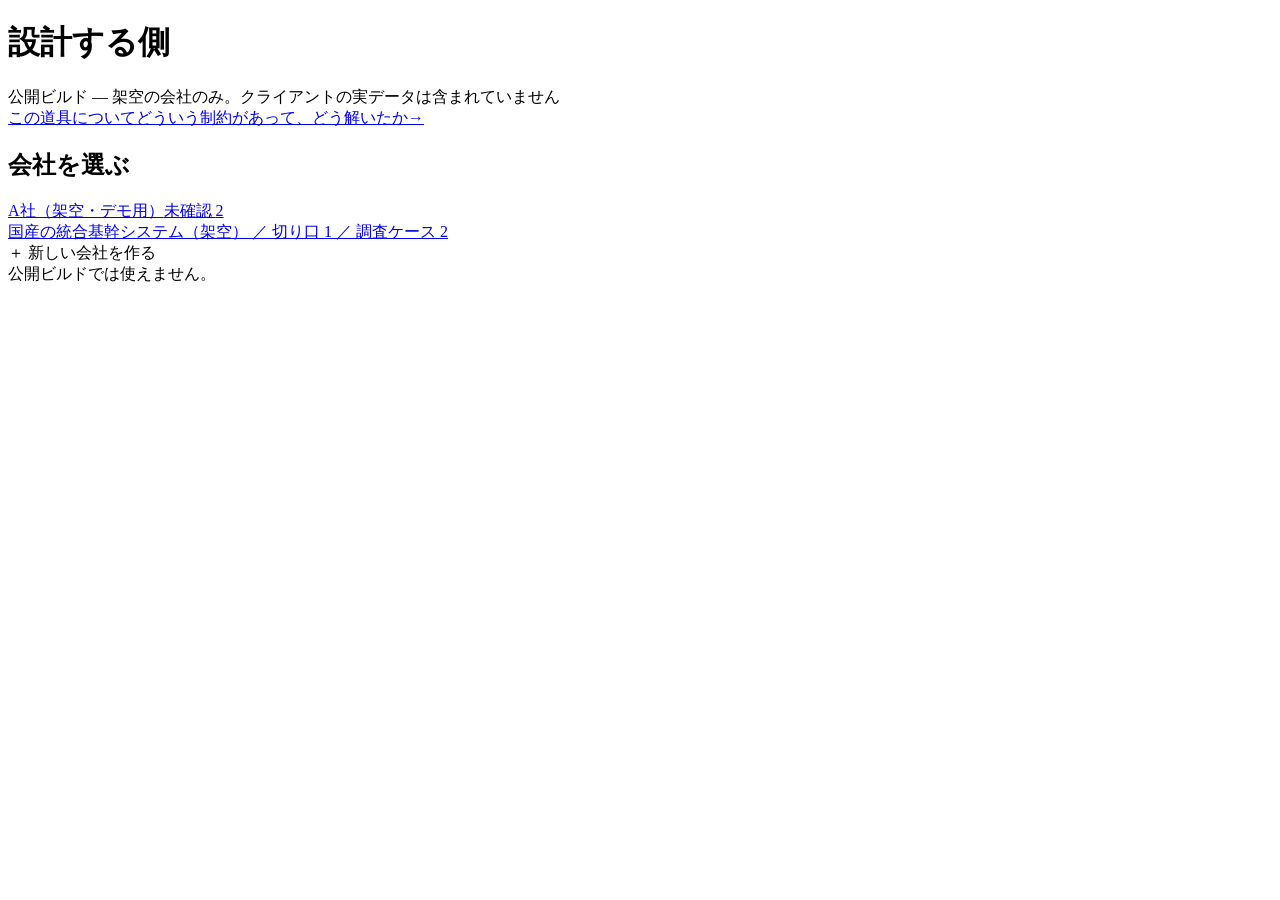
==== index.html @ 399222cc "07 の小見出しと書き出しを 06 から繋がる形に" ====
<!DOCTYPE html><!--FhAjViD7ntb58bpzqWd0W--><html lang="ja"><head><meta charSet="utf-8"/><meta name="viewport" content="width=device-width, initial-scale=1"/><link rel="stylesheet" href="/ads-graduation-app/_next/static/css/760374c72d87116b.css" data-precedence="next"/><link rel="preload" as="script" fetchPriority="low" href="/ads-graduation-app/_next/static/chunks/webpack-9d93851accc73f25.js"/><script src="/ads-graduation-app/_next/static/chunks/4bd1b696-c023c6e3521b1417.js" async=""></script><script src="/ads-graduation-app/_next/static/chunks/255-fce00c15d4e98495.js" async=""></script><script src="/ads-graduation-app/_next/static/chunks/main-app-d6b2b6b204a7809f.js" async=""></script><script src="/ads-graduation-app/_next/static/chunks/619-ba102abea3e3d0e4.js" async=""></script><script src="/ads-graduation-app/_next/static/chunks/app/page-5d121dbeaec2a927.js" async=""></script><title>会計システムのブラックボックスを開ける</title><meta name="description" content="調査ケースの蓄積 — AI Driven School 卒業制作"/><script src="/ads-graduation-app/_next/static/chunks/polyfills-42372ed130431b0a.js" noModule=""></script></head><body><div hidden=""><!--$--><!--/$--></div><main class="max-w-3xl mx-auto px-6 py-16"><header class="mb-12"><h1 class="text-3xl font-bold mb-3">設計する側</h1><span class="inline-block rounded-md border px-2 py-0.5 text-[11px] bg-amber-500/15 text-amber-300 border-amber-500/30">公開ビルド — 架空の会社のみ。クライアントの実データは含まれていません</span></header><a class="flex items-center justify-between gap-4 rounded-xl border border-[var(--accent)]/40 bg-[var(--accent)]/5 px-5 py-3.5 mb-10 hover:bg-[var(--accent)]/10 transition-colors" href="/ads-graduation-app/about/"><span class="min-w-0"><span class="block text-[14px] font-medium">この道具について</span><span class="block text-[12px] text-[var(--muted)] mt-0.5">どういう制約があって、どう解いたか</span></span><span class="text-[var(--accent)] text-[14px] shrink-0">→</span></a><h2 class="text-[17px] font-bold mb-4">会社を選ぶ</h2><div class="space-y-2 mb-6"><a class="block rounded-xl border border-[var(--line)] bg-[var(--panel)] px-5 py-4 hover:border-[var(--accent)] transition-colors" href="/ads-graduation-app/c/demo-a/"><div class="flex items-center gap-2 mb-1.5 flex-wrap"><span class="text-[16px] font-semibold">A社（架空・デモ用）</span><span class="inline-block rounded-md border px-2 py-0.5 text-[11px] bg-amber-500/15 text-amber-300 border-amber-500/30">未確認 <!-- -->2</span></div><div class="text-[12px] text-[var(--muted)]">国産の統合基幹システム（架空）<!-- --> ／ 切り口 <!-- -->1<!-- --> ／ 調査ケース <!-- -->2</div></a></div><div class="w-full rounded-xl border border-dashed border-[var(--line)] px-5 py-5 text-[13px] text-[var(--muted)] opacity-60">＋ 新しい会社を作る<div class="text-[12px] mt-1">公開ビルドでは使えません。</div></div></main><!--$--><!--/$--><script src="/ads-graduation-app/_next/static/chunks/webpack-9d93851accc73f25.js" id="_R_" async=""></script><script>(self.__next_f=self.__next_f||[]).push([0])</script><script>self.__next_f.push([1,"1:\"$Sreact.fragment\"\n2:I[9766,[],\"\"]\n3:I[8924,[],\"\"]\n4:I[2619,[\"619\",\"static/chunks/619-ba102abea3e3d0e4.js\",\"974\",\"static/chunks/app/page-5d121dbeaec2a927.js\"],\"\"]\n5:I[4258,[\"619\",\"static/chunks/619-ba102abea3e3d0e4.js\",\"974\",\"static/chunks/app/page-5d121dbeaec2a927.js\"],\"default\"]\n6:I[4431,[],\"OutletBoundary\"]\n8:I[5278,[],\"AsyncMetadataOutlet\"]\na:I[4431,[],\"ViewportBoundary\"]\nc:I[4431,[],\"MetadataBoundary\"]\nd:\"$Sreact.suspense\"\nf:I[7150,[],\"\"]\n:HL[\"/ads-graduation-app/_next/static/css/760374c72d87116b.css\",\"style\"]\n"])</script><script>self.__next_f.push([1,"0:{\"P\":null,\"b\":\"FhAjViD7ntb58bpzqWd0W\",\"p\":\"/ads-graduation-app\",\"c\":[\"\",\"\"],\"i\":false,\"f\":[[[\"\",{\"children\":[\"__PAGE__\",{}]},\"$undefined\",\"$undefined\",true],[\"\",[\"$\",\"$1\",\"c\",{\"children\":[[[\"$\",\"link\",\"0\",{\"rel\":\"stylesheet\",\"href\":\"/ads-graduation-app/_next/static/css/760374c72d87116b.css\",\"precedence\":\"next\",\"crossOrigin\":\"$undefined\",\"nonce\":\"$undefined\"}]],[\"$\",\"html\",null,{\"lang\":\"ja\",\"children\":[\"$\",\"body\",null,{\"children\":[\"$\",\"$L2\",null,{\"parallelRouterKey\":\"children\",\"error\":\"$undefined\",\"errorStyles\":\"$undefined\",\"errorScripts\":\"$undefined\",\"template\":[\"$\",\"$L3\",null,{}],\"templateStyles\":\"$undefined\",\"templateScripts\":\"$undefined\",\"notFound\":[[[\"$\",\"title\",null,{\"children\":\"404: This page could not be found.\"}],[\"$\",\"div\",null,{\"style\":{\"fontFamily\":\"system-ui,\\\"Segoe UI\\\",Roboto,Helvetica,Arial,sans-serif,\\\"Apple Color Emoji\\\",\\\"Segoe UI Emoji\\\"\",\"height\":\"100vh\",\"textAlign\":\"center\",\"display\":\"flex\",\"flexDirection\":\"column\",\"alignItems\":\"center\",\"justifyContent\":\"center\"},\"children\":[\"$\",\"div\",null,{\"children\":[[\"$\",\"style\",null,{\"dangerouslySetInnerHTML\":{\"__html\":\"body{color:#000;background:#fff;margin:0}.next-error-h1{border-right:1px solid rgba(0,0,0,.3)}@media (prefers-color-scheme:dark){body{color:#fff;background:#000}.next-error-h1{border-right:1px solid rgba(255,255,255,.3)}}\"}}],[\"$\",\"h1\",null,{\"className\":\"next-error-h1\",\"style\":{\"display\":\"inline-block\",\"margin\":\"0 20px 0 0\",\"padding\":\"0 23px 0 0\",\"fontSize\":24,\"fontWeight\":500,\"verticalAlign\":\"top\",\"lineHeight\":\"49px\"},\"children\":404}],[\"$\",\"div\",null,{\"style\":{\"display\":\"inline-block\"},\"children\":[\"$\",\"h2\",null,{\"style\":{\"fontSize\":14,\"fontWeight\":400,\"lineHeight\":\"49px\",\"margin\":0},\"children\":\"This page could not be found.\"}]}]]}]}]],[]],\"forbidden\":\"$undefined\",\"unauthorized\":\"$undefined\"}]}]}]]}],{\"children\":[\"__PAGE__\",[\"$\",\"$1\",\"c\",{\"children\":[[\"$\",\"main\",null,{\"className\":\"max-w-3xl mx-auto px-6 py-16\",\"children\":[[\"$\",\"header\",null,{\"className\":\"mb-12\",\"children\":[[\"$\",\"h1\",null,{\"className\":\"text-3xl font-bold mb-3\",\"children\":\"設計する側\"}],[\"$\",\"span\",null,{\"className\":\"inline-block rounded-md border px-2 py-0.5 text-[11px] bg-amber-500/15 text-amber-300 border-amber-500/30\",\"children\":\"公開ビルド — 架空の会社のみ。クライアントの実データは含まれていません\"}]]}],[\"$\",\"$L4\",null,{\"href\":\"/about\",\"className\":\"flex items-center justify-between gap-4 rounded-xl border border-[var(--accent)]/40 bg-[var(--accent)]/5 px-5 py-3.5 mb-10 hover:bg-[var(--accent)]/10 transition-colors\",\"children\":[[\"$\",\"span\",null,{\"className\":\"min-w-0\",\"children\":[[\"$\",\"span\",null,{\"className\":\"block text-[14px] font-medium\",\"children\":\"この道具について\"}],[\"$\",\"span\",null,{\"className\":\"block text-[12px] text-[var(--muted)] mt-0.5\",\"children\":\"どういう制約があって、どう解いたか\"}]]}],[\"$\",\"span\",null,{\"className\":\"text-[var(--accent)] text-[14px] shrink-0\",\"children\":\"→\"}]]}],[\"$\",\"h2\",null,{\"className\":\"text-[17px] font-bold mb-4\",\"children\":\"会社を選ぶ\"}],[\"$\",\"div\",null,{\"className\":\"space-y-2 mb-6\",\"children\":[[\"$\",\"$L4\",\"demo-a\",{\"href\":\"/c/demo-a\",\"className\":\"block rounded-xl border border-[var(--line)] bg-[var(--panel)] px-5 py-4 hover:border-[var(--accent)] transition-colors\",\"children\":[[\"$\",\"div\",null,{\"className\":\"flex items-center gap-2 mb-1.5 flex-wrap\",\"children\":[[\"$\",\"span\",null,{\"className\":\"text-[16px] font-semibold\",\"children\":\"A社（架空・デモ用）\"}],[\"$\",\"span\",null,{\"className\":\"inline-block rounded-md border px-2 py-0.5 text-[11px] bg-amber-500/15 text-amber-300 border-amber-500/30\",\"children\":[\"未確認 \",2]}],false]}],[\"$\",\"div\",null,{\"className\":\"text-[12px] text-[var(--muted)]\",\"children\":[\"国産の統合基幹システム（架空）\",\" ／ 切り口 \",1,\" ／ 調査ケース \",2]}]]}]]}],[\"$\",\"$L5\",null,{\"existingIds\":[\"demo-a\"],\"enabled\":false}]]}],null,[\"$\",\"$L6\",null,{\"children\":[\"$L7\",[\"$\",\"$L8\",null,{\"promise\":\"$@9\"}]]}]]}],{},null,false]},null,false],[\"$\",\"$1\",\"h\",{\"children\":[null,[[\"$\",\"$La\",null,{\"children\":\"$Lb\"}],null],[\"$\",\"$Lc\",null,{\"children\":[\"$\",\"div\",null,{\"hidden\":true,\"children\":[\"$\",\"$d\",null,{\"fallback\":null,\"children\":\"$Le\"}]}]}]]}],false]],\"m\":\"$undefined\",\"G\":[\"$f\",[]],\"s\":false,\"S\":true}\n"])</script><script>self.__next_f.push([1,"b:[[\"$\",\"meta\",\"0\",{\"charSet\":\"utf-8\"}],[\"$\",\"meta\",\"1\",{\"name\":\"viewport\",\"content\":\"width=device-width, initial-scale=1\"}]]\n7:null\n"])</script><script>self.__next_f.push([1,"9:{\"metadata\":[[\"$\",\"title\",\"0\",{\"children\":\"会計システムのブラックボックスを開ける\"}],[\"$\",\"meta\",\"1\",{\"name\":\"description\",\"content\":\"調査ケースの蓄積 — AI Driven School 卒業制作\"}]],\"error\":null,\"digest\":\"$undefined\"}\n"])</script><script>self.__next_f.push([1,"e:\"$9:metadata\"\n"])</script></body></html>
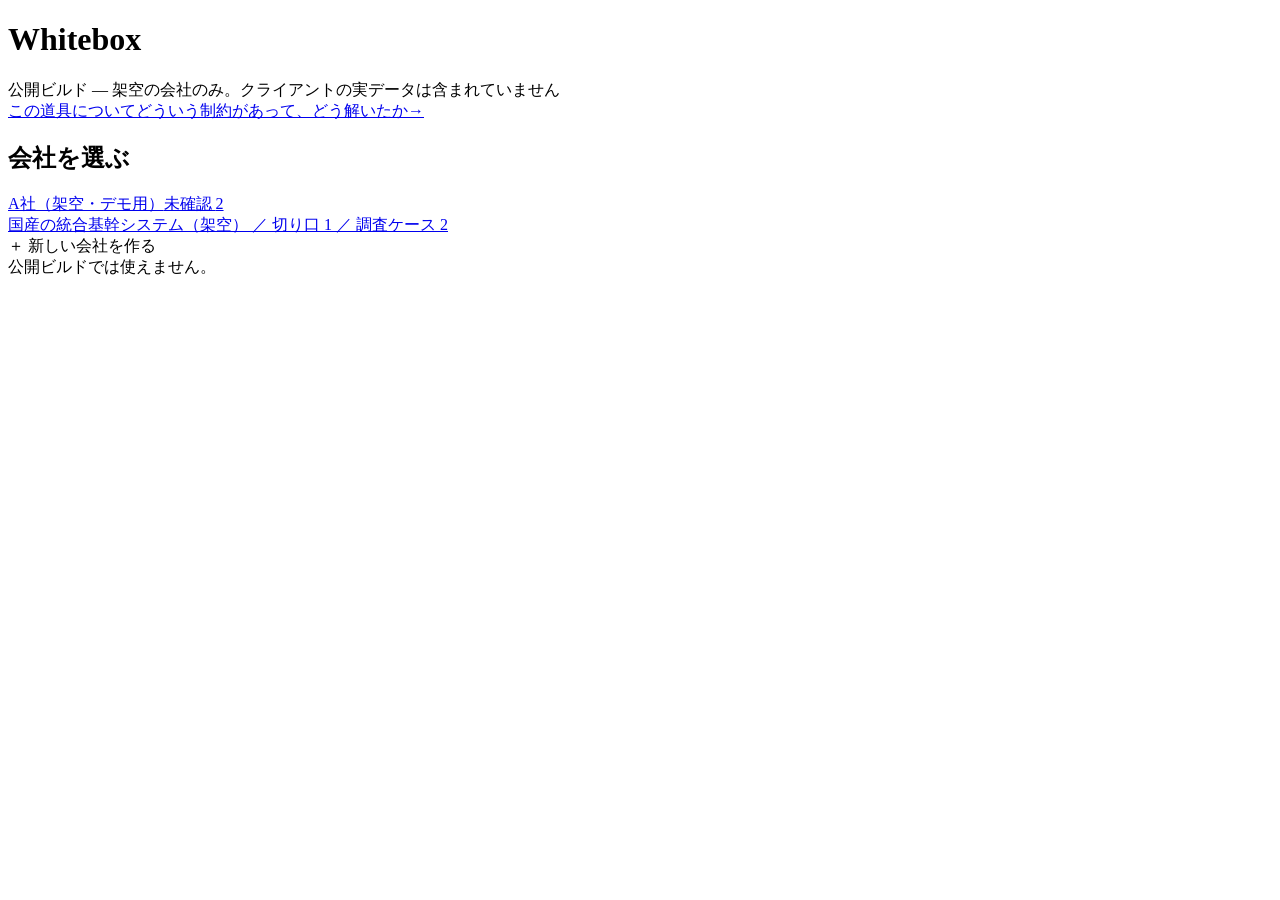
==== commit 9f519415: "公開ビルド更新: Whitebox へリネーム" ====
--- a/index.html
+++ b/index.html
@@ -1 +1 @@
-<!DOCTYPE html><!--FhAjViD7ntb58bpzqWd0W--><html lang="ja"><head><meta charSet="utf-8"/><meta name="viewport" content="width=device-width, initial-scale=1"/><link rel="stylesheet" href="/ads-graduation-app/_next/static/css/760374c72d87116b.css" data-precedence="next"/><link rel="preload" as="script" fetchPriority="low" href="/ads-graduation-app/_next/static/chunks/webpack-9d93851accc73f25.js"/><script src="/ads-graduation-app/_next/static/chunks/4bd1b696-c023c6e3521b1417.js" async=""></script><script src="/ads-graduation-app/_next/static/chunks/255-fce00c15d4e98495.js" async=""></script><script src="/ads-graduation-app/_next/static/chunks/main-app-d6b2b6b204a7809f.js" async=""></script><script src="/ads-graduation-app/_next/static/chunks/619-ba102abea3e3d0e4.js" async=""></script><script src="/ads-graduation-app/_next/static/chunks/app/page-5d121dbeaec2a927.js" async=""></script><title>会計システムのブラックボックスを開ける</title><meta name="description" content="調査ケースの蓄積 — AI Driven School 卒業制作"/><script src="/ads-graduation-app/_next/static/chunks/polyfills-42372ed130431b0a.js" noModule=""></script></head><body><div hidden=""><!--$--><!--/$--></div><main class="max-w-3xl mx-auto px-6 py-16"><header class="mb-12"><h1 class="text-3xl font-bold mb-3">設計する側</h1><span class="inline-block rounded-md border px-2 py-0.5 text-[11px] bg-amber-500/15 text-amber-300 border-amber-500/30">公開ビルド — 架空の会社のみ。クライアントの実データは含まれていません</span></header><a class="flex items-center justify-between gap-4 rounded-xl border border-[var(--accent)]/40 bg-[var(--accent)]/5 px-5 py-3.5 mb-10 hover:bg-[var(--accent)]/10 transition-colors" href="/ads-graduation-app/about/"><span class="min-w-0"><span class="block text-[14px] font-medium">この道具について</span><span class="block text-[12px] text-[var(--muted)] mt-0.5">どういう制約があって、どう解いたか</span></span><span class="text-[var(--accent)] text-[14px] shrink-0">→</span></a><h2 class="text-[17px] font-bold mb-4">会社を選ぶ</h2><div class="space-y-2 mb-6"><a class="block rounded-xl border border-[var(--line)] bg-[var(--panel)] px-5 py-4 hover:border-[var(--accent)] transition-colors" href="/ads-graduation-app/c/demo-a/"><div class="flex items-center gap-2 mb-1.5 flex-wrap"><span class="text-[16px] font-semibold">A社（架空・デモ用）</span><span class="inline-block rounded-md border px-2 py-0.5 text-[11px] bg-amber-500/15 text-amber-300 border-amber-500/30">未確認 <!-- -->2</span></div><div class="text-[12px] text-[var(--muted)]">国産の統合基幹システム（架空）<!-- --> ／ 切り口 <!-- -->1<!-- --> ／ 調査ケース <!-- -->2</div></a></div><div class="w-full rounded-xl border border-dashed border-[var(--line)] px-5 py-5 text-[13px] text-[var(--muted)] opacity-60">＋ 新しい会社を作る<div class="text-[12px] mt-1">公開ビルドでは使えません。</div></div></main><!--$--><!--/$--><script src="/ads-graduation-app/_next/static/chunks/webpack-9d93851accc73f25.js" id="_R_" async=""></script><script>(self.__next_f=self.__next_f||[]).push([0])</script><script>self.__next_f.push([1,"1:\"$Sreact.fragment\"\n2:I[9766,[],\"\"]\n3:I[8924,[],\"\"]\n4:I[2619,[\"619\",\"static/chunks/619-ba102abea3e3d0e4.js\",\"974\",\"static/chunks/app/page-5d121dbeaec2a927.js\"],\"\"]\n5:I[4258,[\"619\",\"static/chunks/619-ba102abea3e3d0e4.js\",\"974\",\"static/chunks/app/page-5d121dbeaec2a927.js\"],\"default\"]\n6:I[4431,[],\"OutletBoundary\"]\n8:I[5278,[],\"AsyncMetadataOutlet\"]\na:I[4431,[],\"ViewportBoundary\"]\nc:I[4431,[],\"MetadataBoundary\"]\nd:\"$Sreact.suspense\"\nf:I[7150,[],\"\"]\n:HL[\"/ads-graduation-app/_next/static/css/760374c72d87116b.css\",\"style\"]\n"])</script><script>self.__next_f.push([1,"0:{\"P\":null,\"b\":\"FhAjViD7ntb58bpzqWd0W\",\"p\":\"/ads-graduation-app\",\"c\":[\"\",\"\"],\"i\":false,\"f\":[[[\"\",{\"children\":[\"__PAGE__\",{}]},\"$undefined\",\"$undefined\",true],[\"\",[\"$\",\"$1\",\"c\",{\"children\":[[[\"$\",\"link\",\"0\",{\"rel\":\"stylesheet\",\"href\":\"/ads-graduation-app/_next/static/css/760374c72d87116b.css\",\"precedence\":\"next\",\"crossOrigin\":\"$undefined\",\"nonce\":\"$undefined\"}]],[\"$\",\"html\",null,{\"lang\":\"ja\",\"children\":[\"$\",\"body\",null,{\"children\":[\"$\",\"$L2\",null,{\"parallelRouterKey\":\"children\",\"error\":\"$undefined\",\"errorStyles\":\"$undefined\",\"errorScripts\":\"$undefined\",\"template\":[\"$\",\"$L3\",null,{}],\"templateStyles\":\"$undefined\",\"templateScripts\":\"$undefined\",\"notFound\":[[[\"$\",\"title\",null,{\"children\":\"404: This page could not be found.\"}],[\"$\",\"div\",null,{\"style\":{\"fontFamily\":\"system-ui,\\\"Segoe UI\\\",Roboto,Helvetica,Arial,sans-serif,\\\"Apple Color Emoji\\\",\\\"Segoe UI Emoji\\\"\",\"height\":\"100vh\",\"textAlign\":\"center\",\"display\":\"flex\",\"flexDirection\":\"column\",\"alignItems\":\"center\",\"justifyContent\":\"center\"},\"children\":[\"$\",\"div\",null,{\"children\":[[\"$\",\"style\",null,{\"dangerouslySetInnerHTML\":{\"__html\":\"body{color:#000;background:#fff;margin:0}.next-error-h1{border-right:1px solid rgba(0,0,0,.3)}@media (prefers-color-scheme:dark){body{color:#fff;background:#000}.next-error-h1{border-right:1px solid rgba(255,255,255,.3)}}\"}}],[\"$\",\"h1\",null,{\"className\":\"next-error-h1\",\"style\":{\"display\":\"inline-block\",\"margin\":\"0 20px 0 0\",\"padding\":\"0 23px 0 0\",\"fontSize\":24,\"fontWeight\":500,\"verticalAlign\":\"top\",\"lineHeight\":\"49px\"},\"children\":404}],[\"$\",\"div\",null,{\"style\":{\"display\":\"inline-block\"},\"children\":[\"$\",\"h2\",null,{\"style\":{\"fontSize\":14,\"fontWeight\":400,\"lineHeight\":\"49px\",\"margin\":0},\"children\":\"This page could not be found.\"}]}]]}]}]],[]],\"forbidden\":\"$undefined\",\"unauthorized\":\"$undefined\"}]}]}]]}],{\"children\":[\"__PAGE__\",[\"$\",\"$1\",\"c\",{\"children\":[[\"$\",\"main\",null,{\"className\":\"max-w-3xl mx-auto px-6 py-16\",\"children\":[[\"$\",\"header\",null,{\"className\":\"mb-12\",\"children\":[[\"$\",\"h1\",null,{\"className\":\"text-3xl font-bold mb-3\",\"children\":\"設計する側\"}],[\"$\",\"span\",null,{\"className\":\"inline-block rounded-md border px-2 py-0.5 text-[11px] bg-amber-500/15 text-amber-300 border-amber-500/30\",\"children\":\"公開ビルド — 架空の会社のみ。クライアントの実データは含まれていません\"}]]}],[\"$\",\"$L4\",null,{\"href\":\"/about\",\"className\":\"flex items-center justify-between gap-4 rounded-xl border border-[var(--accent)]/40 bg-[var(--accent)]/5 px-5 py-3.5 mb-10 hover:bg-[var(--accent)]/10 transition-colors\",\"children\":[[\"$\",\"span\",null,{\"className\":\"min-w-0\",\"children\":[[\"$\",\"span\",null,{\"className\":\"block text-[14px] font-medium\",\"children\":\"この道具について\"}],[\"$\",\"span\",null,{\"className\":\"block text-[12px] text-[var(--muted)] mt-0.5\",\"children\":\"どういう制約があって、どう解いたか\"}]]}],[\"$\",\"span\",null,{\"className\":\"text-[var(--accent)] text-[14px] shrink-0\",\"children\":\"→\"}]]}],[\"$\",\"h2\",null,{\"className\":\"text-[17px] font-bold mb-4\",\"children\":\"会社を選ぶ\"}],[\"$\",\"div\",null,{\"className\":\"space-y-2 mb-6\",\"children\":[[\"$\",\"$L4\",\"demo-a\",{\"href\":\"/c/demo-a\",\"className\":\"block rounded-xl border border-[var(--line)] bg-[var(--panel)] px-5 py-4 hover:border-[var(--accent)] transition-colors\",\"children\":[[\"$\",\"div\",null,{\"className\":\"flex items-center gap-2 mb-1.5 flex-wrap\",\"children\":[[\"$\",\"span\",null,{\"className\":\"text-[16px] font-semibold\",\"children\":\"A社（架空・デモ用）\"}],[\"$\",\"span\",null,{\"className\":\"inline-block rounded-md border px-2 py-0.5 text-[11px] bg-amber-500/15 text-amber-300 border-amber-500/30\",\"children\":[\"未確認 \",2]}],false]}],[\"$\",\"div\",null,{\"className\":\"text-[12px] text-[var(--muted)]\",\"children\":[\"国産の統合基幹システム（架空）\",\" ／ 切り口 \",1,\" ／ 調査ケース \",2]}]]}]]}],[\"$\",\"$L5\",null,{\"existingIds\":[\"demo-a\"],\"enabled\":false}]]}],null,[\"$\",\"$L6\",null,{\"children\":[\"$L7\",[\"$\",\"$L8\",null,{\"promise\":\"$@9\"}]]}]]}],{},null,false]},null,false],[\"$\",\"$1\",\"h\",{\"children\":[null,[[\"$\",\"$La\",null,{\"children\":\"$Lb\"}],null],[\"$\",\"$Lc\",null,{\"children\":[\"$\",\"div\",null,{\"hidden\":true,\"children\":[\"$\",\"$d\",null,{\"fallback\":null,\"children\":\"$Le\"}]}]}]]}],false]],\"m\":\"$undefined\",\"G\":[\"$f\",[]],\"s\":false,\"S\":true}\n"])</script><script>self.__next_f.push([1,"b:[[\"$\",\"meta\",\"0\",{\"charSet\":\"utf-8\"}],[\"$\",\"meta\",\"1\",{\"name\":\"viewport\",\"content\":\"width=device-width, initial-scale=1\"}]]\n7:null\n"])</script><script>self.__next_f.push([1,"9:{\"metadata\":[[\"$\",\"title\",\"0\",{\"children\":\"会計システムのブラックボックスを開ける\"}],[\"$\",\"meta\",\"1\",{\"name\":\"description\",\"content\":\"調査ケースの蓄積 — AI Driven School 卒業制作\"}]],\"error\":null,\"digest\":\"$undefined\"}\n"])</script><script>self.__next_f.push([1,"e:\"$9:metadata\"\n"])</script></body></html>+<!DOCTYPE html><!--35IffOYIogPTR39mKBLfB--><html lang="ja"><head><meta charSet="utf-8"/><meta name="viewport" content="width=device-width, initial-scale=1"/><link rel="stylesheet" href="/ads-graduation-app/_next/static/css/760374c72d87116b.css" data-precedence="next"/><link rel="preload" as="script" fetchPriority="low" href="/ads-graduation-app/_next/static/chunks/webpack-9d93851accc73f25.js"/><script src="/ads-graduation-app/_next/static/chunks/4bd1b696-c023c6e3521b1417.js" async=""></script><script src="/ads-graduation-app/_next/static/chunks/255-fce00c15d4e98495.js" async=""></script><script src="/ads-graduation-app/_next/static/chunks/main-app-d6b2b6b204a7809f.js" async=""></script><script src="/ads-graduation-app/_next/static/chunks/619-ba102abea3e3d0e4.js" async=""></script><script src="/ads-graduation-app/_next/static/chunks/app/page-5d121dbeaec2a927.js" async=""></script><title>Whitebox</title><meta name="description" content="調査ケースの蓄積 — AI Driven School 卒業制作"/><script src="/ads-graduation-app/_next/static/chunks/polyfills-42372ed130431b0a.js" noModule=""></script></head><body><div hidden=""><!--$--><!--/$--></div><main class="max-w-3xl mx-auto px-6 py-16"><header class="mb-12"><h1 class="text-3xl font-bold mb-3">Whitebox</h1><span class="inline-block rounded-md border px-2 py-0.5 text-[11px] bg-amber-500/15 text-amber-300 border-amber-500/30">公開ビルド — 架空の会社のみ。クライアントの実データは含まれていません</span></header><a class="flex items-center justify-between gap-4 rounded-xl border border-[var(--accent)]/40 bg-[var(--accent)]/5 px-5 py-3.5 mb-10 hover:bg-[var(--accent)]/10 transition-colors" href="/ads-graduation-app/about/"><span class="min-w-0"><span class="block text-[14px] font-medium">この道具について</span><span class="block text-[12px] text-[var(--muted)] mt-0.5">どういう制約があって、どう解いたか</span></span><span class="text-[var(--accent)] text-[14px] shrink-0">→</span></a><h2 class="text-[17px] font-bold mb-4">会社を選ぶ</h2><div class="space-y-2 mb-6"><a class="block rounded-xl border border-[var(--line)] bg-[var(--panel)] px-5 py-4 hover:border-[var(--accent)] transition-colors" href="/ads-graduation-app/c/demo-a/"><div class="flex items-center gap-2 mb-1.5 flex-wrap"><span class="text-[16px] font-semibold">A社（架空・デモ用）</span><span class="inline-block rounded-md border px-2 py-0.5 text-[11px] bg-amber-500/15 text-amber-300 border-amber-500/30">未確認 <!-- -->2</span></div><div class="text-[12px] text-[var(--muted)]">国産の統合基幹システム（架空）<!-- --> ／ 切り口 <!-- -->1<!-- --> ／ 調査ケース <!-- -->2</div></a></div><div class="w-full rounded-xl border border-dashed border-[var(--line)] px-5 py-5 text-[13px] text-[var(--muted)] opacity-60">＋ 新しい会社を作る<div class="text-[12px] mt-1">公開ビルドでは使えません。</div></div></main><!--$--><!--/$--><script src="/ads-graduation-app/_next/static/chunks/webpack-9d93851accc73f25.js" id="_R_" async=""></script><script>(self.__next_f=self.__next_f||[]).push([0])</script><script>self.__next_f.push([1,"1:\"$Sreact.fragment\"\n2:I[9766,[],\"\"]\n3:I[8924,[],\"\"]\n4:I[2619,[\"619\",\"static/chunks/619-ba102abea3e3d0e4.js\",\"974\",\"static/chunks/app/page-5d121dbeaec2a927.js\"],\"\"]\n5:I[4258,[\"619\",\"static/chunks/619-ba102abea3e3d0e4.js\",\"974\",\"static/chunks/app/page-5d121dbeaec2a927.js\"],\"default\"]\n6:I[4431,[],\"OutletBoundary\"]\n8:I[5278,[],\"AsyncMetadataOutlet\"]\na:I[4431,[],\"ViewportBoundary\"]\nc:I[4431,[],\"MetadataBoundary\"]\nd:\"$Sreact.suspense\"\nf:I[7150,[],\"\"]\n:HL[\"/ads-graduation-app/_next/static/css/760374c72d87116b.css\",\"style\"]\n"])</script><script>self.__next_f.push([1,"0:{\"P\":null,\"b\":\"35IffOYIogPTR39mKBLfB\",\"p\":\"/ads-graduation-app\",\"c\":[\"\",\"\"],\"i\":false,\"f\":[[[\"\",{\"children\":[\"__PAGE__\",{}]},\"$undefined\",\"$undefined\",true],[\"\",[\"$\",\"$1\",\"c\",{\"children\":[[[\"$\",\"link\",\"0\",{\"rel\":\"stylesheet\",\"href\":\"/ads-graduation-app/_next/static/css/760374c72d87116b.css\",\"precedence\":\"next\",\"crossOrigin\":\"$undefined\",\"nonce\":\"$undefined\"}]],[\"$\",\"html\",null,{\"lang\":\"ja\",\"children\":[\"$\",\"body\",null,{\"children\":[\"$\",\"$L2\",null,{\"parallelRouterKey\":\"children\",\"error\":\"$undefined\",\"errorStyles\":\"$undefined\",\"errorScripts\":\"$undefined\",\"template\":[\"$\",\"$L3\",null,{}],\"templateStyles\":\"$undefined\",\"templateScripts\":\"$undefined\",\"notFound\":[[[\"$\",\"title\",null,{\"children\":\"404: This page could not be found.\"}],[\"$\",\"div\",null,{\"style\":{\"fontFamily\":\"system-ui,\\\"Segoe UI\\\",Roboto,Helvetica,Arial,sans-serif,\\\"Apple Color Emoji\\\",\\\"Segoe UI Emoji\\\"\",\"height\":\"100vh\",\"textAlign\":\"center\",\"display\":\"flex\",\"flexDirection\":\"column\",\"alignItems\":\"center\",\"justifyContent\":\"center\"},\"children\":[\"$\",\"div\",null,{\"children\":[[\"$\",\"style\",null,{\"dangerouslySetInnerHTML\":{\"__html\":\"body{color:#000;background:#fff;margin:0}.next-error-h1{border-right:1px solid rgba(0,0,0,.3)}@media (prefers-color-scheme:dark){body{color:#fff;background:#000}.next-error-h1{border-right:1px solid rgba(255,255,255,.3)}}\"}}],[\"$\",\"h1\",null,{\"className\":\"next-error-h1\",\"style\":{\"display\":\"inline-block\",\"margin\":\"0 20px 0 0\",\"padding\":\"0 23px 0 0\",\"fontSize\":24,\"fontWeight\":500,\"verticalAlign\":\"top\",\"lineHeight\":\"49px\"},\"children\":404}],[\"$\",\"div\",null,{\"style\":{\"display\":\"inline-block\"},\"children\":[\"$\",\"h2\",null,{\"style\":{\"fontSize\":14,\"fontWeight\":400,\"lineHeight\":\"49px\",\"margin\":0},\"children\":\"This page could not be found.\"}]}]]}]}]],[]],\"forbidden\":\"$undefined\",\"unauthorized\":\"$undefined\"}]}]}]]}],{\"children\":[\"__PAGE__\",[\"$\",\"$1\",\"c\",{\"children\":[[\"$\",\"main\",null,{\"className\":\"max-w-3xl mx-auto px-6 py-16\",\"children\":[[\"$\",\"header\",null,{\"className\":\"mb-12\",\"children\":[[\"$\",\"h1\",null,{\"className\":\"text-3xl font-bold mb-3\",\"children\":\"Whitebox\"}],[\"$\",\"span\",null,{\"className\":\"inline-block rounded-md border px-2 py-0.5 text-[11px] bg-amber-500/15 text-amber-300 border-amber-500/30\",\"children\":\"公開ビルド — 架空の会社のみ。クライアントの実データは含まれていません\"}]]}],[\"$\",\"$L4\",null,{\"href\":\"/about\",\"className\":\"flex items-center justify-between gap-4 rounded-xl border border-[var(--accent)]/40 bg-[var(--accent)]/5 px-5 py-3.5 mb-10 hover:bg-[var(--accent)]/10 transition-colors\",\"children\":[[\"$\",\"span\",null,{\"className\":\"min-w-0\",\"children\":[[\"$\",\"span\",null,{\"className\":\"block text-[14px] font-medium\",\"children\":\"この道具について\"}],[\"$\",\"span\",null,{\"className\":\"block text-[12px] text-[var(--muted)] mt-0.5\",\"children\":\"どういう制約があって、どう解いたか\"}]]}],[\"$\",\"span\",null,{\"className\":\"text-[var(--accent)] text-[14px] shrink-0\",\"children\":\"→\"}]]}],[\"$\",\"h2\",null,{\"className\":\"text-[17px] font-bold mb-4\",\"children\":\"会社を選ぶ\"}],[\"$\",\"div\",null,{\"className\":\"space-y-2 mb-6\",\"children\":[[\"$\",\"$L4\",\"demo-a\",{\"href\":\"/c/demo-a\",\"className\":\"block rounded-xl border border-[var(--line)] bg-[var(--panel)] px-5 py-4 hover:border-[var(--accent)] transition-colors\",\"children\":[[\"$\",\"div\",null,{\"className\":\"flex items-center gap-2 mb-1.5 flex-wrap\",\"children\":[[\"$\",\"span\",null,{\"className\":\"text-[16px] font-semibold\",\"children\":\"A社（架空・デモ用）\"}],[\"$\",\"span\",null,{\"className\":\"inline-block rounded-md border px-2 py-0.5 text-[11px] bg-amber-500/15 text-amber-300 border-amber-500/30\",\"children\":[\"未確認 \",2]}],false]}],[\"$\",\"div\",null,{\"className\":\"text-[12px] text-[var(--muted)]\",\"children\":[\"国産の統合基幹システム（架空）\",\" ／ 切り口 \",1,\" ／ 調査ケース \",2]}]]}]]}],[\"$\",\"$L5\",null,{\"existingIds\":[\"demo-a\"],\"enabled\":false}]]}],null,[\"$\",\"$L6\",null,{\"children\":[\"$L7\",[\"$\",\"$L8\",null,{\"promise\":\"$@9\"}]]}]]}],{},null,false]},null,false],[\"$\",\"$1\",\"h\",{\"children\":[null,[[\"$\",\"$La\",null,{\"children\":\"$Lb\"}],null],[\"$\",\"$Lc\",null,{\"children\":[\"$\",\"div\",null,{\"hidden\":true,\"children\":[\"$\",\"$d\",null,{\"fallback\":null,\"children\":\"$Le\"}]}]}]]}],false]],\"m\":\"$undefined\",\"G\":[\"$f\",[]],\"s\":false,\"S\":true}\n"])</script><script>self.__next_f.push([1,"b:[[\"$\",\"meta\",\"0\",{\"charSet\":\"utf-8\"}],[\"$\",\"meta\",\"1\",{\"name\":\"viewport\",\"content\":\"width=device-width, initial-scale=1\"}]]\n7:null\n"])</script><script>self.__next_f.push([1,"9:{\"metadata\":[[\"$\",\"title\",\"0\",{\"children\":\"Whitebox\"}],[\"$\",\"meta\",\"1\",{\"name\":\"description\",\"content\":\"調査ケースの蓄積 — AI Driven School 卒業制作\"}]],\"error\":null,\"digest\":\"$undefined\"}\n"])</script><script>self.__next_f.push([1,"e:\"$9:metadata\"\n"])</script></body></html>
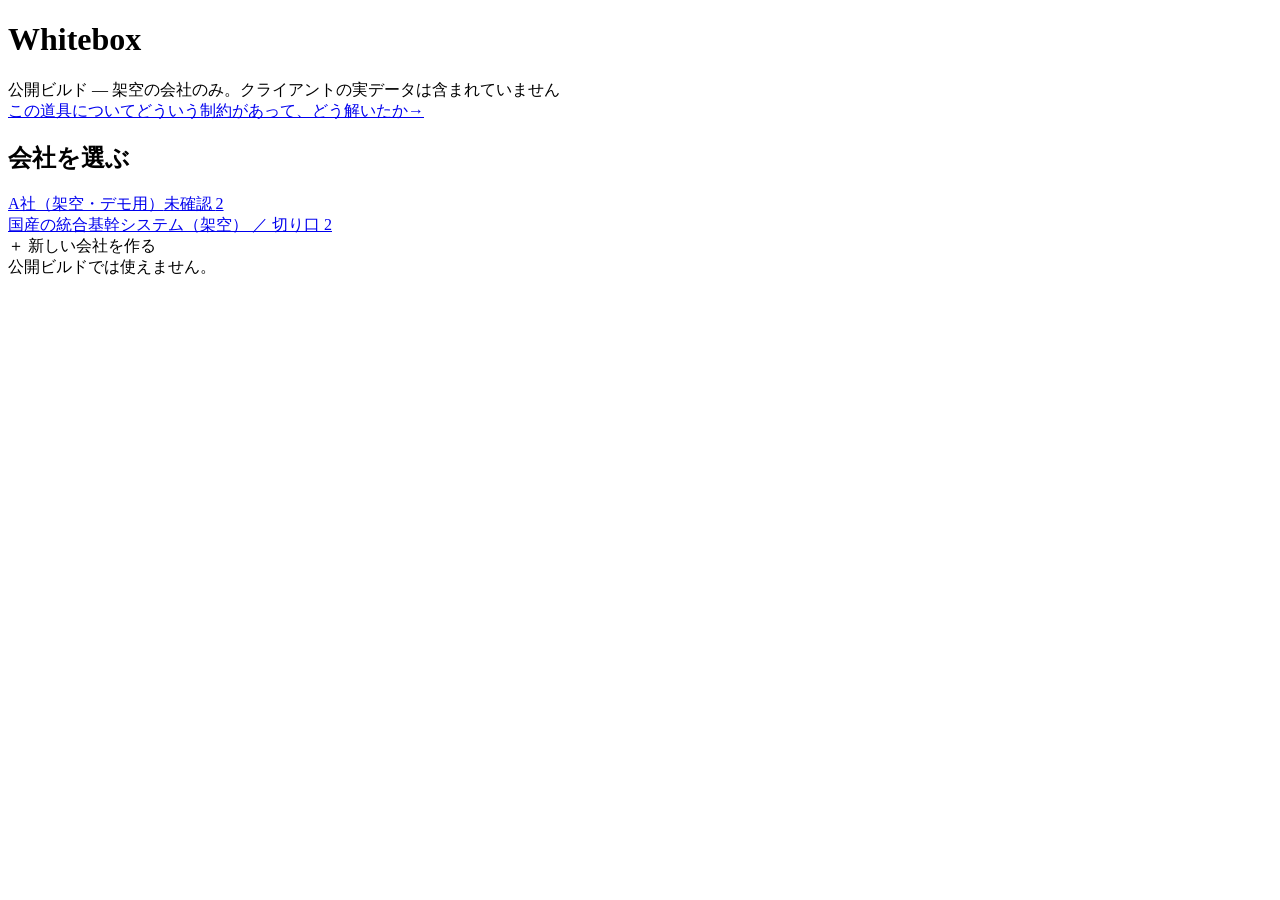
==== commit 100acdc5: "公開ビルド更新: cases 廃止、demo-a-frozen 追加" ====
--- a/index.html
+++ b/index.html
@@ -1 +1 @@
-<!DOCTYPE html><!--35IffOYIogPTR39mKBLfB--><html lang="ja"><head><meta charSet="utf-8"/><meta name="viewport" content="width=device-width, initial-scale=1"/><link rel="stylesheet" href="/ads-graduation-app/_next/static/css/760374c72d87116b.css" data-precedence="next"/><link rel="preload" as="script" fetchPriority="low" href="/ads-graduation-app/_next/static/chunks/webpack-9d93851accc73f25.js"/><script src="/ads-graduation-app/_next/static/chunks/4bd1b696-c023c6e3521b1417.js" async=""></script><script src="/ads-graduation-app/_next/static/chunks/255-fce00c15d4e98495.js" async=""></script><script src="/ads-graduation-app/_next/static/chunks/main-app-d6b2b6b204a7809f.js" async=""></script><script src="/ads-graduation-app/_next/static/chunks/619-ba102abea3e3d0e4.js" async=""></script><script src="/ads-graduation-app/_next/static/chunks/app/page-5d121dbeaec2a927.js" async=""></script><title>Whitebox</title><meta name="description" content="調査ケースの蓄積 — AI Driven School 卒業制作"/><script src="/ads-graduation-app/_next/static/chunks/polyfills-42372ed130431b0a.js" noModule=""></script></head><body><div hidden=""><!--$--><!--/$--></div><main class="max-w-3xl mx-auto px-6 py-16"><header class="mb-12"><h1 class="text-3xl font-bold mb-3">Whitebox</h1><span class="inline-block rounded-md border px-2 py-0.5 text-[11px] bg-amber-500/15 text-amber-300 border-amber-500/30">公開ビルド — 架空の会社のみ。クライアントの実データは含まれていません</span></header><a class="flex items-center justify-between gap-4 rounded-xl border border-[var(--accent)]/40 bg-[var(--accent)]/5 px-5 py-3.5 mb-10 hover:bg-[var(--accent)]/10 transition-colors" href="/ads-graduation-app/about/"><span class="min-w-0"><span class="block text-[14px] font-medium">この道具について</span><span class="block text-[12px] text-[var(--muted)] mt-0.5">どういう制約があって、どう解いたか</span></span><span class="text-[var(--accent)] text-[14px] shrink-0">→</span></a><h2 class="text-[17px] font-bold mb-4">会社を選ぶ</h2><div class="space-y-2 mb-6"><a class="block rounded-xl border border-[var(--line)] bg-[var(--panel)] px-5 py-4 hover:border-[var(--accent)] transition-colors" href="/ads-graduation-app/c/demo-a/"><div class="flex items-center gap-2 mb-1.5 flex-wrap"><span class="text-[16px] font-semibold">A社（架空・デモ用）</span><span class="inline-block rounded-md border px-2 py-0.5 text-[11px] bg-amber-500/15 text-amber-300 border-amber-500/30">未確認 <!-- -->2</span></div><div class="text-[12px] text-[var(--muted)]">国産の統合基幹システム（架空）<!-- --> ／ 切り口 <!-- -->1<!-- --> ／ 調査ケース <!-- -->2</div></a></div><div class="w-full rounded-xl border border-dashed border-[var(--line)] px-5 py-5 text-[13px] text-[var(--muted)] opacity-60">＋ 新しい会社を作る<div class="text-[12px] mt-1">公開ビルドでは使えません。</div></div></main><!--$--><!--/$--><script src="/ads-graduation-app/_next/static/chunks/webpack-9d93851accc73f25.js" id="_R_" async=""></script><script>(self.__next_f=self.__next_f||[]).push([0])</script><script>self.__next_f.push([1,"1:\"$Sreact.fragment\"\n2:I[9766,[],\"\"]\n3:I[8924,[],\"\"]\n4:I[2619,[\"619\",\"static/chunks/619-ba102abea3e3d0e4.js\",\"974\",\"static/chunks/app/page-5d121dbeaec2a927.js\"],\"\"]\n5:I[4258,[\"619\",\"static/chunks/619-ba102abea3e3d0e4.js\",\"974\",\"static/chunks/app/page-5d121dbeaec2a927.js\"],\"default\"]\n6:I[4431,[],\"OutletBoundary\"]\n8:I[5278,[],\"AsyncMetadataOutlet\"]\na:I[4431,[],\"ViewportBoundary\"]\nc:I[4431,[],\"MetadataBoundary\"]\nd:\"$Sreact.suspense\"\nf:I[7150,[],\"\"]\n:HL[\"/ads-graduation-app/_next/static/css/760374c72d87116b.css\",\"style\"]\n"])</script><script>self.__next_f.push([1,"0:{\"P\":null,\"b\":\"35IffOYIogPTR39mKBLfB\",\"p\":\"/ads-graduation-app\",\"c\":[\"\",\"\"],\"i\":false,\"f\":[[[\"\",{\"children\":[\"__PAGE__\",{}]},\"$undefined\",\"$undefined\",true],[\"\",[\"$\",\"$1\",\"c\",{\"children\":[[[\"$\",\"link\",\"0\",{\"rel\":\"stylesheet\",\"href\":\"/ads-graduation-app/_next/static/css/760374c72d87116b.css\",\"precedence\":\"next\",\"crossOrigin\":\"$undefined\",\"nonce\":\"$undefined\"}]],[\"$\",\"html\",null,{\"lang\":\"ja\",\"children\":[\"$\",\"body\",null,{\"children\":[\"$\",\"$L2\",null,{\"parallelRouterKey\":\"children\",\"error\":\"$undefined\",\"errorStyles\":\"$undefined\",\"errorScripts\":\"$undefined\",\"template\":[\"$\",\"$L3\",null,{}],\"templateStyles\":\"$undefined\",\"templateScripts\":\"$undefined\",\"notFound\":[[[\"$\",\"title\",null,{\"children\":\"404: This page could not be found.\"}],[\"$\",\"div\",null,{\"style\":{\"fontFamily\":\"system-ui,\\\"Segoe UI\\\",Roboto,Helvetica,Arial,sans-serif,\\\"Apple Color Emoji\\\",\\\"Segoe UI Emoji\\\"\",\"height\":\"100vh\",\"textAlign\":\"center\",\"display\":\"flex\",\"flexDirection\":\"column\",\"alignItems\":\"center\",\"justifyContent\":\"center\"},\"children\":[\"$\",\"div\",null,{\"children\":[[\"$\",\"style\",null,{\"dangerouslySetInnerHTML\":{\"__html\":\"body{color:#000;background:#fff;margin:0}.next-error-h1{border-right:1px solid rgba(0,0,0,.3)}@media (prefers-color-scheme:dark){body{color:#fff;background:#000}.next-error-h1{border-right:1px solid rgba(255,255,255,.3)}}\"}}],[\"$\",\"h1\",null,{\"className\":\"next-error-h1\",\"style\":{\"display\":\"inline-block\",\"margin\":\"0 20px 0 0\",\"padding\":\"0 23px 0 0\",\"fontSize\":24,\"fontWeight\":500,\"verticalAlign\":\"top\",\"lineHeight\":\"49px\"},\"children\":404}],[\"$\",\"div\",null,{\"style\":{\"display\":\"inline-block\"},\"children\":[\"$\",\"h2\",null,{\"style\":{\"fontSize\":14,\"fontWeight\":400,\"lineHeight\":\"49px\",\"margin\":0},\"children\":\"This page could not be found.\"}]}]]}]}]],[]],\"forbidden\":\"$undefined\",\"unauthorized\":\"$undefined\"}]}]}]]}],{\"children\":[\"__PAGE__\",[\"$\",\"$1\",\"c\",{\"children\":[[\"$\",\"main\",null,{\"className\":\"max-w-3xl mx-auto px-6 py-16\",\"children\":[[\"$\",\"header\",null,{\"className\":\"mb-12\",\"children\":[[\"$\",\"h1\",null,{\"className\":\"text-3xl font-bold mb-3\",\"children\":\"Whitebox\"}],[\"$\",\"span\",null,{\"className\":\"inline-block rounded-md border px-2 py-0.5 text-[11px] bg-amber-500/15 text-amber-300 border-amber-500/30\",\"children\":\"公開ビルド — 架空の会社のみ。クライアントの実データは含まれていません\"}]]}],[\"$\",\"$L4\",null,{\"href\":\"/about\",\"className\":\"flex items-center justify-between gap-4 rounded-xl border border-[var(--accent)]/40 bg-[var(--accent)]/5 px-5 py-3.5 mb-10 hover:bg-[var(--accent)]/10 transition-colors\",\"children\":[[\"$\",\"span\",null,{\"className\":\"min-w-0\",\"children\":[[\"$\",\"span\",null,{\"className\":\"block text-[14px] font-medium\",\"children\":\"この道具について\"}],[\"$\",\"span\",null,{\"className\":\"block text-[12px] text-[var(--muted)] mt-0.5\",\"children\":\"どういう制約があって、どう解いたか\"}]]}],[\"$\",\"span\",null,{\"className\":\"text-[var(--accent)] text-[14px] shrink-0\",\"children\":\"→\"}]]}],[\"$\",\"h2\",null,{\"className\":\"text-[17px] font-bold mb-4\",\"children\":\"会社を選ぶ\"}],[\"$\",\"div\",null,{\"className\":\"space-y-2 mb-6\",\"children\":[[\"$\",\"$L4\",\"demo-a\",{\"href\":\"/c/demo-a\",\"className\":\"block rounded-xl border border-[var(--line)] bg-[var(--panel)] px-5 py-4 hover:border-[var(--accent)] transition-colors\",\"children\":[[\"$\",\"div\",null,{\"className\":\"flex items-center gap-2 mb-1.5 flex-wrap\",\"children\":[[\"$\",\"span\",null,{\"className\":\"text-[16px] font-semibold\",\"children\":\"A社（架空・デモ用）\"}],[\"$\",\"span\",null,{\"className\":\"inline-block rounded-md border px-2 py-0.5 text-[11px] bg-amber-500/15 text-amber-300 border-amber-500/30\",\"children\":[\"未確認 \",2]}],false]}],[\"$\",\"div\",null,{\"className\":\"text-[12px] text-[var(--muted)]\",\"children\":[\"国産の統合基幹システム（架空）\",\" ／ 切り口 \",1,\" ／ 調査ケース \",2]}]]}]]}],[\"$\",\"$L5\",null,{\"existingIds\":[\"demo-a\"],\"enabled\":false}]]}],null,[\"$\",\"$L6\",null,{\"children\":[\"$L7\",[\"$\",\"$L8\",null,{\"promise\":\"$@9\"}]]}]]}],{},null,false]},null,false],[\"$\",\"$1\",\"h\",{\"children\":[null,[[\"$\",\"$La\",null,{\"children\":\"$Lb\"}],null],[\"$\",\"$Lc\",null,{\"children\":[\"$\",\"div\",null,{\"hidden\":true,\"children\":[\"$\",\"$d\",null,{\"fallback\":null,\"children\":\"$Le\"}]}]}]]}],false]],\"m\":\"$undefined\",\"G\":[\"$f\",[]],\"s\":false,\"S\":true}\n"])</script><script>self.__next_f.push([1,"b:[[\"$\",\"meta\",\"0\",{\"charSet\":\"utf-8\"}],[\"$\",\"meta\",\"1\",{\"name\":\"viewport\",\"content\":\"width=device-width, initial-scale=1\"}]]\n7:null\n"])</script><script>self.__next_f.push([1,"9:{\"metadata\":[[\"$\",\"title\",\"0\",{\"children\":\"Whitebox\"}],[\"$\",\"meta\",\"1\",{\"name\":\"description\",\"content\":\"調査ケースの蓄積 — AI Driven School 卒業制作\"}]],\"error\":null,\"digest\":\"$undefined\"}\n"])</script><script>self.__next_f.push([1,"e:\"$9:metadata\"\n"])</script></body></html>+<!DOCTYPE html><!--JK3y2YoWGQX2pFM1DIm1u--><html lang="ja"><head><meta charSet="utf-8"/><meta name="viewport" content="width=device-width, initial-scale=1"/><link rel="stylesheet" href="/ads-graduation-app/_next/static/css/2fe5f56f8e6e56b5.css" data-precedence="next"/><link rel="preload" as="script" fetchPriority="low" href="/ads-graduation-app/_next/static/chunks/webpack-9d93851accc73f25.js"/><script src="/ads-graduation-app/_next/static/chunks/4bd1b696-c023c6e3521b1417.js" async=""></script><script src="/ads-graduation-app/_next/static/chunks/255-fce00c15d4e98495.js" async=""></script><script src="/ads-graduation-app/_next/static/chunks/main-app-d6b2b6b204a7809f.js" async=""></script><script src="/ads-graduation-app/_next/static/chunks/619-ba102abea3e3d0e4.js" async=""></script><script src="/ads-graduation-app/_next/static/chunks/app/page-5d121dbeaec2a927.js" async=""></script><title>Whitebox</title><meta name="description" content="切り口の蓄積 — AI Driven School 卒業制作"/><script src="/ads-graduation-app/_next/static/chunks/polyfills-42372ed130431b0a.js" noModule=""></script></head><body><div hidden=""><!--$--><!--/$--></div><main class="max-w-3xl mx-auto px-6 py-16"><header class="mb-12"><h1 class="text-3xl font-bold mb-3">Whitebox</h1><span class="inline-block rounded-md border px-2 py-0.5 text-[11px] bg-amber-500/15 text-amber-300 border-amber-500/30">公開ビルド — 架空の会社のみ。クライアントの実データは含まれていません</span></header><a class="flex items-center justify-between gap-4 rounded-xl border border-[var(--accent)]/40 bg-[var(--accent)]/5 px-5 py-3.5 mb-10 hover:bg-[var(--accent)]/10 transition-colors" href="/ads-graduation-app/about/"><span class="min-w-0"><span class="block text-[14px] font-medium">この道具について</span><span class="block text-[12px] text-[var(--muted)] mt-0.5">どういう制約があって、どう解いたか</span></span><span class="text-[var(--accent)] text-[14px] shrink-0">→</span></a><h2 class="text-[17px] font-bold mb-4">会社を選ぶ</h2><div class="space-y-2 mb-6"><a class="block rounded-xl border border-[var(--line)] bg-[var(--panel)] px-5 py-4 hover:border-[var(--accent)] transition-colors" href="/ads-graduation-app/c/demo-a/"><div class="flex items-center gap-2 mb-1.5 flex-wrap"><span class="text-[16px] font-semibold">A社（架空・デモ用）</span><span class="inline-block rounded-md border px-2 py-0.5 text-[11px] bg-amber-500/15 text-amber-300 border-amber-500/30">未確認 <!-- -->2</span></div><div class="text-[12px] text-[var(--muted)]">国産の統合基幹システム（架空）<!-- --> ／ 切り口 <!-- -->2</div></a></div><div class="w-full rounded-xl border border-dashed border-[var(--line)] px-5 py-5 text-[13px] text-[var(--muted)] opacity-60">＋ 新しい会社を作る<div class="text-[12px] mt-1">公開ビルドでは使えません。</div></div></main><!--$--><!--/$--><script src="/ads-graduation-app/_next/static/chunks/webpack-9d93851accc73f25.js" id="_R_" async=""></script><script>(self.__next_f=self.__next_f||[]).push([0])</script><script>self.__next_f.push([1,"1:\"$Sreact.fragment\"\n2:I[9766,[],\"\"]\n3:I[8924,[],\"\"]\n4:I[2619,[\"619\",\"static/chunks/619-ba102abea3e3d0e4.js\",\"974\",\"static/chunks/app/page-5d121dbeaec2a927.js\"],\"\"]\n5:I[4258,[\"619\",\"static/chunks/619-ba102abea3e3d0e4.js\",\"974\",\"static/chunks/app/page-5d121dbeaec2a927.js\"],\"default\"]\n6:I[4431,[],\"OutletBoundary\"]\n8:I[5278,[],\"AsyncMetadataOutlet\"]\na:I[4431,[],\"ViewportBoundary\"]\nc:I[4431,[],\"MetadataBoundary\"]\nd:\"$Sreact.suspense\"\nf:I[7150,[],\"\"]\n:HL[\"/ads-graduation-app/_next/static/css/2fe5f56f8e6e56b5.css\",\"style\"]\n"])</script><script>self.__next_f.push([1,"0:{\"P\":null,\"b\":\"JK3y2YoWGQX2pFM1DIm1u\",\"p\":\"/ads-graduation-app\",\"c\":[\"\",\"\"],\"i\":false,\"f\":[[[\"\",{\"children\":[\"__PAGE__\",{}]},\"$undefined\",\"$undefined\",true],[\"\",[\"$\",\"$1\",\"c\",{\"children\":[[[\"$\",\"link\",\"0\",{\"rel\":\"stylesheet\",\"href\":\"/ads-graduation-app/_next/static/css/2fe5f56f8e6e56b5.css\",\"precedence\":\"next\",\"crossOrigin\":\"$undefined\",\"nonce\":\"$undefined\"}]],[\"$\",\"html\",null,{\"lang\":\"ja\",\"children\":[\"$\",\"body\",null,{\"children\":[\"$\",\"$L2\",null,{\"parallelRouterKey\":\"children\",\"error\":\"$undefined\",\"errorStyles\":\"$undefined\",\"errorScripts\":\"$undefined\",\"template\":[\"$\",\"$L3\",null,{}],\"templateStyles\":\"$undefined\",\"templateScripts\":\"$undefined\",\"notFound\":[[[\"$\",\"title\",null,{\"children\":\"404: This page could not be found.\"}],[\"$\",\"div\",null,{\"style\":{\"fontFamily\":\"system-ui,\\\"Segoe UI\\\",Roboto,Helvetica,Arial,sans-serif,\\\"Apple Color Emoji\\\",\\\"Segoe UI Emoji\\\"\",\"height\":\"100vh\",\"textAlign\":\"center\",\"display\":\"flex\",\"flexDirection\":\"column\",\"alignItems\":\"center\",\"justifyContent\":\"center\"},\"children\":[\"$\",\"div\",null,{\"children\":[[\"$\",\"style\",null,{\"dangerouslySetInnerHTML\":{\"__html\":\"body{color:#000;background:#fff;margin:0}.next-error-h1{border-right:1px solid rgba(0,0,0,.3)}@media (prefers-color-scheme:dark){body{color:#fff;background:#000}.next-error-h1{border-right:1px solid rgba(255,255,255,.3)}}\"}}],[\"$\",\"h1\",null,{\"className\":\"next-error-h1\",\"style\":{\"display\":\"inline-block\",\"margin\":\"0 20px 0 0\",\"padding\":\"0 23px 0 0\",\"fontSize\":24,\"fontWeight\":500,\"verticalAlign\":\"top\",\"lineHeight\":\"49px\"},\"children\":404}],[\"$\",\"div\",null,{\"style\":{\"display\":\"inline-block\"},\"children\":[\"$\",\"h2\",null,{\"style\":{\"fontSize\":14,\"fontWeight\":400,\"lineHeight\":\"49px\",\"margin\":0},\"children\":\"This page could not be found.\"}]}]]}]}]],[]],\"forbidden\":\"$undefined\",\"unauthorized\":\"$undefined\"}]}]}]]}],{\"children\":[\"__PAGE__\",[\"$\",\"$1\",\"c\",{\"children\":[[\"$\",\"main\",null,{\"className\":\"max-w-3xl mx-auto px-6 py-16\",\"children\":[[\"$\",\"header\",null,{\"className\":\"mb-12\",\"children\":[[\"$\",\"h1\",null,{\"className\":\"text-3xl font-bold mb-3\",\"children\":\"Whitebox\"}],[\"$\",\"span\",null,{\"className\":\"inline-block rounded-md border px-2 py-0.5 text-[11px] bg-amber-500/15 text-amber-300 border-amber-500/30\",\"children\":\"公開ビルド — 架空の会社のみ。クライアントの実データは含まれていません\"}]]}],[\"$\",\"$L4\",null,{\"href\":\"/about\",\"className\":\"flex items-center justify-between gap-4 rounded-xl border border-[var(--accent)]/40 bg-[var(--accent)]/5 px-5 py-3.5 mb-10 hover:bg-[var(--accent)]/10 transition-colors\",\"children\":[[\"$\",\"span\",null,{\"className\":\"min-w-0\",\"children\":[[\"$\",\"span\",null,{\"className\":\"block text-[14px] font-medium\",\"children\":\"この道具について\"}],[\"$\",\"span\",null,{\"className\":\"block text-[12px] text-[var(--muted)] mt-0.5\",\"children\":\"どういう制約があって、どう解いたか\"}]]}],[\"$\",\"span\",null,{\"className\":\"text-[var(--accent)] text-[14px] shrink-0\",\"children\":\"→\"}]]}],[\"$\",\"h2\",null,{\"className\":\"text-[17px] font-bold mb-4\",\"children\":\"会社を選ぶ\"}],[\"$\",\"div\",null,{\"className\":\"space-y-2 mb-6\",\"children\":[[\"$\",\"$L4\",\"demo-a\",{\"href\":\"/c/demo-a\",\"className\":\"block rounded-xl border border-[var(--line)] bg-[var(--panel)] px-5 py-4 hover:border-[var(--accent)] transition-colors\",\"children\":[[\"$\",\"div\",null,{\"className\":\"flex items-center gap-2 mb-1.5 flex-wrap\",\"children\":[[\"$\",\"span\",null,{\"className\":\"text-[16px] font-semibold\",\"children\":\"A社（架空・デモ用）\"}],[\"$\",\"span\",null,{\"className\":\"inline-block rounded-md border px-2 py-0.5 text-[11px] bg-amber-500/15 text-amber-300 border-amber-500/30\",\"children\":[\"未確認 \",2]}],false]}],[\"$\",\"div\",null,{\"className\":\"text-[12px] text-[var(--muted)]\",\"children\":[\"国産の統合基幹システム（架空）\",\" ／ 切り口 \",2]}]]}]]}],[\"$\",\"$L5\",null,{\"existingIds\":[\"demo-a\"],\"enabled\":false}]]}],null,[\"$\",\"$L6\",null,{\"children\":[\"$L7\",[\"$\",\"$L8\",null,{\"promise\":\"$@9\"}]]}]]}],{},null,false]},null,false],[\"$\",\"$1\",\"h\",{\"children\":[null,[[\"$\",\"$La\",null,{\"children\":\"$Lb\"}],null],[\"$\",\"$Lc\",null,{\"children\":[\"$\",\"div\",null,{\"hidden\":true,\"children\":[\"$\",\"$d\",null,{\"fallback\":null,\"children\":\"$Le\"}]}]}]]}],false]],\"m\":\"$undefined\",\"G\":[\"$f\",[]],\"s\":false,\"S\":true}\n"])</script><script>self.__next_f.push([1,"b:[[\"$\",\"meta\",\"0\",{\"charSet\":\"utf-8\"}],[\"$\",\"meta\",\"1\",{\"name\":\"viewport\",\"content\":\"width=device-width, initial-scale=1\"}]]\n7:null\n"])</script><script>self.__next_f.push([1,"9:{\"metadata\":[[\"$\",\"title\",\"0\",{\"children\":\"Whitebox\"}],[\"$\",\"meta\",\"1\",{\"name\":\"description\",\"content\":\"切り口の蓄積 — AI Driven School 卒業制作\"}]],\"error\":null,\"digest\":\"$undefined\"}\n"])</script><script>self.__next_f.push([1,"e:\"$9:metadata\"\n"])</script></body></html>
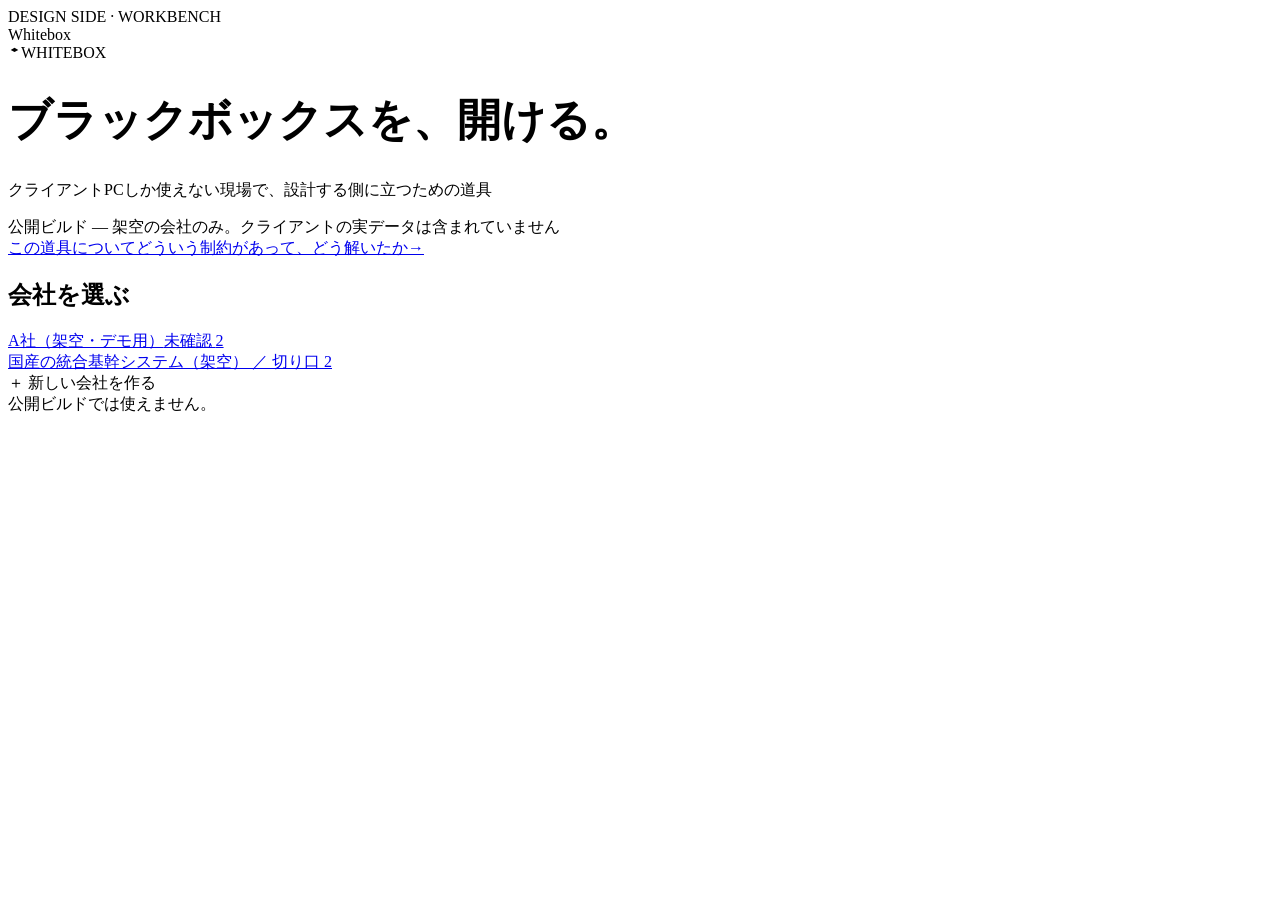
==== commit 540b1dfe: "公開ビルド更新: 暗い作業台、計器ヘッダー、版面の大見出し" ====
--- a/index.html
+++ b/index.html
@@ -1 +1 @@
-<!DOCTYPE html><!--JK3y2YoWGQX2pFM1DIm1u--><html lang="ja"><head><meta charSet="utf-8"/><meta name="viewport" content="width=device-width, initial-scale=1"/><link rel="stylesheet" href="/ads-graduation-app/_next/static/css/2fe5f56f8e6e56b5.css" data-precedence="next"/><link rel="preload" as="script" fetchPriority="low" href="/ads-graduation-app/_next/static/chunks/webpack-9d93851accc73f25.js"/><script src="/ads-graduation-app/_next/static/chunks/4bd1b696-c023c6e3521b1417.js" async=""></script><script src="/ads-graduation-app/_next/static/chunks/255-fce00c15d4e98495.js" async=""></script><script src="/ads-graduation-app/_next/static/chunks/main-app-d6b2b6b204a7809f.js" async=""></script><script src="/ads-graduation-app/_next/static/chunks/619-ba102abea3e3d0e4.js" async=""></script><script src="/ads-graduation-app/_next/static/chunks/app/page-5d121dbeaec2a927.js" async=""></script><title>Whitebox</title><meta name="description" content="切り口の蓄積 — AI Driven School 卒業制作"/><script src="/ads-graduation-app/_next/static/chunks/polyfills-42372ed130431b0a.js" noModule=""></script></head><body><div hidden=""><!--$--><!--/$--></div><main class="max-w-3xl mx-auto px-6 py-16"><header class="mb-12"><h1 class="text-3xl font-bold mb-3">Whitebox</h1><span class="inline-block rounded-md border px-2 py-0.5 text-[11px] bg-amber-500/15 text-amber-300 border-amber-500/30">公開ビルド — 架空の会社のみ。クライアントの実データは含まれていません</span></header><a class="flex items-center justify-between gap-4 rounded-xl border border-[var(--accent)]/40 bg-[var(--accent)]/5 px-5 py-3.5 mb-10 hover:bg-[var(--accent)]/10 transition-colors" href="/ads-graduation-app/about/"><span class="min-w-0"><span class="block text-[14px] font-medium">この道具について</span><span class="block text-[12px] text-[var(--muted)] mt-0.5">どういう制約があって、どう解いたか</span></span><span class="text-[var(--accent)] text-[14px] shrink-0">→</span></a><h2 class="text-[17px] font-bold mb-4">会社を選ぶ</h2><div class="space-y-2 mb-6"><a class="block rounded-xl border border-[var(--line)] bg-[var(--panel)] px-5 py-4 hover:border-[var(--accent)] transition-colors" href="/ads-graduation-app/c/demo-a/"><div class="flex items-center gap-2 mb-1.5 flex-wrap"><span class="text-[16px] font-semibold">A社（架空・デモ用）</span><span class="inline-block rounded-md border px-2 py-0.5 text-[11px] bg-amber-500/15 text-amber-300 border-amber-500/30">未確認 <!-- -->2</span></div><div class="text-[12px] text-[var(--muted)]">国産の統合基幹システム（架空）<!-- --> ／ 切り口 <!-- -->2</div></a></div><div class="w-full rounded-xl border border-dashed border-[var(--line)] px-5 py-5 text-[13px] text-[var(--muted)] opacity-60">＋ 新しい会社を作る<div class="text-[12px] mt-1">公開ビルドでは使えません。</div></div></main><!--$--><!--/$--><script src="/ads-graduation-app/_next/static/chunks/webpack-9d93851accc73f25.js" id="_R_" async=""></script><script>(self.__next_f=self.__next_f||[]).push([0])</script><script>self.__next_f.push([1,"1:\"$Sreact.fragment\"\n2:I[9766,[],\"\"]\n3:I[8924,[],\"\"]\n4:I[2619,[\"619\",\"static/chunks/619-ba102abea3e3d0e4.js\",\"974\",\"static/chunks/app/page-5d121dbeaec2a927.js\"],\"\"]\n5:I[4258,[\"619\",\"static/chunks/619-ba102abea3e3d0e4.js\",\"974\",\"static/chunks/app/page-5d121dbeaec2a927.js\"],\"default\"]\n6:I[4431,[],\"OutletBoundary\"]\n8:I[5278,[],\"AsyncMetadataOutlet\"]\na:I[4431,[],\"ViewportBoundary\"]\nc:I[4431,[],\"MetadataBoundary\"]\nd:\"$Sreact.suspense\"\nf:I[7150,[],\"\"]\n:HL[\"/ads-graduation-app/_next/static/css/2fe5f56f8e6e56b5.css\",\"style\"]\n"])</script><script>self.__next_f.push([1,"0:{\"P\":null,\"b\":\"JK3y2YoWGQX2pFM1DIm1u\",\"p\":\"/ads-graduation-app\",\"c\":[\"\",\"\"],\"i\":false,\"f\":[[[\"\",{\"children\":[\"__PAGE__\",{}]},\"$undefined\",\"$undefined\",true],[\"\",[\"$\",\"$1\",\"c\",{\"children\":[[[\"$\",\"link\",\"0\",{\"rel\":\"stylesheet\",\"href\":\"/ads-graduation-app/_next/static/css/2fe5f56f8e6e56b5.css\",\"precedence\":\"next\",\"crossOrigin\":\"$undefined\",\"nonce\":\"$undefined\"}]],[\"$\",\"html\",null,{\"lang\":\"ja\",\"children\":[\"$\",\"body\",null,{\"children\":[\"$\",\"$L2\",null,{\"parallelRouterKey\":\"children\",\"error\":\"$undefined\",\"errorStyles\":\"$undefined\",\"errorScripts\":\"$undefined\",\"template\":[\"$\",\"$L3\",null,{}],\"templateStyles\":\"$undefined\",\"templateScripts\":\"$undefined\",\"notFound\":[[[\"$\",\"title\",null,{\"children\":\"404: This page could not be found.\"}],[\"$\",\"div\",null,{\"style\":{\"fontFamily\":\"system-ui,\\\"Segoe UI\\\",Roboto,Helvetica,Arial,sans-serif,\\\"Apple Color Emoji\\\",\\\"Segoe UI Emoji\\\"\",\"height\":\"100vh\",\"textAlign\":\"center\",\"display\":\"flex\",\"flexDirection\":\"column\",\"alignItems\":\"center\",\"justifyContent\":\"center\"},\"children\":[\"$\",\"div\",null,{\"children\":[[\"$\",\"style\",null,{\"dangerouslySetInnerHTML\":{\"__html\":\"body{color:#000;background:#fff;margin:0}.next-error-h1{border-right:1px solid rgba(0,0,0,.3)}@media (prefers-color-scheme:dark){body{color:#fff;background:#000}.next-error-h1{border-right:1px solid rgba(255,255,255,.3)}}\"}}],[\"$\",\"h1\",null,{\"className\":\"next-error-h1\",\"style\":{\"display\":\"inline-block\",\"margin\":\"0 20px 0 0\",\"padding\":\"0 23px 0 0\",\"fontSize\":24,\"fontWeight\":500,\"verticalAlign\":\"top\",\"lineHeight\":\"49px\"},\"children\":404}],[\"$\",\"div\",null,{\"style\":{\"display\":\"inline-block\"},\"children\":[\"$\",\"h2\",null,{\"style\":{\"fontSize\":14,\"fontWeight\":400,\"lineHeight\":\"49px\",\"margin\":0},\"children\":\"This page could not be found.\"}]}]]}]}]],[]],\"forbidden\":\"$undefined\",\"unauthorized\":\"$undefined\"}]}]}]]}],{\"children\":[\"__PAGE__\",[\"$\",\"$1\",\"c\",{\"children\":[[\"$\",\"main\",null,{\"className\":\"max-w-3xl mx-auto px-6 py-16\",\"children\":[[\"$\",\"header\",null,{\"className\":\"mb-12\",\"children\":[[\"$\",\"h1\",null,{\"className\":\"text-3xl font-bold mb-3\",\"children\":\"Whitebox\"}],[\"$\",\"span\",null,{\"className\":\"inline-block rounded-md border px-2 py-0.5 text-[11px] bg-amber-500/15 text-amber-300 border-amber-500/30\",\"children\":\"公開ビルド — 架空の会社のみ。クライアントの実データは含まれていません\"}]]}],[\"$\",\"$L4\",null,{\"href\":\"/about\",\"className\":\"flex items-center justify-between gap-4 rounded-xl border border-[var(--accent)]/40 bg-[var(--accent)]/5 px-5 py-3.5 mb-10 hover:bg-[var(--accent)]/10 transition-colors\",\"children\":[[\"$\",\"span\",null,{\"className\":\"min-w-0\",\"children\":[[\"$\",\"span\",null,{\"className\":\"block text-[14px] font-medium\",\"children\":\"この道具について\"}],[\"$\",\"span\",null,{\"className\":\"block text-[12px] text-[var(--muted)] mt-0.5\",\"children\":\"どういう制約があって、どう解いたか\"}]]}],[\"$\",\"span\",null,{\"className\":\"text-[var(--accent)] text-[14px] shrink-0\",\"children\":\"→\"}]]}],[\"$\",\"h2\",null,{\"className\":\"text-[17px] font-bold mb-4\",\"children\":\"会社を選ぶ\"}],[\"$\",\"div\",null,{\"className\":\"space-y-2 mb-6\",\"children\":[[\"$\",\"$L4\",\"demo-a\",{\"href\":\"/c/demo-a\",\"className\":\"block rounded-xl border border-[var(--line)] bg-[var(--panel)] px-5 py-4 hover:border-[var(--accent)] transition-colors\",\"children\":[[\"$\",\"div\",null,{\"className\":\"flex items-center gap-2 mb-1.5 flex-wrap\",\"children\":[[\"$\",\"span\",null,{\"className\":\"text-[16px] font-semibold\",\"children\":\"A社（架空・デモ用）\"}],[\"$\",\"span\",null,{\"className\":\"inline-block rounded-md border px-2 py-0.5 text-[11px] bg-amber-500/15 text-amber-300 border-amber-500/30\",\"children\":[\"未確認 \",2]}],false]}],[\"$\",\"div\",null,{\"className\":\"text-[12px] text-[var(--muted)]\",\"children\":[\"国産の統合基幹システム（架空）\",\" ／ 切り口 \",2]}]]}]]}],[\"$\",\"$L5\",null,{\"existingIds\":[\"demo-a\"],\"enabled\":false}]]}],null,[\"$\",\"$L6\",null,{\"children\":[\"$L7\",[\"$\",\"$L8\",null,{\"promise\":\"$@9\"}]]}]]}],{},null,false]},null,false],[\"$\",\"$1\",\"h\",{\"children\":[null,[[\"$\",\"$La\",null,{\"children\":\"$Lb\"}],null],[\"$\",\"$Lc\",null,{\"children\":[\"$\",\"div\",null,{\"hidden\":true,\"children\":[\"$\",\"$d\",null,{\"fallback\":null,\"children\":\"$Le\"}]}]}]]}],false]],\"m\":\"$undefined\",\"G\":[\"$f\",[]],\"s\":false,\"S\":true}\n"])</script><script>self.__next_f.push([1,"b:[[\"$\",\"meta\",\"0\",{\"charSet\":\"utf-8\"}],[\"$\",\"meta\",\"1\",{\"name\":\"viewport\",\"content\":\"width=device-width, initial-scale=1\"}]]\n7:null\n"])</script><script>self.__next_f.push([1,"9:{\"metadata\":[[\"$\",\"title\",\"0\",{\"children\":\"Whitebox\"}],[\"$\",\"meta\",\"1\",{\"name\":\"description\",\"content\":\"切り口の蓄積 — AI Driven School 卒業制作\"}]],\"error\":null,\"digest\":\"$undefined\"}\n"])</script><script>self.__next_f.push([1,"e:\"$9:metadata\"\n"])</script></body></html>+<!DOCTYPE html><!--CCiwH2NAxfMJIuhLdT4wy--><html lang="ja" class="__variable_b7e8d7 __variable_3bb742"><head><meta charSet="utf-8"/><meta name="viewport" content="width=device-width, initial-scale=1"/><link rel="preload" href="/ads-graduation-app/_next/static/media/006719ba4fb38a5a-s.p.woff2" as="font" crossorigin="" type="font/woff2"/><link rel="preload" href="/ads-graduation-app/_next/static/media/051bc0d3406fd44c-s.p.woff2" as="font" crossorigin="" type="font/woff2"/><link rel="preload" href="/ads-graduation-app/_next/static/media/053f7fc1d49eb3da-s.p.woff2" as="font" crossorigin="" type="font/woff2"/><link rel="preload" href="/ads-graduation-app/_next/static/media/07a68856fda8b3fe-s.p.woff2" as="font" crossorigin="" type="font/woff2"/><link rel="preload" href="/ads-graduation-app/_next/static/media/089b7a95a0e89a0c-s.p.woff2" as="font" crossorigin="" type="font/woff2"/><link rel="preload" href="/ads-graduation-app/_next/static/media/09fdaebec2827cf8-s.p.woff2" as="font" crossorigin="" type="font/woff2"/><link rel="preload" href="/ads-graduation-app/_next/static/media/0c2d2ac215bd056a-s.p.woff2" as="font" crossorigin="" type="font/woff2"/><link rel="preload" href="/ads-graduation-app/_next/static/media/0fee50e99ac4378d-s.p.woff2" as="font" crossorigin="" type="font/woff2"/><link rel="preload" href="/ads-graduation-app/_next/static/media/11ef8c8519c5ea9f-s.p.woff2" as="font" crossorigin="" type="font/woff2"/><link rel="preload" href="/ads-graduation-app/_next/static/media/12e85ad2d81c41ae-s.p.woff2" as="font" crossorigin="" type="font/woff2"/><link rel="preload" href="/ads-graduation-app/_next/static/media/14c48091e3339688-s.p.woff2" as="font" crossorigin="" type="font/woff2"/><link rel="preload" href="/ads-graduation-app/_next/static/media/1bc9852bf2fc511d-s.p.woff2" as="font" crossorigin="" type="font/woff2"/><link rel="preload" href="/ads-graduation-app/_next/static/media/1c79c2bab24d5dbd-s.p.woff2" as="font" crossorigin="" type="font/woff2"/><link rel="preload" href="/ads-graduation-app/_next/static/media/1f8b09eefe9121e7-s.p.woff2" as="font" crossorigin="" type="font/woff2"/><link rel="preload" href="/ads-graduation-app/_next/static/media/20076f8c7c91925f-s.p.woff2" as="font" crossorigin="" type="font/woff2"/><link rel="preload" href="/ads-graduation-app/_next/static/media/2120fe02d8feaa88-s.p.woff2" as="font" crossorigin="" type="font/woff2"/><link rel="preload" href="/ads-graduation-app/_next/static/media/24887a95b7479f3d-s.p.woff2" as="font" crossorigin="" type="font/woff2"/><link rel="preload" href="/ads-graduation-app/_next/static/media/24b4a3906cc8cbe3-s.p.woff2" as="font" crossorigin="" type="font/woff2"/><link rel="preload" href="/ads-graduation-app/_next/static/media/28e1276e9ce37cd6-s.p.woff2" as="font" crossorigin="" type="font/woff2"/><link rel="preload" href="/ads-graduation-app/_next/static/media/2988f5196d468f62-s.p.woff2" as="font" crossorigin="" type="font/woff2"/><link rel="preload" href="/ads-graduation-app/_next/static/media/2cb15cfcb0fc72f8-s.p.woff2" as="font" crossorigin="" type="font/woff2"/><link rel="preload" href="/ads-graduation-app/_next/static/media/318a9acd4292758f-s.p.woff2" as="font" crossorigin="" type="font/woff2"/><link rel="preload" href="/ads-graduation-app/_next/static/media/32a0f839317fa018-s.p.woff2" as="font" crossorigin="" type="font/woff2"/><link rel="preload" href="/ads-graduation-app/_next/static/media/344a31ada6a74e06-s.p.woff2" as="font" crossorigin="" type="font/woff2"/><link rel="preload" href="/ads-graduation-app/_next/static/media/34c27784092b10b8-s.p.woff2" as="font" crossorigin="" type="font/woff2"/><link rel="preload" href="/ads-graduation-app/_next/static/media/35c1d454b5444adf-s.p.woff2" as="font" crossorigin="" type="font/woff2"/><link rel="preload" href="/ads-graduation-app/_next/static/media/35ede3e8cbb00c9e-s.p.woff2" as="font" crossorigin="" type="font/woff2"/><link rel="preload" href="/ads-graduation-app/_next/static/media/3640bc183d7ed256-s.p.woff2" as="font" crossorigin="" type="font/woff2"/><link rel="preload" href="/ads-graduation-app/_next/static/media/365699bfb23d9f19-s.p.woff2" as="font" crossorigin="" type="font/woff2"/><link rel="preload" href="/ads-graduation-app/_next/static/media/3d8a4e4ec3655579-s.p.woff2" as="font" crossorigin="" type="font/woff2"/><link rel="preload" href="/ads-graduation-app/_next/static/media/3f3e880aae9d2a8c-s.p.woff2" as="font" crossorigin="" type="font/woff2"/><link rel="preload" href="/ads-graduation-app/_next/static/media/447261fb3b190164-s.p.woff2" as="font" crossorigin="" type="font/woff2"/><link rel="preload" href="/ads-graduation-app/_next/static/media/44acfdf9efc673d8-s.p.woff2" as="font" crossorigin="" type="font/woff2"/><link rel="preload" href="/ads-graduation-app/_next/static/media/462891d0a6de4171-s.p.woff2" as="font" crossorigin="" type="font/woff2"/><link rel="preload" href="/ads-graduation-app/_next/static/media/464074a00418a478-s.p.woff2" as="font" crossorigin="" type="font/woff2"/><link rel="preload" href="/ads-graduation-app/_next/static/media/47c1c7f88c0b6d08-s.p.woff2" as="font" crossorigin="" type="font/woff2"/><link rel="preload" href="/ads-graduation-app/_next/static/media/493c5d5fc0fd6fc9-s.p.woff2" as="font" crossorigin="" type="font/woff2"/><link rel="preload" href="/ads-graduation-app/_next/static/media/4a610a323cc01018-s.p.woff2" as="font" crossorigin="" type="font/woff2"/><link rel="preload" href="/ads-graduation-app/_next/static/media/4ae1aa936f9d8bd1-s.p.woff2" as="font" crossorigin="" type="font/woff2"/><link rel="preload" href="/ads-graduation-app/_next/static/media/4c6e9469a45497bc-s.p.woff2" as="font" crossorigin="" type="font/woff2"/><link rel="preload" href="/ads-graduation-app/_next/static/media/4cd3062db8fb0ee2-s.p.woff2" as="font" crossorigin="" type="font/woff2"/><link rel="preload" href="/ads-graduation-app/_next/static/media/4d6d4680c1993d03-s.p.woff2" as="font" crossorigin="" type="font/woff2"/><link rel="preload" href="/ads-graduation-app/_next/static/media/4e1d5a72e98bc1a7-s.p.woff2" as="font" crossorigin="" type="font/woff2"/><link rel="preload" href="/ads-graduation-app/_next/static/media/4f1f31ffd2dda16d-s.p.woff2" as="font" crossorigin="" type="font/woff2"/><link rel="preload" href="/ads-graduation-app/_next/static/media/539d3c10835c2cd5-s.p.woff2" as="font" crossorigin="" type="font/woff2"/><link rel="preload" href="/ads-graduation-app/_next/static/media/5454f9dc9ded1c02-s.p.woff2" as="font" crossorigin="" type="font/woff2"/><link rel="preload" href="/ads-graduation-app/_next/static/media/56813e7df61d5cc9-s.p.woff2" as="font" crossorigin="" type="font/woff2"/><link rel="preload" href="/ads-graduation-app/_next/static/media/57784fd2087c080b-s.p.woff2" as="font" crossorigin="" type="font/woff2"/><link rel="preload" href="/ads-graduation-app/_next/static/media/597d2a5a48b5eb17-s.p.woff2" as="font" crossorigin="" type="font/woff2"/><link rel="preload" href="/ads-graduation-app/_next/static/media/606a8f316a102553-s.p.woff2" as="font" crossorigin="" type="font/woff2"/><link rel="preload" href="/ads-graduation-app/_next/static/media/621d789bf46869db-s.p.woff2" as="font" crossorigin="" type="font/woff2"/><link rel="preload" href="/ads-graduation-app/_next/static/media/6404afa2464bc45b-s.p.woff2" as="font" crossorigin="" type="font/woff2"/><link rel="preload" href="/ads-graduation-app/_next/static/media/6575dcc7f31692bd-s.p.woff2" as="font" crossorigin="" type="font/woff2"/><link rel="preload" href="/ads-graduation-app/_next/static/media/6f950525de44e49c-s.p.woff2" as="font" crossorigin="" type="font/woff2"/><link rel="preload" href="/ads-graduation-app/_next/static/media/7026092e549a815b-s.p.woff2" as="font" crossorigin="" type="font/woff2"/><link rel="preload" href="/ads-graduation-app/_next/static/media/70badeb6d22ffd0e-s.p.woff2" as="font" crossorigin="" type="font/woff2"/><link rel="preload" href="/ads-graduation-app/_next/static/media/72275be14dff57fa-s.p.woff2" as="font" crossorigin="" type="font/woff2"/><link rel="preload" href="/ads-graduation-app/_next/static/media/74d4e5972f067d89-s.p.woff2" as="font" crossorigin="" type="font/woff2"/><link rel="preload" href="/ads-graduation-app/_next/static/media/76fec8b7274bb8fa-s.p.woff2" as="font" crossorigin="" type="font/woff2"/><link rel="preload" href="/ads-graduation-app/_next/static/media/7bb0254d1ff86506-s.p.woff2" as="font" crossorigin="" type="font/woff2"/><link rel="preload" href="/ads-graduation-app/_next/static/media/7c28e1e7e0cf8bdb-s.p.woff2" as="font" crossorigin="" type="font/woff2"/><link rel="preload" href="/ads-graduation-app/_next/static/media/828e75ca9a89d877-s.p.woff2" as="font" crossorigin="" type="font/woff2"/><link rel="preload" href="/ads-graduation-app/_next/static/media/88923446f8b3d4ab-s.p.woff2" as="font" crossorigin="" type="font/woff2"/><link rel="preload" href="/ads-graduation-app/_next/static/media/8938d19818677685-s.p.woff2" as="font" crossorigin="" type="font/woff2"/><link rel="preload" href="/ads-graduation-app/_next/static/media/8a700b5d3e3c4e57-s.p.woff2" as="font" crossorigin="" type="font/woff2"/><link rel="preload" href="/ads-graduation-app/_next/static/media/9109f39d407f5bf3-s.p.woff2" as="font" crossorigin="" type="font/woff2"/><link rel="preload" href="/ads-graduation-app/_next/static/media/9294270964d644c2-s.p.woff2" as="font" crossorigin="" type="font/woff2"/><link rel="preload" href="/ads-graduation-app/_next/static/media/93f01380b6e64a8d-s.p.woff2" as="font" crossorigin="" type="font/woff2"/><link rel="preload" href="/ads-graduation-app/_next/static/media/97f4362870026d56-s.p.woff2" as="font" crossorigin="" type="font/woff2"/><link rel="preload" href="/ads-graduation-app/_next/static/media/9ae8a6594e58fd44-s.p.woff2" as="font" crossorigin="" type="font/woff2"/><link rel="preload" href="/ads-graduation-app/_next/static/media/a1d67055bc92d553-s.p.woff2" as="font" crossorigin="" type="font/woff2"/><link rel="preload" href="/ads-graduation-app/_next/static/media/a3cd2d59a86c88f4-s.p.woff2" as="font" crossorigin="" type="font/woff2"/><link rel="preload" href="/ads-graduation-app/_next/static/media/a493daaeea706fd4-s.p.woff2" as="font" crossorigin="" type="font/woff2"/><link rel="preload" href="/ads-graduation-app/_next/static/media/a4cef7e70d5d9422-s.p.woff2" as="font" crossorigin="" type="font/woff2"/><link rel="preload" href="/ads-graduation-app/_next/static/media/a652e05a797e76be-s.p.woff2" as="font" crossorigin="" type="font/woff2"/><link rel="preload" href="/ads-graduation-app/_next/static/media/a87b14bdd3aa7053-s.p.woff2" as="font" crossorigin="" type="font/woff2"/><link rel="preload" href="/ads-graduation-app/_next/static/media/aa6b41307b88b9f1-s.p.woff2" as="font" crossorigin="" type="font/woff2"/><link rel="preload" href="/ads-graduation-app/_next/static/media/acb2811c4b95f7e0-s.p.woff2" as="font" crossorigin="" type="font/woff2"/><link rel="preload" href="/ads-graduation-app/_next/static/media/b01ddcb9701738b3-s.p.woff2" as="font" crossorigin="" type="font/woff2"/><link rel="preload" href="/ads-graduation-app/_next/static/media/b0ab1cab21090204-s.p.woff2" as="font" crossorigin="" type="font/woff2"/><link rel="preload" href="/ads-graduation-app/_next/static/media/b2b7052c03593a9d-s.p.woff2" as="font" crossorigin="" type="font/woff2"/><link rel="preload" href="/ads-graduation-app/_next/static/media/b766dba7bb818d5b-s.p.woff2" as="font" crossorigin="" type="font/woff2"/><link rel="preload" href="/ads-graduation-app/_next/static/media/b850033d7b64f8ce-s.p.woff2" as="font" crossorigin="" type="font/woff2"/><link rel="preload" href="/ads-graduation-app/_next/static/media/b96acd38fbbcc305-s.p.woff2" as="font" crossorigin="" type="font/woff2"/><link rel="preload" href="/ads-graduation-app/_next/static/media/bb67ac7cd474e957-s.p.woff2" as="font" crossorigin="" type="font/woff2"/><link rel="preload" href="/ads-graduation-app/_next/static/media/bb6ce584c4938a81-s.p.woff2" as="font" crossorigin="" type="font/woff2"/><link rel="preload" href="/ads-graduation-app/_next/static/media/be540cc92a67b077-s.p.woff2" as="font" crossorigin="" type="font/woff2"/><link rel="preload" href="/ads-graduation-app/_next/static/media/bf2b13113df4cae0-s.p.woff2" as="font" crossorigin="" type="font/woff2"/><link rel="preload" href="/ads-graduation-app/_next/static/media/bfe3def2b1b65f98-s.p.woff2" as="font" crossorigin="" type="font/woff2"/><link rel="preload" href="/ads-graduation-app/_next/static/media/c0b4d862374330a3-s.p.woff2" as="font" crossorigin="" type="font/woff2"/><link rel="preload" href="/ads-graduation-app/_next/static/media/c11e74fbc6f45722-s.p.woff2" as="font" crossorigin="" type="font/woff2"/><link rel="preload" href="/ads-graduation-app/_next/static/media/c1c40219d88488fe-s.p.woff2" as="font" crossorigin="" type="font/woff2"/><link rel="preload" href="/ads-graduation-app/_next/static/media/c27c41e8eed00108-s.p.woff2" as="font" crossorigin="" type="font/woff2"/><link rel="preload" href="/ads-graduation-app/_next/static/media/c4fb42678ce5bada-s.p.woff2" as="font" crossorigin="" type="font/woff2"/><link rel="preload" href="/ads-graduation-app/_next/static/media/c7091b2b2c75be1b-s.p.woff2" as="font" crossorigin="" type="font/woff2"/><link rel="preload" href="/ads-graduation-app/_next/static/media/c7b6a655889d2464-s.p.woff2" as="font" crossorigin="" type="font/woff2"/><link rel="preload" href="/ads-graduation-app/_next/static/media/c9122b0219730964-s.p.woff2" as="font" crossorigin="" type="font/woff2"/><link rel="preload" href="/ads-graduation-app/_next/static/media/ce490559b17640bf-s.p.woff2" as="font" crossorigin="" type="font/woff2"/><link rel="preload" href="/ads-graduation-app/_next/static/media/cebd692bc4e527ca-s.p.woff2" as="font" crossorigin="" type="font/woff2"/><link rel="preload" href="/ads-graduation-app/_next/static/media/cf66c00b86657a2c-s.p.woff2" as="font" crossorigin="" type="font/woff2"/><link rel="preload" href="/ads-graduation-app/_next/static/media/d07e2e3e228d3dec-s.p.woff2" as="font" crossorigin="" type="font/woff2"/><link rel="preload" href="/ads-graduation-app/_next/static/media/d43c3b3b9136e276-s.p.woff2" as="font" crossorigin="" type="font/woff2"/><link rel="preload" href="/ads-graduation-app/_next/static/media/d6306448053e432f-s.p.woff2" as="font" crossorigin="" type="font/woff2"/><link rel="preload" href="/ads-graduation-app/_next/static/media/d6568c09c6922d2c-s.p.woff2" as="font" crossorigin="" type="font/woff2"/><link rel="preload" href="/ads-graduation-app/_next/static/media/d730f404268d9052-s.p.woff2" as="font" crossorigin="" type="font/woff2"/><link rel="preload" href="/ads-graduation-app/_next/static/media/d95a632b2be95600-s.p.woff2" as="font" crossorigin="" type="font/woff2"/><link rel="preload" href="/ads-graduation-app/_next/static/media/e07d4f8ece066bab-s.p.woff2" as="font" crossorigin="" type="font/woff2"/><link rel="preload" href="/ads-graduation-app/_next/static/media/e1a8da4db4f67f77-s.p.woff2" as="font" crossorigin="" type="font/woff2"/><link rel="preload" href="/ads-graduation-app/_next/static/media/e3104b32bba48fb2-s.p.woff2" as="font" crossorigin="" type="font/woff2"/><link rel="preload" href="/ads-graduation-app/_next/static/media/e983ef7b5894cdc6-s.p.woff2" as="font" crossorigin="" type="font/woff2"/><link rel="preload" href="/ads-graduation-app/_next/static/media/e9d2bc58b5dc50d3-s.p.woff2" as="font" crossorigin="" type="font/woff2"/><link rel="preload" href="/ads-graduation-app/_next/static/media/ec3b9370ff7713fa-s.p.woff2" as="font" crossorigin="" type="font/woff2"/><link rel="preload" href="/ads-graduation-app/_next/static/media/ee0d5ba1a5b1ddca-s.p.woff2" as="font" crossorigin="" type="font/woff2"/><link rel="preload" href="/ads-graduation-app/_next/static/media/ef7d39ef664eaff7-s.p.woff2" as="font" crossorigin="" type="font/woff2"/><link rel="preload" href="/ads-graduation-app/_next/static/media/f13fa8bbb6131909-s.p.woff2" as="font" crossorigin="" type="font/woff2"/><link rel="preload" href="/ads-graduation-app/_next/static/media/f26a0ca78aa147d4-s.p.woff2" as="font" crossorigin="" type="font/woff2"/><link rel="preload" href="/ads-graduation-app/_next/static/media/f2e4dc9918e086b3-s.p.woff2" as="font" crossorigin="" type="font/woff2"/><link rel="preload" href="/ads-graduation-app/_next/static/media/f37bd6b823a4bf10-s.p.woff2" as="font" crossorigin="" type="font/woff2"/><link rel="preload" href="/ads-graduation-app/_next/static/media/f7acdad40a068ae8-s.p.woff2" as="font" crossorigin="" type="font/woff2"/><link rel="preload" href="/ads-graduation-app/_next/static/media/f90a6406da18c42d-s.p.woff2" as="font" crossorigin="" type="font/woff2"/><link rel="preload" href="/ads-graduation-app/_next/static/media/ff079356b34c7841-s.p.woff2" as="font" crossorigin="" type="font/woff2"/><link rel="stylesheet" href="/ads-graduation-app/_next/static/css/a920448f40384ca7.css" data-precedence="next"/><link rel="stylesheet" href="/ads-graduation-app/_next/static/css/f87f3fca75a8a925.css" data-precedence="next"/><link rel="preload" as="script" fetchPriority="low" href="/ads-graduation-app/_next/static/chunks/webpack-2bb45e905b543609.js"/><script src="/ads-graduation-app/_next/static/chunks/4bd1b696-c023c6e3521b1417.js" async=""></script><script src="/ads-graduation-app/_next/static/chunks/255-fce00c15d4e98495.js" async=""></script><script src="/ads-graduation-app/_next/static/chunks/main-app-d6b2b6b204a7809f.js" async=""></script><script src="/ads-graduation-app/_next/static/chunks/619-ba102abea3e3d0e4.js" async=""></script><script src="/ads-graduation-app/_next/static/chunks/app/page-97db25372a434cf2.js" async=""></script><meta name="next-size-adjust" content=""/><title>Whitebox</title><meta name="description" content="切り口の蓄積 — AI Driven School 卒業制作"/><link rel="icon" href="/ads-graduation-app/icon.svg?451d88a7768b36a5" type="image/svg+xml" sizes="any"/><script src="/ads-graduation-app/_next/static/chunks/polyfills-42372ed130431b0a.js" noModule=""></script></head><body><div hidden=""><!--$--><!--/$--></div><header class="border-b border-[var(--color-line)] bg-[var(--color-surface)]"><div class="max-w-3xl mx-auto px-6"><div class="flex items-start gap-[7px] pt-2.5" aria-hidden="true"><span class="w-px shrink-0 h-[11px] bg-[var(--color-faint)]"></span><span class="w-px shrink-0 h-[7px] bg-[var(--color-line)]"></span><span class="w-px shrink-0 h-[7px] bg-[var(--color-line)]"></span><span class="w-px shrink-0 h-[7px] bg-[var(--color-line)]"></span><span class="w-px shrink-0 h-[7px] bg-[var(--color-line)]"></span><span class="w-px shrink-0 h-[11px] bg-[var(--color-faint)]"></span><span class="w-px shrink-0 h-[7px] bg-[var(--color-line)]"></span><span class="w-px shrink-0 h-[7px] bg-[var(--color-line)]"></span><span class="w-px shrink-0 h-[7px] bg-[var(--color-line)]"></span><span class="w-px shrink-0 h-[7px] bg-[var(--color-line)]"></span><span class="w-px shrink-0 h-[11px] bg-[var(--color-faint)]"></span><span class="w-px shrink-0 h-[7px] bg-[var(--color-line)]"></span><span class="w-px shrink-0 h-[7px] bg-[var(--color-line)]"></span><span class="w-px shrink-0 h-[7px] bg-[var(--color-line)]"></span><span class="w-px shrink-0 h-[7px] bg-[var(--color-line)]"></span><span class="w-px shrink-0 h-[11px] bg-[var(--color-faint)]"></span><span class="w-px shrink-0 h-[7px] bg-[var(--color-line)]"></span><span class="w-px shrink-0 h-[7px] bg-[var(--color-line)]"></span><span class="w-px shrink-0 h-[7px] bg-[var(--color-line)]"></span><span class="w-px shrink-0 h-[7px] bg-[var(--color-line)]"></span><span class="w-px shrink-0 h-[11px] bg-[var(--color-faint)]"></span><span class="w-px shrink-0 h-[7px] bg-[var(--color-line)]"></span><span class="w-px shrink-0 h-[7px] bg-[var(--color-line)]"></span><span class="w-px shrink-0 h-[7px] bg-[var(--color-line)]"></span><span class="w-px shrink-0 h-[7px] bg-[var(--color-line)]"></span><span class="w-px shrink-0 h-[11px] bg-[var(--color-faint)]"></span><span class="w-px shrink-0 h-[7px] bg-[var(--color-line)]"></span><span class="w-px shrink-0 h-[7px] bg-[var(--color-line)]"></span><span class="w-px shrink-0 h-[7px] bg-[var(--color-line)]"></span><span class="w-px shrink-0 h-[7px] bg-[var(--color-line)]"></span><span class="w-px shrink-0 h-[11px] bg-[var(--color-faint)]"></span><span class="w-px shrink-0 h-[7px] bg-[var(--color-line)]"></span><span class="w-px shrink-0 h-[7px] bg-[var(--color-line)]"></span><span class="w-px shrink-0 h-[7px] bg-[var(--color-line)]"></span><span class="w-px shrink-0 h-[7px] bg-[var(--color-line)]"></span><span class="w-px shrink-0 h-[11px] bg-[var(--color-faint)]"></span><span class="w-px shrink-0 h-[7px] bg-[var(--color-line)]"></span><span class="w-px shrink-0 h-[7px] bg-[var(--color-line)]"></span><span class="w-px shrink-0 h-[7px] bg-[var(--color-line)]"></span><span class="w-px shrink-0 h-[7px] bg-[var(--color-line)]"></span><span class="w-px shrink-0 h-[11px] bg-[var(--color-faint)]"></span><span class="w-px shrink-0 h-[7px] bg-[var(--color-line)]"></span><span class="w-px shrink-0 h-[7px] bg-[var(--color-line)]"></span><span class="w-px shrink-0 h-[7px] bg-[var(--color-line)]"></span><span class="w-px shrink-0 h-[7px] bg-[var(--color-line)]"></span><span class="w-px shrink-0 h-[11px] bg-[var(--color-faint)]"></span><span class="w-px shrink-0 h-[7px] bg-[var(--color-line)]"></span><span class="w-px shrink-0 h-[7px] bg-[var(--color-line)]"></span><span class="w-px shrink-0 h-[7px] bg-[var(--color-line)]"></span><span class="w-px shrink-0 h-[7px] bg-[var(--color-line)]"></span><span class="w-px shrink-0 h-[11px] bg-[var(--color-faint)]"></span><span class="w-px shrink-0 h-[7px] bg-[var(--color-line)]"></span><span class="w-px shrink-0 h-[7px] bg-[var(--color-line)]"></span><span class="w-px shrink-0 h-[7px] bg-[var(--color-line)]"></span><span class="w-px shrink-0 h-[7px] bg-[var(--color-line)]"></span><span class="w-px shrink-0 h-[11px] bg-[var(--color-faint)]"></span><span class="w-px shrink-0 h-[7px] bg-[var(--color-line)]"></span><span class="w-px shrink-0 h-[7px] bg-[var(--color-line)]"></span><span class="w-px shrink-0 h-[7px] bg-[var(--color-line)]"></span><span class="w-px shrink-0 h-[7px] bg-[var(--color-line)]"></span><span class="w-px shrink-0 h-[11px] bg-[var(--color-faint)]"></span><span class="w-px shrink-0 h-[7px] bg-[var(--color-line)]"></span><span class="w-px shrink-0 h-[7px] bg-[var(--color-line)]"></span><span class="w-px shrink-0 h-[7px] bg-[var(--color-line)]"></span></div><div class="flex items-end justify-between gap-6 pt-4 pb-3.5"><div class="min-w-0"><div class="caps text-[9.5px] text-[var(--color-faint)] tracking-[0.2em]">DESIGN SIDE · WORKBENCH</div><div class="mt-1 flex items-baseline gap-3 flex-wrap"><span class="text-[30px] font-bold leading-none tracking-[-0.02em] text-[var(--color-signal)]">Whitebox</span></div></div></div></div></header><main class="max-w-3xl mx-auto px-6 py-14"><div class="border-l-[3px] border-[var(--color-signal)] rounded-l-[2px] pl-5 mb-12"><div class="caps text-[10.5px] text-[var(--color-muted)] tracking-[0.22em] flex items-center gap-2"><svg viewBox="0 0 48 48" width="13" height="13" aria-hidden="true" focusable="false"><path d="M10 18 L24 26 L24 42 L10 34 Z" fill="none" stroke="var(--color-faint)" stroke-width="1.25" stroke-linejoin="round"></path><path d="M38 18 L24 26 L24 42 L38 34 Z" fill="none" stroke="var(--color-faint)" stroke-width="1.25" stroke-linejoin="round"></path><path d="M24 10 L38 18 L24 26 L10 18 Z" fill="var(--color-signal)" stroke="var(--color-signal)" stroke-width="1.25" stroke-linejoin="round"></path></svg>WHITEBOX</div><h1 class="mt-2.5 font-serif font-extrabold text-[var(--color-signal)] leading-[1.25]" style="font-size:clamp(28px, 5vw, 44px);text-wrap:balance">ブラックボックスを、開ける。</h1><p class="mt-3.5 text-[13px] text-[var(--color-muted)] leading-relaxed" style="text-wrap:balance">クライアントPCしか使えない現場で、設計する側に立つための道具</p></div><div class="mb-10 -mt-6"><span class="inline-block rounded-full border px-[7px] py-px text-[11px] leading-[1.5] text-[var(--color-warn)] border-[var(--color-warn-line)]">公開ビルド — 架空の会社のみ。クライアントの実データは含まれていません</span></div><a class="flex items-center justify-between gap-4 rounded-xl border border-[var(--color-accent)]/40 bg-[var(--color-accent)]/5 px-5 py-3.5 mb-10 hover:bg-[var(--color-accent)]/10 transition-colors" href="/ads-graduation-app/about/"><span class="min-w-0"><span class="block text-[14px] font-medium">この道具について</span><span class="block text-[12px] text-[var(--color-muted)] mt-0.5">どういう制約があって、どう解いたか</span></span><span class="text-[var(--color-accent)] text-[14px] shrink-0">→</span></a><h2 class="text-[17px] font-bold mb-4">会社を選ぶ</h2><div class="space-y-2 mb-6"><a class="block rounded-lg border border-[var(--color-line)] bg-[var(--color-surface)] px-5 py-4 hover:border-[var(--color-accent)] transition-colors" href="/ads-graduation-app/c/demo-a/"><div class="flex items-center gap-2 mb-1.5 flex-wrap"><span class="text-[16px] font-semibold">A社（架空・デモ用）</span><span class="inline-block rounded-full border px-[7px] py-px text-[11px] leading-[1.5] text-[var(--color-warn)] border-[var(--color-warn-line)]">未確認 <!-- -->2</span></div><div class="text-[12px] text-[var(--color-muted)]">国産の統合基幹システム（架空）<!-- --> ／ 切り口 <!-- -->2</div></a></div><div class="w-full rounded-xl border border-dashed border-[var(--color-line)] px-5 py-5 text-[13px] text-[var(--color-muted)] opacity-60">＋ 新しい会社を作る<div class="text-[12px] mt-1">公開ビルドでは使えません。</div></div></main><!--$--><!--/$--><script src="/ads-graduation-app/_next/static/chunks/webpack-2bb45e905b543609.js" id="_R_" async=""></script><script>(self.__next_f=self.__next_f||[]).push([0])</script><script>self.__next_f.push([1,"1:\"$Sreact.fragment\"\n2:I[9766,[],\"\"]\n3:I[8924,[],\"\"]\n2e:I[7150,[],\"\"]\n:HL[\"/ads-graduation-app/_next/static/media/006719ba4fb38a5a-s.p.woff2\",\"font\",{\"crossOrigin\":\"\",\"type\":\"font/woff2\"}]\n:HL[\"/ads-graduation-app/_next/static/media/051bc0d3406fd44c-s.p.woff2\",\"font\",{\"crossOrigin\":\"\",\"type\":\"font/woff2\"}]\n:HL[\"/ads-graduation-app/_next/static/media/053f7fc1d49eb3da-s.p.woff2\",\"font\",{\"crossOrigin\":\"\",\"type\":\"font/woff2\"}]\n:HL[\"/ads-graduation-app/_next/static/media/07a68856fda8b3fe-s.p.woff2\",\"font\",{\"crossOrigin\":\"\",\"type\":\"font/woff2\"}]\n:HL[\"/ads-graduation-app/_next/static/media/089b7a95a0e89a0c-s.p.woff2\",\"font\",{\"crossOrigin\":\"\",\"type\":\"font/woff2\"}]\n:HL[\"/ads-graduation-app/_next/static/media/09fdaebec2827cf8-s.p.woff2\",\"font\",{\"crossOrigin\":\"\",\"type\":\"font/woff2\"}]\n:HL[\"/ads-graduation-app/_next/static/media/0c2d2ac215bd056a-s.p.woff2\",\"font\",{\"crossOrigin\":\"\",\"type\":\"font/woff2\"}]\n:HL[\"/ads-graduation-app/_next/static/media/0fee50e99ac4378d-s.p.woff2\",\"font\",{\"crossOrigin\":\"\",\"type\":\"font/woff2\"}]\n:HL[\"/ads-graduation-app/_next/static/media/11ef8c8519c5ea9f-s.p.woff2\",\"font\",{\"crossOrigin\":\"\",\"type\":\"font/woff2\"}]\n:HL[\"/ads-graduation-app/_next/static/media/12e85ad2d81c41ae-s.p.woff2\",\"font\",{\"crossOrigin\":\"\",\"type\":\"font/woff2\"}]\n:HL[\"/ads-graduation-app/_next/static/media/14c48091e3339688-s.p.woff2\",\"font\",{\"crossOrigin\":\"\",\"type\":\"font/woff2\"}]\n:HL[\"/ads-graduation-app/_next/static/media/1bc9852bf2fc511d-s.p.woff2\",\"font\",{\"crossOrigin\":\"\",\"type\":\"font/woff2\"}]\n:HL[\"/ads-graduation-app/_next/static/media/1c79c2bab24d5dbd-s.p.woff2\",\"font\",{\"crossOrigin\":\"\",\"type\":\"font/woff2\"}]\n:HL[\"/ads-graduation-app/_next/static/media/1f8b09eefe9121e7-s.p.woff2\",\"font\",{\"crossOrigin\":\"\",\"type\":\"font/woff2\"}]\n:HL[\"/ads-graduation-app/_next/static/media/20076f8c7c91925f-s.p.woff2\",\"font\",{\"crossOrigin\":\"\",\"type\":\"font/woff2\"}]\n:HL[\"/ads-graduation-app/_next/static/media/2120fe02d8feaa88-s.p.woff2\",\"font\",{\"crossOrigin\":\"\",\"type\":\"font/woff2\"}]\n:HL[\"/ads-graduation-app/_next/static/media/24887a95b7479f3d-s.p.woff2\",\"f"])</script><script>self.__next_f.push([1,"ont\",{\"crossOrigin\":\"\",\"type\":\"font/woff2\"}]\n:HL[\"/ads-graduation-app/_next/static/media/24b4a3906cc8cbe3-s.p.woff2\",\"font\",{\"crossOrigin\":\"\",\"type\":\"font/woff2\"}]\n:HL[\"/ads-graduation-app/_next/static/media/28e1276e9ce37cd6-s.p.woff2\",\"font\",{\"crossOrigin\":\"\",\"type\":\"font/woff2\"}]\n:HL[\"/ads-graduation-app/_next/static/media/2988f5196d468f62-s.p.woff2\",\"font\",{\"crossOrigin\":\"\",\"type\":\"font/woff2\"}]\n:HL[\"/ads-graduation-app/_next/static/media/2cb15cfcb0fc72f8-s.p.woff2\",\"font\",{\"crossOrigin\":\"\",\"type\":\"font/woff2\"}]\n:HL[\"/ads-graduation-app/_next/static/media/318a9acd4292758f-s.p.woff2\",\"font\",{\"crossOrigin\":\"\",\"type\":\"font/woff2\"}]\n:HL[\"/ads-graduation-app/_next/static/media/32a0f839317fa018-s.p.woff2\",\"font\",{\"crossOrigin\":\"\",\"type\":\"font/woff2\"}]\n:HL[\"/ads-graduation-app/_next/static/media/344a31ada6a74e06-s.p.woff2\",\"font\",{\"crossOrigin\":\"\",\"type\":\"font/woff2\"}]\n:HL[\"/ads-graduation-app/_next/static/media/34c27784092b10b8-s.p.woff2\",\"font\",{\"crossOrigin\":\"\",\"type\":\"font/woff2\"}]\n:HL[\"/ads-graduation-app/_next/static/media/35c1d454b5444adf-s.p.woff2\",\"font\",{\"crossOrigin\":\"\",\"type\":\"font/woff2\"}]\n:HL[\"/ads-graduation-app/_next/static/media/35ede3e8cbb00c9e-s.p.woff2\",\"font\",{\"crossOrigin\":\"\",\"type\":\"font/woff2\"}]\n:HL[\"/ads-graduation-app/_next/static/media/3640bc183d7ed256-s.p.woff2\",\"font\",{\"crossOrigin\":\"\",\"type\":\"font/woff2\"}]\n:HL[\"/ads-graduation-app/_next/static/media/365699bfb23d9f19-s.p.woff2\",\"font\",{\"crossOrigin\":\"\",\"type\":\"font/woff2\"}]\n:HL[\"/ads-graduation-app/_next/static/media/3d8a4e4ec3655579-s.p.woff2\",\"font\",{\"crossOrigin\":\"\",\"type\":\"font/woff2\"}]\n:HL[\"/ads-graduation-app/_next/static/media/3f3e880aae9d2a8c-s.p.woff2\",\"font\",{\"crossOrigin\":\"\",\"type\":\"font/woff2\"}]\n:HL[\"/ads-graduation-app/_next/static/media/447261fb3b190164-s.p.woff2\",\"font\",{\"crossOrigin\":\"\",\"type\":\"font/woff2\"}]\n:HL[\"/ads-graduation-app/_next/static/media/44acfdf9efc673d8-s.p.woff2\",\"font\",{\"crossOrigin\":\"\",\"type\":\"font/woff2\"}]\n:HL[\"/ads-graduation-app/_next/static/media/462891d0a6de4171-s.p.woff2\",\"font\",{\"crossOrigin\":\"\",\"t"])</script><script>self.__next_f.push([1,"ype\":\"font/woff2\"}]\n:HL[\"/ads-graduation-app/_next/static/media/464074a00418a478-s.p.woff2\",\"font\",{\"crossOrigin\":\"\",\"type\":\"font/woff2\"}]\n:HL[\"/ads-graduation-app/_next/static/media/47c1c7f88c0b6d08-s.p.woff2\",\"font\",{\"crossOrigin\":\"\",\"type\":\"font/woff2\"}]\n:HL[\"/ads-graduation-app/_next/static/media/493c5d5fc0fd6fc9-s.p.woff2\",\"font\",{\"crossOrigin\":\"\",\"type\":\"font/woff2\"}]\n:HL[\"/ads-graduation-app/_next/static/media/4a610a323cc01018-s.p.woff2\",\"font\",{\"crossOrigin\":\"\",\"type\":\"font/woff2\"}]\n:HL[\"/ads-graduation-app/_next/static/media/4ae1aa936f9d8bd1-s.p.woff2\",\"font\",{\"crossOrigin\":\"\",\"type\":\"font/woff2\"}]\n:HL[\"/ads-graduation-app/_next/static/media/4c6e9469a45497bc-s.p.woff2\",\"font\",{\"crossOrigin\":\"\",\"type\":\"font/woff2\"}]\n:HL[\"/ads-graduation-app/_next/static/media/4cd3062db8fb0ee2-s.p.woff2\",\"font\",{\"crossOrigin\":\"\",\"type\":\"font/woff2\"}]\n:HL[\"/ads-graduation-app/_next/static/media/4d6d4680c1993d03-s.p.woff2\",\"font\",{\"crossOrigin\":\"\",\"type\":\"font/woff2\"}]\n:HL[\"/ads-graduation-app/_next/static/media/4e1d5a72e98bc1a7-s.p.woff2\",\"font\",{\"crossOrigin\":\"\",\"type\":\"font/woff2\"}]\n:HL[\"/ads-graduation-app/_next/static/media/4f1f31ffd2dda16d-s.p.woff2\",\"font\",{\"crossOrigin\":\"\",\"type\":\"font/woff2\"}]\n:HL[\"/ads-graduation-app/_next/static/media/539d3c10835c2cd5-s.p.woff2\",\"font\",{\"crossOrigin\":\"\",\"type\":\"font/woff2\"}]\n:HL[\"/ads-graduation-app/_next/static/media/5454f9dc9ded1c02-s.p.woff2\",\"font\",{\"crossOrigin\":\"\",\"type\":\"font/woff2\"}]\n:HL[\"/ads-graduation-app/_next/static/media/56813e7df61d5cc9-s.p.woff2\",\"font\",{\"crossOrigin\":\"\",\"type\":\"font/woff2\"}]\n:HL[\"/ads-graduation-app/_next/static/media/57784fd2087c080b-s.p.woff2\",\"font\",{\"crossOrigin\":\"\",\"type\":\"font/woff2\"}]\n:HL[\"/ads-graduation-app/_next/static/media/597d2a5a48b5eb17-s.p.woff2\",\"font\",{\"crossOrigin\":\"\",\"type\":\"font/woff2\"}]\n:HL[\"/ads-graduation-app/_next/static/media/606a8f316a102553-s.p.woff2\",\"font\",{\"crossOrigin\":\"\",\"type\":\"font/woff2\"}]\n:HL[\"/ads-graduation-app/_next/static/media/621d789bf46869db-s.p.woff2\",\"font\",{\"crossOrigin\":\"\",\"type\":\"font/woff2\"}]\n:HL[\""])</script><script>self.__next_f.push([1,"/ads-graduation-app/_next/static/media/6404afa2464bc45b-s.p.woff2\",\"font\",{\"crossOrigin\":\"\",\"type\":\"font/woff2\"}]\n:HL[\"/ads-graduation-app/_next/static/media/6575dcc7f31692bd-s.p.woff2\",\"font\",{\"crossOrigin\":\"\",\"type\":\"font/woff2\"}]\n:HL[\"/ads-graduation-app/_next/static/media/6f950525de44e49c-s.p.woff2\",\"font\",{\"crossOrigin\":\"\",\"type\":\"font/woff2\"}]\n:HL[\"/ads-graduation-app/_next/static/media/7026092e549a815b-s.p.woff2\",\"font\",{\"crossOrigin\":\"\",\"type\":\"font/woff2\"}]\n:HL[\"/ads-graduation-app/_next/static/media/70badeb6d22ffd0e-s.p.woff2\",\"font\",{\"crossOrigin\":\"\",\"type\":\"font/woff2\"}]\n:HL[\"/ads-graduation-app/_next/static/media/72275be14dff57fa-s.p.woff2\",\"font\",{\"crossOrigin\":\"\",\"type\":\"font/woff2\"}]\n:HL[\"/ads-graduation-app/_next/static/media/74d4e5972f067d89-s.p.woff2\",\"font\",{\"crossOrigin\":\"\",\"type\":\"font/woff2\"}]\n:HL[\"/ads-graduation-app/_next/static/media/76fec8b7274bb8fa-s.p.woff2\",\"font\",{\"crossOrigin\":\"\",\"type\":\"font/woff2\"}]\n:HL[\"/ads-graduation-app/_next/static/media/7bb0254d1ff86506-s.p.woff2\",\"font\",{\"crossOrigin\":\"\",\"type\":\"font/woff2\"}]\n:HL[\"/ads-graduation-app/_next/static/media/7c28e1e7e0cf8bdb-s.p.woff2\",\"font\",{\"crossOrigin\":\"\",\"type\":\"font/woff2\"}]\n:HL[\"/ads-graduation-app/_next/static/media/828e75ca9a89d877-s.p.woff2\",\"font\",{\"crossOrigin\":\"\",\"type\":\"font/woff2\"}]\n:HL[\"/ads-graduation-app/_next/static/media/88923446f8b3d4ab-s.p.woff2\",\"font\",{\"crossOrigin\":\"\",\"type\":\"font/woff2\"}]\n:HL[\"/ads-graduation-app/_next/static/media/8938d19818677685-s.p.woff2\",\"font\",{\"crossOrigin\":\"\",\"type\":\"font/woff2\"}]\n:HL[\"/ads-graduation-app/_next/static/media/8a700b5d3e3c4e57-s.p.woff2\",\"font\",{\"crossOrigin\":\"\",\"type\":\"font/woff2\"}]\n:HL[\"/ads-graduation-app/_next/static/media/9109f39d407f5bf3-s.p.woff2\",\"font\",{\"crossOrigin\":\"\",\"type\":\"font/woff2\"}]\n:HL[\"/ads-graduation-app/_next/static/media/9294270964d644c2-s.p.woff2\",\"font\",{\"crossOrigin\":\"\",\"type\":\"font/woff2\"}]\n:HL[\"/ads-graduation-app/_next/static/media/93f01380b6e64a8d-s.p.woff2\",\"font\",{\"crossOrigin\":\"\",\"type\":\"font/woff2\"}]\n:HL[\"/ads-graduation-app/_next"])</script><script>self.__next_f.push([1,"/static/media/97f4362870026d56-s.p.woff2\",\"font\",{\"crossOrigin\":\"\",\"type\":\"font/woff2\"}]\n:HL[\"/ads-graduation-app/_next/static/media/9ae8a6594e58fd44-s.p.woff2\",\"font\",{\"crossOrigin\":\"\",\"type\":\"font/woff2\"}]\n:HL[\"/ads-graduation-app/_next/static/media/a1d67055bc92d553-s.p.woff2\",\"font\",{\"crossOrigin\":\"\",\"type\":\"font/woff2\"}]\n:HL[\"/ads-graduation-app/_next/static/media/a3cd2d59a86c88f4-s.p.woff2\",\"font\",{\"crossOrigin\":\"\",\"type\":\"font/woff2\"}]\n:HL[\"/ads-graduation-app/_next/static/media/a493daaeea706fd4-s.p.woff2\",\"font\",{\"crossOrigin\":\"\",\"type\":\"font/woff2\"}]\n:HL[\"/ads-graduation-app/_next/static/media/a4cef7e70d5d9422-s.p.woff2\",\"font\",{\"crossOrigin\":\"\",\"type\":\"font/woff2\"}]\n:HL[\"/ads-graduation-app/_next/static/media/a652e05a797e76be-s.p.woff2\",\"font\",{\"crossOrigin\":\"\",\"type\":\"font/woff2\"}]\n:HL[\"/ads-graduation-app/_next/static/media/a87b14bdd3aa7053-s.p.woff2\",\"font\",{\"crossOrigin\":\"\",\"type\":\"font/woff2\"}]\n:HL[\"/ads-graduation-app/_next/static/media/aa6b41307b88b9f1-s.p.woff2\",\"font\",{\"crossOrigin\":\"\",\"type\":\"font/woff2\"}]\n:HL[\"/ads-graduation-app/_next/static/media/acb2811c4b95f7e0-s.p.woff2\",\"font\",{\"crossOrigin\":\"\",\"type\":\"font/woff2\"}]\n:HL[\"/ads-graduation-app/_next/static/media/b01ddcb9701738b3-s.p.woff2\",\"font\",{\"crossOrigin\":\"\",\"type\":\"font/woff2\"}]\n:HL[\"/ads-graduation-app/_next/static/media/b0ab1cab21090204-s.p.woff2\",\"font\",{\"crossOrigin\":\"\",\"type\":\"font/woff2\"}]\n:HL[\"/ads-graduation-app/_next/static/media/b2b7052c03593a9d-s.p.woff2\",\"font\",{\"crossOrigin\":\"\",\"type\":\"font/woff2\"}]\n:HL[\"/ads-graduation-app/_next/static/media/b766dba7bb818d5b-s.p.woff2\",\"font\",{\"crossOrigin\":\"\",\"type\":\"font/woff2\"}]\n:HL[\"/ads-graduation-app/_next/static/media/b850033d7b64f8ce-s.p.woff2\",\"font\",{\"crossOrigin\":\"\",\"type\":\"font/woff2\"}]\n:HL[\"/ads-graduation-app/_next/static/media/b96acd38fbbcc305-s.p.woff2\",\"font\",{\"crossOrigin\":\"\",\"type\":\"font/woff2\"}]\n:HL[\"/ads-graduation-app/_next/static/media/bb67ac7cd474e957-s.p.woff2\",\"font\",{\"crossOrigin\":\"\",\"type\":\"font/woff2\"}]\n:HL[\"/ads-graduation-app/_next/static/media/bb6ce584c49"])</script><script>self.__next_f.push([1,"38a81-s.p.woff2\",\"font\",{\"crossOrigin\":\"\",\"type\":\"font/woff2\"}]\n:HL[\"/ads-graduation-app/_next/static/media/be540cc92a67b077-s.p.woff2\",\"font\",{\"crossOrigin\":\"\",\"type\":\"font/woff2\"}]\n:HL[\"/ads-graduation-app/_next/static/media/bf2b13113df4cae0-s.p.woff2\",\"font\",{\"crossOrigin\":\"\",\"type\":\"font/woff2\"}]\n:HL[\"/ads-graduation-app/_next/static/media/bfe3def2b1b65f98-s.p.woff2\",\"font\",{\"crossOrigin\":\"\",\"type\":\"font/woff2\"}]\n:HL[\"/ads-graduation-app/_next/static/media/c0b4d862374330a3-s.p.woff2\",\"font\",{\"crossOrigin\":\"\",\"type\":\"font/woff2\"}]\n:HL[\"/ads-graduation-app/_next/static/media/c11e74fbc6f45722-s.p.woff2\",\"font\",{\"crossOrigin\":\"\",\"type\":\"font/woff2\"}]\n:HL[\"/ads-graduation-app/_next/static/media/c1c40219d88488fe-s.p.woff2\",\"font\",{\"crossOrigin\":\"\",\"type\":\"font/woff2\"}]\n:HL[\"/ads-graduation-app/_next/static/media/c27c41e8eed00108-s.p.woff2\",\"font\",{\"crossOrigin\":\"\",\"type\":\"font/woff2\"}]\n:HL[\"/ads-graduation-app/_next/static/media/c4fb42678ce5bada-s.p.woff2\",\"font\",{\"crossOrigin\":\"\",\"type\":\"font/woff2\"}]\n:HL[\"/ads-graduation-app/_next/static/media/c7091b2b2c75be1b-s.p.woff2\",\"font\",{\"crossOrigin\":\"\",\"type\":\"font/woff2\"}]\n:HL[\"/ads-graduation-app/_next/static/media/c7b6a655889d2464-s.p.woff2\",\"font\",{\"crossOrigin\":\"\",\"type\":\"font/woff2\"}]\n:HL[\"/ads-graduation-app/_next/static/media/c9122b0219730964-s.p.woff2\",\"font\",{\"crossOrigin\":\"\",\"type\":\"font/woff2\"}]\n:HL[\"/ads-graduation-app/_next/static/media/ce490559b17640bf-s.p.woff2\",\"font\",{\"crossOrigin\":\"\",\"type\":\"font/woff2\"}]\n:HL[\"/ads-graduation-app/_next/static/media/cebd692bc4e527ca-s.p.woff2\",\"font\",{\"crossOrigin\":\"\",\"type\":\"font/woff2\"}]\n:HL[\"/ads-graduation-app/_next/static/media/cf66c00b86657a2c-s.p.woff2\",\"font\",{\"crossOrigin\":\"\",\"type\":\"font/woff2\"}]\n:HL[\"/ads-graduation-app/_next/static/media/d07e2e3e228d3dec-s.p.woff2\",\"font\",{\"crossOrigin\":\"\",\"type\":\"font/woff2\"}]\n:HL[\"/ads-graduation-app/_next/static/media/d43c3b3b9136e276-s.p.woff2\",\"font\",{\"crossOrigin\":\"\",\"type\":\"font/woff2\"}]\n:HL[\"/ads-graduation-app/_next/static/media/d6306448053e432f-s.p.woff2\",\"font\",{"])</script><script>self.__next_f.push([1,"\"crossOrigin\":\"\",\"type\":\"font/woff2\"}]\n:HL[\"/ads-graduation-app/_next/static/media/d6568c09c6922d2c-s.p.woff2\",\"font\",{\"crossOrigin\":\"\",\"type\":\"font/woff2\"}]\n:HL[\"/ads-graduation-app/_next/static/media/d730f404268d9052-s.p.woff2\",\"font\",{\"crossOrigin\":\"\",\"type\":\"font/woff2\"}]\n:HL[\"/ads-graduation-app/_next/static/media/d95a632b2be95600-s.p.woff2\",\"font\",{\"crossOrigin\":\"\",\"type\":\"font/woff2\"}]\n:HL[\"/ads-graduation-app/_next/static/media/e07d4f8ece066bab-s.p.woff2\",\"font\",{\"crossOrigin\":\"\",\"type\":\"font/woff2\"}]\n:HL[\"/ads-graduation-app/_next/static/media/e1a8da4db4f67f77-s.p.woff2\",\"font\",{\"crossOrigin\":\"\",\"type\":\"font/woff2\"}]\n:HL[\"/ads-graduation-app/_next/static/media/e3104b32bba48fb2-s.p.woff2\",\"font\",{\"crossOrigin\":\"\",\"type\":\"font/woff2\"}]\n:HL[\"/ads-graduation-app/_next/static/media/e983ef7b5894cdc6-s.p.woff2\",\"font\",{\"crossOrigin\":\"\",\"type\":\"font/woff2\"}]\n:HL[\"/ads-graduation-app/_next/static/media/e9d2bc58b5dc50d3-s.p.woff2\",\"font\",{\"crossOrigin\":\"\",\"type\":\"font/woff2\"}]\n:HL[\"/ads-graduation-app/_next/static/media/ec3b9370ff7713fa-s.p.woff2\",\"font\",{\"crossOrigin\":\"\",\"type\":\"font/woff2\"}]\n:HL[\"/ads-graduation-app/_next/static/media/ee0d5ba1a5b1ddca-s.p.woff2\",\"font\",{\"crossOrigin\":\"\",\"type\":\"font/woff2\"}]\n:HL[\"/ads-graduation-app/_next/static/media/ef7d39ef664eaff7-s.p.woff2\",\"font\",{\"crossOrigin\":\"\",\"type\":\"font/woff2\"}]\n:HL[\"/ads-graduation-app/_next/static/media/f13fa8bbb6131909-s.p.woff2\",\"font\",{\"crossOrigin\":\"\",\"type\":\"font/woff2\"}]\n:HL[\"/ads-graduation-app/_next/static/media/f26a0ca78aa147d4-s.p.woff2\",\"font\",{\"crossOrigin\":\"\",\"type\":\"font/woff2\"}]\n:HL[\"/ads-graduation-app/_next/static/media/f2e4dc9918e086b3-s.p.woff2\",\"font\",{\"crossOrigin\":\"\",\"type\":\"font/woff2\"}]\n:HL[\"/ads-graduation-app/_next/static/media/f37bd6b823a4bf10-s.p.woff2\",\"font\",{\"crossOrigin\":\"\",\"type\":\"font/woff2\"}]\n:HL[\"/ads-graduation-app/_next/static/media/f7acdad40a068ae8-s.p.woff2\",\"font\",{\"crossOrigin\":\"\",\"type\":\"font/woff2\"}]\n:HL[\"/ads-graduation-app/_next/static/media/f90a6406da18c42d-s.p.woff2\",\"font\",{\"crossOrigin\":\"\",\"type\":\""])</script><script>self.__next_f.push([1,"font/woff2\"}]\n:HL[\"/ads-graduation-app/_next/static/media/ff079356b34c7841-s.p.woff2\",\"font\",{\"crossOrigin\":\"\",\"type\":\"font/woff2\"}]\n:HL[\"/ads-graduation-app/_next/static/css/a920448f40384ca7.css\",\"style\"]\n:HL[\"/ads-graduation-app/_next/static/css/f87f3fca75a8a925.css\",\"style\"]\n"])</script><script>self.__next_f.push([1,"0:{\"P\":null,\"b\":\"CCiwH2NAxfMJIuhLdT4wy\",\"p\":\"/ads-graduation-app\",\"c\":[\"\",\"\"],\"i\":false,\"f\":[[[\"\",{\"children\":[\"__PAGE__\",{}]},\"$undefined\",\"$undefined\",true],[\"\",[\"$\",\"$1\",\"c\",{\"children\":[[[\"$\",\"link\",\"0\",{\"rel\":\"stylesheet\",\"href\":\"/ads-graduation-app/_next/static/css/a920448f40384ca7.css\",\"precedence\":\"next\",\"crossOrigin\":\"$undefined\",\"nonce\":\"$undefined\"}],[\"$\",\"link\",\"1\",{\"rel\":\"stylesheet\",\"href\":\"/ads-graduation-app/_next/static/css/f87f3fca75a8a925.css\",\"precedence\":\"next\",\"crossOrigin\":\"$undefined\",\"nonce\":\"$undefined\"}]],[\"$\",\"html\",null,{\"lang\":\"ja\",\"className\":\"__variable_b7e8d7 __variable_3bb742\",\"children\":[\"$\",\"body\",null,{\"children\":[\"$\",\"$L2\",null,{\"parallelRouterKey\":\"children\",\"error\":\"$undefined\",\"errorStyles\":\"$undefined\",\"errorScripts\":\"$undefined\",\"template\":[\"$\",\"$L3\",null,{}],\"templateStyles\":\"$undefined\",\"templateScripts\":\"$undefined\",\"notFound\":[[[\"$\",\"title\",null,{\"children\":\"404: This page could not be found.\"}],[\"$\",\"div\",null,{\"style\":{\"fontFamily\":\"system-ui,\\\"Segoe UI\\\",Roboto,Helvetica,Arial,sans-serif,\\\"Apple Color Emoji\\\",\\\"Segoe UI Emoji\\\"\",\"height\":\"100vh\",\"textAlign\":\"center\",\"display\":\"flex\",\"flexDirection\":\"column\",\"alignItems\":\"center\",\"justifyContent\":\"center\"},\"children\":[\"$\",\"div\",null,{\"children\":[[\"$\",\"style\",null,{\"dangerouslySetInnerHTML\":{\"__html\":\"body{color:#000;background:#fff;margin:0}.next-error-h1{border-right:1px solid rgba(0,0,0,.3)}@media (prefers-color-scheme:dark){body{color:#fff;background:#000}.next-error-h1{border-right:1px solid rgba(255,255,255,.3)}}\"}}],[\"$\",\"h1\",null,{\"className\":\"next-error-h1\",\"style\":{\"display\":\"inline-block\",\"margin\":\"0 20px 0 0\",\"padding\":\"0 23px 0 0\",\"fontSize\":24,\"fontWeight\":500,\"verticalAlign\":\"top\",\"lineHeight\":\"49px\"},\"children\":404}],[\"$\",\"div\",null,{\"style\":{\"display\":\"inline-block\"},\"children\":[\"$\",\"h2\",null,{\"style\":{\"fontSize\":14,\"fontWeight\":400,\"lineHeight\":\"49px\",\"margin\":0},\"children\":\"This page could not be found.\"}]}]]}]}]],[]],\"forbidden\":\"$undefined\",\"unauthorized\":\"$undefined\"}]}]}]]}],{\"children\":[\"__PAGE__\",[\"$\",\"$1\",\"c\",{\"children\":[[[\"$\",\"header\",null,{\"className\":\"border-b border-[var(--color-line)] bg-[var(--color-surface)]\",\"children\":[[\"$\",\"div\",null,{\"className\":\"max-w-3xl mx-auto px-6\",\"children\":[[\"$\",\"div\",null,{\"className\":\"flex items-start gap-[7px] pt-2.5\",\"aria-hidden\":true,\"children\":[[\"$\",\"span\",\"0\",{\"className\":\"w-px shrink-0 h-[11px] bg-[var(--color-faint)]\"}],[\"$\",\"span\",\"1\",{\"className\":\"w-px shrink-0 h-[7px] bg-[var(--color-line)]\"}],[\"$\",\"span\",\"2\",{\"className\":\"w-px shrink-0 h-[7px] bg-[var(--color-line)]\"}],[\"$\",\"span\",\"3\",{\"className\":\"w-px shrink-0 h-[7px] bg-[var(--color-line)]\"}],[\"$\",\"span\",\"4\",{\"className\":\"w-px shrink-0 h-[7px] bg-[var(--color-line)]\"}],[\"$\",\"span\",\"5\",{\"className\":\"w-px shrink-0 h-[11px] bg-[var(--color-faint)]\"}],[\"$\",\"span\",\"6\",{\"className\":\"w-px shrink-0 h-[7px] bg-[var(--color-line)]\"}],[\"$\",\"span\",\"7\",{\"className\":\"w-px shrink-0 h-[7px] bg-[var(--color-line)]\"}],[\"$\",\"span\",\"8\",{\"className\":\"w-px shrink-0 h-[7px] bg-[var(--color-line)]\"}],[\"$\",\"span\",\"9\",{\"className\":\"w-px shrink-0 h-[7px] bg-[var(--color-line)]\"}],[\"$\",\"span\",\"10\",{\"className\":\"w-px shrink-0 h-[11px] bg-[var(--color-faint)]\"}],[\"$\",\"span\",\"11\",{\"className\":\"w-px shrink-0 h-[7px] bg-[var(--color-line)]\"}],[\"$\",\"span\",\"12\",{\"className\":\"w-px shrink-0 h-[7px] bg-[var(--color-line)]\"}],[\"$\",\"span\",\"13\",{\"className\":\"w-px shrink-0 h-[7px] bg-[var(--color-line)]\"}],[\"$\",\"span\",\"14\",{\"className\":\"w-px shrink-0 h-[7px] bg-[var(--color-line)]\"}],[\"$\",\"span\",\"15\",{\"className\":\"w-px shrink-0 h-[11px] bg-[var(--color-faint)]\"}],[\"$\",\"span\",\"16\",{\"className\":\"w-px shrink-0 h-[7px] bg-[var(--color-line)]\"}],[\"$\",\"span\",\"17\",{\"className\":\"w-px shrink-0 h-[7px] bg-[var(--color-line)]\"}],[\"$\",\"span\",\"18\",{\"className\":\"w-px shrink-0 h-[7px] bg-[var(--color-line)]\"}],[\"$\",\"span\",\"19\",{\"className\":\"w-px shrink-0 h-[7px] bg-[var(--color-line)]\"}],[\"$\",\"span\",\"20\",{\"className\":\"w-px shrink-0 h-[11px] bg-[var(--color-faint)]\"}],[\"$\",\"span\",\"21\",{\"className\":\"w-px shrink-0 h-[7px] bg-[var(--color-line)]\"}],[\"$\",\"span\",\"22\",{\"className\":\"w-px shrink-0 h-[7px] bg-[var(--color-line)]\"}],[\"$\",\"span\",\"23\",{\"className\":\"w-px shrink-0 h-[7px] bg-[var(--color-line)]\"}],[\"$\",\"span\",\"24\",{\"className\":\"w-px shrink-0 h-[7px] bg-[var(--color-line)]\"}],[\"$\",\"span\",\"25\",{\"className\":\"w-px shrink-0 h-[11px] bg-[var(--color-faint)]\"}],\"$L4\",\"$L5\",\"$L6\",\"$L7\",\"$L8\",\"$L9\",\"$La\",\"$Lb\",\"$Lc\",\"$Ld\",\"$Le\",\"$Lf\",\"$L10\",\"$L11\",\"$L12\",\"$L13\",\"$L14\",\"$L15\",\"$L16\",\"$L17\",\"$L18\",\"$L19\",\"$L1a\",\"$L1b\",\"$L1c\",\"$L1d\",\"$L1e\",\"$L1f\",\"$L20\",\"$L21\",\"$L22\",\"$L23\",\"$L24\",\"$L25\",\"$L26\",\"$L27\",\"$L28\",\"$L29\"]}],\"$L2a\"]}],false]}],\"$L2b\"],null,\"$L2c\"]}],{},null,false]},null,false],\"$L2d\",false]],\"m\":\"$undefined\",\"G\":[\"$2e\",[]],\"s\":false,\"S\":true}\n"])</script><script>self.__next_f.push([1,"2f:I[2619,[\"619\",\"static/chunks/619-ba102abea3e3d0e4.js\",\"974\",\"static/chunks/app/page-97db25372a434cf2.js\"],\"\"]\n30:I[4258,[\"619\",\"static/chunks/619-ba102abea3e3d0e4.js\",\"974\",\"static/chunks/app/page-97db25372a434cf2.js\"],\"default\"]\n31:I[4431,[],\"OutletBoundary\"]\n33:I[5278,[],\"AsyncMetadataOutlet\"]\n35:I[4431,[],\"ViewportBoundary\"]\n37:I[4431,[],\"MetadataBoundary\"]\n38:\"$Sreact.suspense\"\n4:[\"$\",\"span\",\"26\",{\"className\":\"w-px shrink-0 h-[7px] bg-[var(--color-line)]\"}]\n5:[\"$\",\"span\",\"27\",{\"className\":\"w-px shrink-0 h-[7px] bg-[var(--color-line)]\"}]\n6:[\"$\",\"span\",\"28\",{\"className\":\"w-px shrink-0 h-[7px] bg-[var(--color-line)]\"}]\n7:[\"$\",\"span\",\"29\",{\"className\":\"w-px shrink-0 h-[7px] bg-[var(--color-line)]\"}]\n8:[\"$\",\"span\",\"30\",{\"className\":\"w-px shrink-0 h-[11px] bg-[var(--color-faint)]\"}]\n9:[\"$\",\"span\",\"31\",{\"className\":\"w-px shrink-0 h-[7px] bg-[var(--color-line)]\"}]\na:[\"$\",\"span\",\"32\",{\"className\":\"w-px shrink-0 h-[7px] bg-[var(--color-line)]\"}]\nb:[\"$\",\"span\",\"33\",{\"className\":\"w-px shrink-0 h-[7px] bg-[var(--color-line)]\"}]\nc:[\"$\",\"span\",\"34\",{\"className\":\"w-px shrink-0 h-[7px] bg-[var(--color-line)]\"}]\nd:[\"$\",\"span\",\"35\",{\"className\":\"w-px shrink-0 h-[11px] bg-[var(--color-faint)]\"}]\ne:[\"$\",\"span\",\"36\",{\"className\":\"w-px shrink-0 h-[7px] bg-[var(--color-line)]\"}]\nf:[\"$\",\"span\",\"37\",{\"className\":\"w-px shrink-0 h-[7px] bg-[var(--color-line)]\"}]\n10:[\"$\",\"span\",\"38\",{\"className\":\"w-px shrink-0 h-[7px] bg-[var(--color-line)]\"}]\n11:[\"$\",\"span\",\"39\",{\"className\":\"w-px shrink-0 h-[7px] bg-[var(--color-line)]\"}]\n12:[\"$\",\"span\",\"40\",{\"className\":\"w-px shrink-0 h-[11px] bg-[var(--color-faint)]\"}]\n13:[\"$\",\"span\",\"41\",{\"className\":\"w-px shrink-0 h-[7px] bg-[var(--color-line)]\"}]\n14:[\"$\",\"span\",\"42\",{\"className\":\"w-px shrink-0 h-[7px] bg-[var(--color-line)]\"}]\n15:[\"$\",\"span\",\"43\",{\"className\":\"w-px shrink-0 h-[7px] bg-[var(--color-line)]\"}]\n16:[\"$\",\"span\",\"44\",{\"className\":\"w-px shrink-0 h-[7px] bg-[var(--color-line)]\"}]\n17:[\"$\",\"span\",\"45\",{\"className\":\"w-px shrink-0 h-[11px] bg-[var(--color-faint)]\"}]\n18:[\"$\",\"span\",\"46\",{\"cl"])</script><script>self.__next_f.push([1,"assName\":\"w-px shrink-0 h-[7px] bg-[var(--color-line)]\"}]\n19:[\"$\",\"span\",\"47\",{\"className\":\"w-px shrink-0 h-[7px] bg-[var(--color-line)]\"}]\n1a:[\"$\",\"span\",\"48\",{\"className\":\"w-px shrink-0 h-[7px] bg-[var(--color-line)]\"}]\n1b:[\"$\",\"span\",\"49\",{\"className\":\"w-px shrink-0 h-[7px] bg-[var(--color-line)]\"}]\n1c:[\"$\",\"span\",\"50\",{\"className\":\"w-px shrink-0 h-[11px] bg-[var(--color-faint)]\"}]\n1d:[\"$\",\"span\",\"51\",{\"className\":\"w-px shrink-0 h-[7px] bg-[var(--color-line)]\"}]\n1e:[\"$\",\"span\",\"52\",{\"className\":\"w-px shrink-0 h-[7px] bg-[var(--color-line)]\"}]\n1f:[\"$\",\"span\",\"53\",{\"className\":\"w-px shrink-0 h-[7px] bg-[var(--color-line)]\"}]\n20:[\"$\",\"span\",\"54\",{\"className\":\"w-px shrink-0 h-[7px] bg-[var(--color-line)]\"}]\n21:[\"$\",\"span\",\"55\",{\"className\":\"w-px shrink-0 h-[11px] bg-[var(--color-faint)]\"}]\n22:[\"$\",\"span\",\"56\",{\"className\":\"w-px shrink-0 h-[7px] bg-[var(--color-line)]\"}]\n23:[\"$\",\"span\",\"57\",{\"className\":\"w-px shrink-0 h-[7px] bg-[var(--color-line)]\"}]\n24:[\"$\",\"span\",\"58\",{\"className\":\"w-px shrink-0 h-[7px] bg-[var(--color-line)]\"}]\n25:[\"$\",\"span\",\"59\",{\"className\":\"w-px shrink-0 h-[7px] bg-[var(--color-line)]\"}]\n26:[\"$\",\"span\",\"60\",{\"className\":\"w-px shrink-0 h-[11px] bg-[var(--color-faint)]\"}]\n27:[\"$\",\"span\",\"61\",{\"className\":\"w-px shrink-0 h-[7px] bg-[var(--color-line)]\"}]\n28:[\"$\",\"span\",\"62\",{\"className\":\"w-px shrink-0 h-[7px] bg-[var(--color-line)]\"}]\n29:[\"$\",\"span\",\"63\",{\"className\":\"w-px shrink-0 h-[7px] bg-[var(--color-line)]\"}]\n2a:[\"$\",\"div\",null,{\"className\":\"flex items-end justify-between gap-6 pt-4 pb-3.5\",\"children\":[[\"$\",\"div\",null,{\"className\":\"min-w-0\",\"children\":[[\"$\",\"div\",null,{\"className\":\"caps text-[9.5px] text-[var(--color-faint)] tracking-[0.2em]\",\"children\":\"DESIGN SIDE · WORKBENCH\"}],[\"$\",\"div\",null,{\"className\":\"mt-1 flex items-baseline gap-3 flex-wrap\",\"children\":[[\"$\",\"span\",null,{\"className\":\"text-[30px] font-bold leading-none tracking-[-0.02em] text-[var(--color-signal)]\",\"children\":\"Whitebox\"}],\"$undefined\"]}]]}],false]}]\n"])</script><script>self.__next_f.push([1,"2b:[\"$\",\"main\",null,{\"className\":\"max-w-3xl mx-auto px-6 py-14\",\"children\":[[\"$\",\"div\",null,{\"className\":\"border-l-[3px] border-[var(--color-signal)] rounded-l-[2px] pl-5 mb-12\",\"children\":[[\"$\",\"div\",null,{\"className\":\"caps text-[10.5px] text-[var(--color-muted)] tracking-[0.22em] flex items-center gap-2\",\"children\":[[\"$\",\"svg\",null,{\"viewBox\":\"0 0 48 48\",\"width\":13,\"height\":13,\"aria-hidden\":true,\"focusable\":\"false\",\"children\":[[\"$\",\"path\",null,{\"d\":\"M10 18 L24 26 L24 42 L10 34 Z\",\"fill\":\"none\",\"stroke\":\"var(--color-faint)\",\"strokeWidth\":\"1.25\",\"strokeLinejoin\":\"round\"}],[\"$\",\"path\",null,{\"d\":\"M38 18 L24 26 L24 42 L38 34 Z\",\"fill\":\"none\",\"stroke\":\"var(--color-faint)\",\"strokeWidth\":\"1.25\",\"strokeLinejoin\":\"round\"}],[\"$\",\"path\",null,{\"d\":\"M24 10 L38 18 L24 26 L10 18 Z\",\"fill\":\"var(--color-signal)\",\"stroke\":\"var(--color-signal)\",\"strokeWidth\":\"1.25\",\"strokeLinejoin\":\"round\"}]]}],\"WHITEBOX\"]}],[\"$\",\"h1\",null,{\"className\":\"mt-2.5 font-serif font-extrabold text-[var(--color-signal)] leading-[1.25]\",\"style\":{\"fontSize\":\"clamp(28px, 5vw, 44px)\",\"textWrap\":\"balance\"},\"children\":\"ブラックボックスを、開ける。\"}],[\"$\",\"p\",null,{\"className\":\"mt-3.5 text-[13px] text-[var(--color-muted)] leading-relaxed\",\"style\":{\"textWrap\":\"balance\"},\"children\":\"クライアントPCしか使えない現場で、設計する側に立つための道具\"}]]}],[\"$\",\"div\",null,{\"className\":\"mb-10 -mt-6\",\"children\":[\"$\",\"span\",null,{\"className\":\"inline-block rounded-full border px-[7px] py-px text-[11px] leading-[1.5] text-[var(--color-warn)] border-[var(--color-warn-line)]\",\"children\":\"公開ビルド — 架空の会社のみ。クライアントの実データは含まれていません\"}]}],[\"$\",\"$L2f\",null,{\"href\":\"/about\",\"className\":\"flex items-center justify-between gap-4 rounded-xl border border-[var(--color-accent)]/40 bg-[var(--color-accent)]/5 px-5 py-3.5 mb-10 hover:bg-[var(--color-accent)]/10 transition-colors\",\"children\":[[\"$\",\"span\",null,{\"className\":\"min-w-0\",\"children\":[[\"$\",\"span\",null,{\"className\":\"block text-[14px] font-medium\",\"children\":\"この道具について\"}],[\"$\",\"span\",null,{\"className\":\"block text-[12px] text-[var(--color-muted)] mt-0.5\",\"children\":\"どういう制約があって、どう解いたか\"}]]}],[\"$\",\"span\",null,{\"className\":\"text-[var(--color-accent)] text-[14px] shrink-0\",\"children\":\"→\"}]]}],[\"$\",\"h2\",null,{\"className\":\"text-[17px] font-bold mb-4\",\"children\":\"会社を選ぶ\"}],[\"$\",\"div\",null,{\"className\":\"space-y-2 mb-6\",\"children\":[[\"$\",\"$L2f\",\"demo-a\",{\"href\":\"/c/demo-a\",\"className\":\"block rounded-lg border border-[var(--color-line)] bg-[var(--color-surface)] px-5 py-4 hover:border-[var(--color-accent)] transition-colors\",\"children\":[[\"$\",\"div\",null,{\"className\":\"flex items-center gap-2 mb-1.5 flex-wrap\",\"children\":[[\"$\",\"span\",null,{\"className\":\"text-[16px] font-semibold\",\"children\":\"A社（架空・デモ用）\"}],[\"$\",\"span\",null,{\"className\":\"inline-block rounded-full border px-[7px] py-px text-[11px] leading-[1.5] text-[var(--color-warn)] border-[var(--color-warn-line)]\",\"children\":[\"未確認 \",2]}],false]}],[\"$\",\"div\",null,{\"className\":\"text-[12px] text-[var(--color-muted)]\",\"children\":[\"国産の統合基幹システム（架空）\",\" ／ 切り口 \",2]}]]}]]}],[\"$\",\"$L30\",null,{\"existingIds\":[\"demo-a\"],\"enabled\":false}]]}]\n"])</script><script>self.__next_f.push([1,"2c:[\"$\",\"$L31\",null,{\"children\":[\"$L32\",[\"$\",\"$L33\",null,{\"promise\":\"$@34\"}]]}]\n2d:[\"$\",\"$1\",\"h\",{\"children\":[null,[[\"$\",\"$L35\",null,{\"children\":\"$L36\"}],[\"$\",\"meta\",null,{\"name\":\"next-size-adjust\",\"content\":\"\"}]],[\"$\",\"$L37\",null,{\"children\":[\"$\",\"div\",null,{\"hidden\":true,\"children\":[\"$\",\"$38\",null,{\"fallback\":null,\"children\":\"$L39\"}]}]}]]}]\n"])</script><script>self.__next_f.push([1,"36:[[\"$\",\"meta\",\"0\",{\"charSet\":\"utf-8\"}],[\"$\",\"meta\",\"1\",{\"name\":\"viewport\",\"content\":\"width=device-width, initial-scale=1\"}]]\n32:null\n"])</script><script>self.__next_f.push([1,"3a:I[622,[],\"IconMark\"]\n34:{\"metadata\":[[\"$\",\"title\",\"0\",{\"children\":\"Whitebox\"}],[\"$\",\"meta\",\"1\",{\"name\":\"description\",\"content\":\"切り口の蓄積 — AI Driven School 卒業制作\"}],[\"$\",\"link\",\"2\",{\"rel\":\"icon\",\"href\":\"/ads-graduation-app/icon.svg?451d88a7768b36a5\",\"type\":\"image/svg+xml\",\"sizes\":\"any\"}],[\"$\",\"$L3a\",\"3\",{}]],\"error\":null,\"digest\":\"$undefined\"}\n"])</script><script>self.__next_f.push([1,"39:\"$34:metadata\"\n"])</script></body></html>
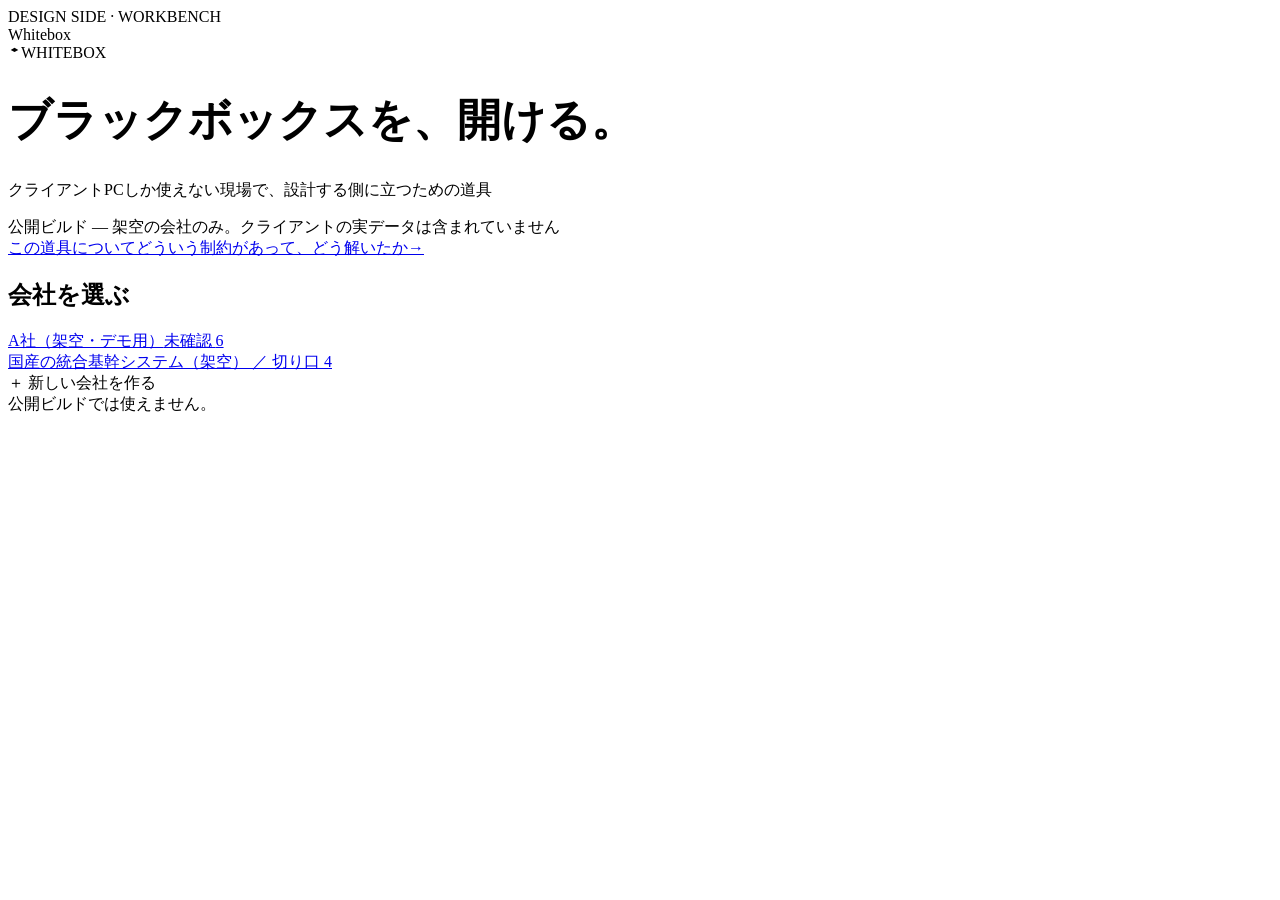
==== commit 08575d30: "公開ビルド更新: /about を提出用に作り直し（作ったもの・工夫・苦戦、入口4つ、スクリーンショット3枚）" ====
--- a/index.html
+++ b/index.html
@@ -1 +1 @@
-<!DOCTYPE html><!--CCiwH2NAxfMJIuhLdT4wy--><html lang="ja" class="__variable_b7e8d7 __variable_3bb742"><head><meta charSet="utf-8"/><meta name="viewport" content="width=device-width, initial-scale=1"/><link rel="preload" href="/ads-graduation-app/_next/static/media/006719ba4fb38a5a-s.p.woff2" as="font" crossorigin="" type="font/woff2"/><link rel="preload" href="/ads-graduation-app/_next/static/media/051bc0d3406fd44c-s.p.woff2" as="font" crossorigin="" type="font/woff2"/><link rel="preload" href="/ads-graduation-app/_next/static/media/053f7fc1d49eb3da-s.p.woff2" as="font" crossorigin="" type="font/woff2"/><link rel="preload" href="/ads-graduation-app/_next/static/media/07a68856fda8b3fe-s.p.woff2" as="font" crossorigin="" type="font/woff2"/><link rel="preload" href="/ads-graduation-app/_next/static/media/089b7a95a0e89a0c-s.p.woff2" as="font" crossorigin="" type="font/woff2"/><link rel="preload" href="/ads-graduation-app/_next/static/media/09fdaebec2827cf8-s.p.woff2" as="font" crossorigin="" type="font/woff2"/><link rel="preload" href="/ads-graduation-app/_next/static/media/0c2d2ac215bd056a-s.p.woff2" as="font" crossorigin="" type="font/woff2"/><link rel="preload" href="/ads-graduation-app/_next/static/media/0fee50e99ac4378d-s.p.woff2" as="font" crossorigin="" type="font/woff2"/><link rel="preload" href="/ads-graduation-app/_next/static/media/11ef8c8519c5ea9f-s.p.woff2" as="font" crossorigin="" type="font/woff2"/><link rel="preload" href="/ads-graduation-app/_next/static/media/12e85ad2d81c41ae-s.p.woff2" as="font" crossorigin="" type="font/woff2"/><link rel="preload" href="/ads-graduation-app/_next/static/media/14c48091e3339688-s.p.woff2" as="font" crossorigin="" type="font/woff2"/><link rel="preload" href="/ads-graduation-app/_next/static/media/1bc9852bf2fc511d-s.p.woff2" as="font" crossorigin="" type="font/woff2"/><link rel="preload" href="/ads-graduation-app/_next/static/media/1c79c2bab24d5dbd-s.p.woff2" as="font" crossorigin="" type="font/woff2"/><link rel="preload" href="/ads-graduation-app/_next/static/media/1f8b09eefe9121e7-s.p.woff2" as="font" crossorigin="" type="font/woff2"/><link rel="preload" href="/ads-graduation-app/_next/static/media/20076f8c7c91925f-s.p.woff2" as="font" crossorigin="" type="font/woff2"/><link rel="preload" href="/ads-graduation-app/_next/static/media/2120fe02d8feaa88-s.p.woff2" as="font" crossorigin="" type="font/woff2"/><link rel="preload" href="/ads-graduation-app/_next/static/media/24887a95b7479f3d-s.p.woff2" as="font" crossorigin="" type="font/woff2"/><link rel="preload" href="/ads-graduation-app/_next/static/media/24b4a3906cc8cbe3-s.p.woff2" as="font" crossorigin="" type="font/woff2"/><link rel="preload" href="/ads-graduation-app/_next/static/media/28e1276e9ce37cd6-s.p.woff2" as="font" crossorigin="" type="font/woff2"/><link rel="preload" href="/ads-graduation-app/_next/static/media/2988f5196d468f62-s.p.woff2" as="font" crossorigin="" type="font/woff2"/><link rel="preload" href="/ads-graduation-app/_next/static/media/2cb15cfcb0fc72f8-s.p.woff2" as="font" crossorigin="" type="font/woff2"/><link rel="preload" href="/ads-graduation-app/_next/static/media/318a9acd4292758f-s.p.woff2" as="font" crossorigin="" type="font/woff2"/><link rel="preload" href="/ads-graduation-app/_next/static/media/32a0f839317fa018-s.p.woff2" as="font" crossorigin="" type="font/woff2"/><link rel="preload" href="/ads-graduation-app/_next/static/media/344a31ada6a74e06-s.p.woff2" as="font" crossorigin="" type="font/woff2"/><link rel="preload" href="/ads-graduation-app/_next/static/media/34c27784092b10b8-s.p.woff2" as="font" crossorigin="" type="font/woff2"/><link rel="preload" href="/ads-graduation-app/_next/static/media/35c1d454b5444adf-s.p.woff2" as="font" crossorigin="" type="font/woff2"/><link rel="preload" href="/ads-graduation-app/_next/static/media/35ede3e8cbb00c9e-s.p.woff2" as="font" crossorigin="" type="font/woff2"/><link rel="preload" href="/ads-graduation-app/_next/static/media/3640bc183d7ed256-s.p.woff2" as="font" crossorigin="" type="font/woff2"/><link rel="preload" href="/ads-graduation-app/_next/static/media/365699bfb23d9f19-s.p.woff2" as="font" crossorigin="" type="font/woff2"/><link rel="preload" href="/ads-graduation-app/_next/static/media/3d8a4e4ec3655579-s.p.woff2" as="font" crossorigin="" type="font/woff2"/><link rel="preload" href="/ads-graduation-app/_next/static/media/3f3e880aae9d2a8c-s.p.woff2" as="font" crossorigin="" type="font/woff2"/><link rel="preload" href="/ads-graduation-app/_next/static/media/447261fb3b190164-s.p.woff2" as="font" crossorigin="" type="font/woff2"/><link rel="preload" href="/ads-graduation-app/_next/static/media/44acfdf9efc673d8-s.p.woff2" as="font" crossorigin="" type="font/woff2"/><link rel="preload" href="/ads-graduation-app/_next/static/media/462891d0a6de4171-s.p.woff2" as="font" crossorigin="" type="font/woff2"/><link rel="preload" href="/ads-graduation-app/_next/static/media/464074a00418a478-s.p.woff2" as="font" crossorigin="" type="font/woff2"/><link rel="preload" href="/ads-graduation-app/_next/static/media/47c1c7f88c0b6d08-s.p.woff2" as="font" crossorigin="" type="font/woff2"/><link rel="preload" href="/ads-graduation-app/_next/static/media/493c5d5fc0fd6fc9-s.p.woff2" as="font" crossorigin="" type="font/woff2"/><link rel="preload" href="/ads-graduation-app/_next/static/media/4a610a323cc01018-s.p.woff2" as="font" crossorigin="" type="font/woff2"/><link rel="preload" href="/ads-graduation-app/_next/static/media/4ae1aa936f9d8bd1-s.p.woff2" as="font" crossorigin="" type="font/woff2"/><link rel="preload" href="/ads-graduation-app/_next/static/media/4c6e9469a45497bc-s.p.woff2" as="font" crossorigin="" type="font/woff2"/><link rel="preload" href="/ads-graduation-app/_next/static/media/4cd3062db8fb0ee2-s.p.woff2" as="font" crossorigin="" type="font/woff2"/><link rel="preload" href="/ads-graduation-app/_next/static/media/4d6d4680c1993d03-s.p.woff2" as="font" crossorigin="" type="font/woff2"/><link rel="preload" href="/ads-graduation-app/_next/static/media/4e1d5a72e98bc1a7-s.p.woff2" as="font" crossorigin="" type="font/woff2"/><link rel="preload" href="/ads-graduation-app/_next/static/media/4f1f31ffd2dda16d-s.p.woff2" as="font" crossorigin="" type="font/woff2"/><link rel="preload" href="/ads-graduation-app/_next/static/media/539d3c10835c2cd5-s.p.woff2" as="font" crossorigin="" type="font/woff2"/><link rel="preload" href="/ads-graduation-app/_next/static/media/5454f9dc9ded1c02-s.p.woff2" as="font" crossorigin="" type="font/woff2"/><link rel="preload" href="/ads-graduation-app/_next/static/media/56813e7df61d5cc9-s.p.woff2" as="font" crossorigin="" type="font/woff2"/><link rel="preload" href="/ads-graduation-app/_next/static/media/57784fd2087c080b-s.p.woff2" as="font" crossorigin="" type="font/woff2"/><link rel="preload" href="/ads-graduation-app/_next/static/media/597d2a5a48b5eb17-s.p.woff2" as="font" crossorigin="" type="font/woff2"/><link rel="preload" href="/ads-graduation-app/_next/static/media/606a8f316a102553-s.p.woff2" as="font" crossorigin="" type="font/woff2"/><link rel="preload" href="/ads-graduation-app/_next/static/media/621d789bf46869db-s.p.woff2" as="font" crossorigin="" type="font/woff2"/><link rel="preload" href="/ads-graduation-app/_next/static/media/6404afa2464bc45b-s.p.woff2" as="font" crossorigin="" type="font/woff2"/><link rel="preload" href="/ads-graduation-app/_next/static/media/6575dcc7f31692bd-s.p.woff2" as="font" crossorigin="" type="font/woff2"/><link rel="preload" href="/ads-graduation-app/_next/static/media/6f950525de44e49c-s.p.woff2" as="font" crossorigin="" type="font/woff2"/><link rel="preload" href="/ads-graduation-app/_next/static/media/7026092e549a815b-s.p.woff2" as="font" crossorigin="" type="font/woff2"/><link rel="preload" href="/ads-graduation-app/_next/static/media/70badeb6d22ffd0e-s.p.woff2" as="font" crossorigin="" type="font/woff2"/><link rel="preload" href="/ads-graduation-app/_next/static/media/72275be14dff57fa-s.p.woff2" as="font" crossorigin="" type="font/woff2"/><link rel="preload" href="/ads-graduation-app/_next/static/media/74d4e5972f067d89-s.p.woff2" as="font" crossorigin="" type="font/woff2"/><link rel="preload" href="/ads-graduation-app/_next/static/media/76fec8b7274bb8fa-s.p.woff2" as="font" crossorigin="" type="font/woff2"/><link rel="preload" href="/ads-graduation-app/_next/static/media/7bb0254d1ff86506-s.p.woff2" as="font" crossorigin="" type="font/woff2"/><link rel="preload" href="/ads-graduation-app/_next/static/media/7c28e1e7e0cf8bdb-s.p.woff2" as="font" crossorigin="" type="font/woff2"/><link rel="preload" href="/ads-graduation-app/_next/static/media/828e75ca9a89d877-s.p.woff2" as="font" crossorigin="" type="font/woff2"/><link rel="preload" href="/ads-graduation-app/_next/static/media/88923446f8b3d4ab-s.p.woff2" as="font" crossorigin="" type="font/woff2"/><link rel="preload" href="/ads-graduation-app/_next/static/media/8938d19818677685-s.p.woff2" as="font" crossorigin="" type="font/woff2"/><link rel="preload" href="/ads-graduation-app/_next/static/media/8a700b5d3e3c4e57-s.p.woff2" as="font" crossorigin="" type="font/woff2"/><link rel="preload" href="/ads-graduation-app/_next/static/media/9109f39d407f5bf3-s.p.woff2" as="font" crossorigin="" type="font/woff2"/><link rel="preload" href="/ads-graduation-app/_next/static/media/9294270964d644c2-s.p.woff2" as="font" crossorigin="" type="font/woff2"/><link rel="preload" href="/ads-graduation-app/_next/static/media/93f01380b6e64a8d-s.p.woff2" as="font" crossorigin="" type="font/woff2"/><link rel="preload" href="/ads-graduation-app/_next/static/media/97f4362870026d56-s.p.woff2" as="font" crossorigin="" type="font/woff2"/><link rel="preload" href="/ads-graduation-app/_next/static/media/9ae8a6594e58fd44-s.p.woff2" as="font" crossorigin="" type="font/woff2"/><link rel="preload" href="/ads-graduation-app/_next/static/media/a1d67055bc92d553-s.p.woff2" as="font" crossorigin="" type="font/woff2"/><link rel="preload" href="/ads-graduation-app/_next/static/media/a3cd2d59a86c88f4-s.p.woff2" as="font" crossorigin="" type="font/woff2"/><link rel="preload" href="/ads-graduation-app/_next/static/media/a493daaeea706fd4-s.p.woff2" as="font" crossorigin="" type="font/woff2"/><link rel="preload" href="/ads-graduation-app/_next/static/media/a4cef7e70d5d9422-s.p.woff2" as="font" crossorigin="" type="font/woff2"/><link rel="preload" href="/ads-graduation-app/_next/static/media/a652e05a797e76be-s.p.woff2" as="font" crossorigin="" type="font/woff2"/><link rel="preload" href="/ads-graduation-app/_next/static/media/a87b14bdd3aa7053-s.p.woff2" as="font" crossorigin="" type="font/woff2"/><link rel="preload" href="/ads-graduation-app/_next/static/media/aa6b41307b88b9f1-s.p.woff2" as="font" crossorigin="" type="font/woff2"/><link rel="preload" href="/ads-graduation-app/_next/static/media/acb2811c4b95f7e0-s.p.woff2" as="font" crossorigin="" type="font/woff2"/><link rel="preload" href="/ads-graduation-app/_next/static/media/b01ddcb9701738b3-s.p.woff2" as="font" crossorigin="" type="font/woff2"/><link rel="preload" href="/ads-graduation-app/_next/static/media/b0ab1cab21090204-s.p.woff2" as="font" crossorigin="" type="font/woff2"/><link rel="preload" href="/ads-graduation-app/_next/static/media/b2b7052c03593a9d-s.p.woff2" as="font" crossorigin="" type="font/woff2"/><link rel="preload" href="/ads-graduation-app/_next/static/media/b766dba7bb818d5b-s.p.woff2" as="font" crossorigin="" type="font/woff2"/><link rel="preload" href="/ads-graduation-app/_next/static/media/b850033d7b64f8ce-s.p.woff2" as="font" crossorigin="" type="font/woff2"/><link rel="preload" href="/ads-graduation-app/_next/static/media/b96acd38fbbcc305-s.p.woff2" as="font" crossorigin="" type="font/woff2"/><link rel="preload" href="/ads-graduation-app/_next/static/media/bb67ac7cd474e957-s.p.woff2" as="font" crossorigin="" type="font/woff2"/><link rel="preload" href="/ads-graduation-app/_next/static/media/bb6ce584c4938a81-s.p.woff2" as="font" crossorigin="" type="font/woff2"/><link rel="preload" href="/ads-graduation-app/_next/static/media/be540cc92a67b077-s.p.woff2" as="font" crossorigin="" type="font/woff2"/><link rel="preload" href="/ads-graduation-app/_next/static/media/bf2b13113df4cae0-s.p.woff2" as="font" crossorigin="" type="font/woff2"/><link rel="preload" href="/ads-graduation-app/_next/static/media/bfe3def2b1b65f98-s.p.woff2" as="font" crossorigin="" type="font/woff2"/><link rel="preload" href="/ads-graduation-app/_next/static/media/c0b4d862374330a3-s.p.woff2" as="font" crossorigin="" type="font/woff2"/><link rel="preload" href="/ads-graduation-app/_next/static/media/c11e74fbc6f45722-s.p.woff2" as="font" crossorigin="" type="font/woff2"/><link rel="preload" href="/ads-graduation-app/_next/static/media/c1c40219d88488fe-s.p.woff2" as="font" crossorigin="" type="font/woff2"/><link rel="preload" href="/ads-graduation-app/_next/static/media/c27c41e8eed00108-s.p.woff2" as="font" crossorigin="" type="font/woff2"/><link rel="preload" href="/ads-graduation-app/_next/static/media/c4fb42678ce5bada-s.p.woff2" as="font" crossorigin="" type="font/woff2"/><link rel="preload" href="/ads-graduation-app/_next/static/media/c7091b2b2c75be1b-s.p.woff2" as="font" crossorigin="" type="font/woff2"/><link rel="preload" href="/ads-graduation-app/_next/static/media/c7b6a655889d2464-s.p.woff2" as="font" crossorigin="" type="font/woff2"/><link rel="preload" href="/ads-graduation-app/_next/static/media/c9122b0219730964-s.p.woff2" as="font" crossorigin="" type="font/woff2"/><link rel="preload" href="/ads-graduation-app/_next/static/media/ce490559b17640bf-s.p.woff2" as="font" crossorigin="" type="font/woff2"/><link rel="preload" href="/ads-graduation-app/_next/static/media/cebd692bc4e527ca-s.p.woff2" as="font" crossorigin="" type="font/woff2"/><link rel="preload" href="/ads-graduation-app/_next/static/media/cf66c00b86657a2c-s.p.woff2" as="font" crossorigin="" type="font/woff2"/><link rel="preload" href="/ads-graduation-app/_next/static/media/d07e2e3e228d3dec-s.p.woff2" as="font" crossorigin="" type="font/woff2"/><link rel="preload" href="/ads-graduation-app/_next/static/media/d43c3b3b9136e276-s.p.woff2" as="font" crossorigin="" type="font/woff2"/><link rel="preload" href="/ads-graduation-app/_next/static/media/d6306448053e432f-s.p.woff2" as="font" crossorigin="" type="font/woff2"/><link rel="preload" href="/ads-graduation-app/_next/static/media/d6568c09c6922d2c-s.p.woff2" as="font" crossorigin="" type="font/woff2"/><link rel="preload" href="/ads-graduation-app/_next/static/media/d730f404268d9052-s.p.woff2" as="font" crossorigin="" type="font/woff2"/><link rel="preload" href="/ads-graduation-app/_next/static/media/d95a632b2be95600-s.p.woff2" as="font" crossorigin="" type="font/woff2"/><link rel="preload" href="/ads-graduation-app/_next/static/media/e07d4f8ece066bab-s.p.woff2" as="font" crossorigin="" type="font/woff2"/><link rel="preload" href="/ads-graduation-app/_next/static/media/e1a8da4db4f67f77-s.p.woff2" as="font" crossorigin="" type="font/woff2"/><link rel="preload" href="/ads-graduation-app/_next/static/media/e3104b32bba48fb2-s.p.woff2" as="font" crossorigin="" type="font/woff2"/><link rel="preload" href="/ads-graduation-app/_next/static/media/e983ef7b5894cdc6-s.p.woff2" as="font" crossorigin="" type="font/woff2"/><link rel="preload" href="/ads-graduation-app/_next/static/media/e9d2bc58b5dc50d3-s.p.woff2" as="font" crossorigin="" type="font/woff2"/><link rel="preload" href="/ads-graduation-app/_next/static/media/ec3b9370ff7713fa-s.p.woff2" as="font" crossorigin="" type="font/woff2"/><link rel="preload" href="/ads-graduation-app/_next/static/media/ee0d5ba1a5b1ddca-s.p.woff2" as="font" crossorigin="" type="font/woff2"/><link rel="preload" href="/ads-graduation-app/_next/static/media/ef7d39ef664eaff7-s.p.woff2" as="font" crossorigin="" type="font/woff2"/><link rel="preload" href="/ads-graduation-app/_next/static/media/f13fa8bbb6131909-s.p.woff2" as="font" crossorigin="" type="font/woff2"/><link rel="preload" href="/ads-graduation-app/_next/static/media/f26a0ca78aa147d4-s.p.woff2" as="font" crossorigin="" type="font/woff2"/><link rel="preload" href="/ads-graduation-app/_next/static/media/f2e4dc9918e086b3-s.p.woff2" as="font" crossorigin="" type="font/woff2"/><link rel="preload" href="/ads-graduation-app/_next/static/media/f37bd6b823a4bf10-s.p.woff2" as="font" crossorigin="" type="font/woff2"/><link rel="preload" href="/ads-graduation-app/_next/static/media/f7acdad40a068ae8-s.p.woff2" as="font" crossorigin="" type="font/woff2"/><link rel="preload" href="/ads-graduation-app/_next/static/media/f90a6406da18c42d-s.p.woff2" as="font" crossorigin="" type="font/woff2"/><link rel="preload" href="/ads-graduation-app/_next/static/media/ff079356b34c7841-s.p.woff2" as="font" crossorigin="" type="font/woff2"/><link rel="stylesheet" href="/ads-graduation-app/_next/static/css/a920448f40384ca7.css" data-precedence="next"/><link rel="stylesheet" href="/ads-graduation-app/_next/static/css/f87f3fca75a8a925.css" data-precedence="next"/><link rel="preload" as="script" fetchPriority="low" href="/ads-graduation-app/_next/static/chunks/webpack-2bb45e905b543609.js"/><script src="/ads-graduation-app/_next/static/chunks/4bd1b696-c023c6e3521b1417.js" async=""></script><script src="/ads-graduation-app/_next/static/chunks/255-fce00c15d4e98495.js" async=""></script><script src="/ads-graduation-app/_next/static/chunks/main-app-d6b2b6b204a7809f.js" async=""></script><script src="/ads-graduation-app/_next/static/chunks/619-ba102abea3e3d0e4.js" async=""></script><script src="/ads-graduation-app/_next/static/chunks/app/page-97db25372a434cf2.js" async=""></script><meta name="next-size-adjust" content=""/><title>Whitebox</title><meta name="description" content="切り口の蓄積 — AI Driven School 卒業制作"/><link rel="icon" href="/ads-graduation-app/icon.svg?451d88a7768b36a5" type="image/svg+xml" sizes="any"/><script src="/ads-graduation-app/_next/static/chunks/polyfills-42372ed130431b0a.js" noModule=""></script></head><body><div hidden=""><!--$--><!--/$--></div><header class="border-b border-[var(--color-line)] bg-[var(--color-surface)]"><div class="max-w-3xl mx-auto px-6"><div class="flex items-start gap-[7px] pt-2.5" aria-hidden="true"><span class="w-px shrink-0 h-[11px] bg-[var(--color-faint)]"></span><span class="w-px shrink-0 h-[7px] bg-[var(--color-line)]"></span><span class="w-px shrink-0 h-[7px] bg-[var(--color-line)]"></span><span class="w-px shrink-0 h-[7px] bg-[var(--color-line)]"></span><span class="w-px shrink-0 h-[7px] bg-[var(--color-line)]"></span><span class="w-px shrink-0 h-[11px] bg-[var(--color-faint)]"></span><span class="w-px shrink-0 h-[7px] bg-[var(--color-line)]"></span><span class="w-px shrink-0 h-[7px] bg-[var(--color-line)]"></span><span class="w-px shrink-0 h-[7px] bg-[var(--color-line)]"></span><span class="w-px shrink-0 h-[7px] bg-[var(--color-line)]"></span><span class="w-px shrink-0 h-[11px] bg-[var(--color-faint)]"></span><span class="w-px shrink-0 h-[7px] bg-[var(--color-line)]"></span><span class="w-px shrink-0 h-[7px] bg-[var(--color-line)]"></span><span class="w-px shrink-0 h-[7px] bg-[var(--color-line)]"></span><span class="w-px shrink-0 h-[7px] bg-[var(--color-line)]"></span><span class="w-px shrink-0 h-[11px] bg-[var(--color-faint)]"></span><span class="w-px shrink-0 h-[7px] bg-[var(--color-line)]"></span><span class="w-px shrink-0 h-[7px] bg-[var(--color-line)]"></span><span class="w-px shrink-0 h-[7px] bg-[var(--color-line)]"></span><span class="w-px shrink-0 h-[7px] bg-[var(--color-line)]"></span><span class="w-px shrink-0 h-[11px] bg-[var(--color-faint)]"></span><span class="w-px shrink-0 h-[7px] bg-[var(--color-line)]"></span><span class="w-px shrink-0 h-[7px] bg-[var(--color-line)]"></span><span class="w-px shrink-0 h-[7px] bg-[var(--color-line)]"></span><span class="w-px shrink-0 h-[7px] bg-[var(--color-line)]"></span><span class="w-px shrink-0 h-[11px] bg-[var(--color-faint)]"></span><span class="w-px shrink-0 h-[7px] bg-[var(--color-line)]"></span><span class="w-px shrink-0 h-[7px] bg-[var(--color-line)]"></span><span class="w-px shrink-0 h-[7px] bg-[var(--color-line)]"></span><span class="w-px shrink-0 h-[7px] bg-[var(--color-line)]"></span><span class="w-px shrink-0 h-[11px] bg-[var(--color-faint)]"></span><span class="w-px shrink-0 h-[7px] bg-[var(--color-line)]"></span><span class="w-px shrink-0 h-[7px] bg-[var(--color-line)]"></span><span class="w-px shrink-0 h-[7px] bg-[var(--color-line)]"></span><span class="w-px shrink-0 h-[7px] bg-[var(--color-line)]"></span><span class="w-px shrink-0 h-[11px] bg-[var(--color-faint)]"></span><span class="w-px shrink-0 h-[7px] bg-[var(--color-line)]"></span><span class="w-px shrink-0 h-[7px] bg-[var(--color-line)]"></span><span class="w-px shrink-0 h-[7px] bg-[var(--color-line)]"></span><span class="w-px shrink-0 h-[7px] bg-[var(--color-line)]"></span><span class="w-px shrink-0 h-[11px] bg-[var(--color-faint)]"></span><span class="w-px shrink-0 h-[7px] bg-[var(--color-line)]"></span><span class="w-px shrink-0 h-[7px] bg-[var(--color-line)]"></span><span class="w-px shrink-0 h-[7px] bg-[var(--color-line)]"></span><span class="w-px shrink-0 h-[7px] bg-[var(--color-line)]"></span><span class="w-px shrink-0 h-[11px] bg-[var(--color-faint)]"></span><span class="w-px shrink-0 h-[7px] bg-[var(--color-line)]"></span><span class="w-px shrink-0 h-[7px] bg-[var(--color-line)]"></span><span class="w-px shrink-0 h-[7px] bg-[var(--color-line)]"></span><span class="w-px shrink-0 h-[7px] bg-[var(--color-line)]"></span><span class="w-px shrink-0 h-[11px] bg-[var(--color-faint)]"></span><span class="w-px shrink-0 h-[7px] bg-[var(--color-line)]"></span><span class="w-px shrink-0 h-[7px] bg-[var(--color-line)]"></span><span class="w-px shrink-0 h-[7px] bg-[var(--color-line)]"></span><span class="w-px shrink-0 h-[7px] bg-[var(--color-line)]"></span><span class="w-px shrink-0 h-[11px] bg-[var(--color-faint)]"></span><span class="w-px shrink-0 h-[7px] bg-[var(--color-line)]"></span><span class="w-px shrink-0 h-[7px] bg-[var(--color-line)]"></span><span class="w-px shrink-0 h-[7px] bg-[var(--color-line)]"></span><span class="w-px shrink-0 h-[7px] bg-[var(--color-line)]"></span><span class="w-px shrink-0 h-[11px] bg-[var(--color-faint)]"></span><span class="w-px shrink-0 h-[7px] bg-[var(--color-line)]"></span><span class="w-px shrink-0 h-[7px] bg-[var(--color-line)]"></span><span class="w-px shrink-0 h-[7px] bg-[var(--color-line)]"></span></div><div class="flex items-end justify-between gap-6 pt-4 pb-3.5"><div class="min-w-0"><div class="caps text-[9.5px] text-[var(--color-faint)] tracking-[0.2em]">DESIGN SIDE · WORKBENCH</div><div class="mt-1 flex items-baseline gap-3 flex-wrap"><span class="text-[30px] font-bold leading-none tracking-[-0.02em] text-[var(--color-signal)]">Whitebox</span></div></div></div></div></header><main class="max-w-3xl mx-auto px-6 py-14"><div class="border-l-[3px] border-[var(--color-signal)] rounded-l-[2px] pl-5 mb-12"><div class="caps text-[10.5px] text-[var(--color-muted)] tracking-[0.22em] flex items-center gap-2"><svg viewBox="0 0 48 48" width="13" height="13" aria-hidden="true" focusable="false"><path d="M10 18 L24 26 L24 42 L10 34 Z" fill="none" stroke="var(--color-faint)" stroke-width="1.25" stroke-linejoin="round"></path><path d="M38 18 L24 26 L24 42 L38 34 Z" fill="none" stroke="var(--color-faint)" stroke-width="1.25" stroke-linejoin="round"></path><path d="M24 10 L38 18 L24 26 L10 18 Z" fill="var(--color-signal)" stroke="var(--color-signal)" stroke-width="1.25" stroke-linejoin="round"></path></svg>WHITEBOX</div><h1 class="mt-2.5 font-serif font-extrabold text-[var(--color-signal)] leading-[1.25]" style="font-size:clamp(28px, 5vw, 44px);text-wrap:balance">ブラックボックスを、開ける。</h1><p class="mt-3.5 text-[13px] text-[var(--color-muted)] leading-relaxed" style="text-wrap:balance">クライアントPCしか使えない現場で、設計する側に立つための道具</p></div><div class="mb-10 -mt-6"><span class="inline-block rounded-full border px-[7px] py-px text-[11px] leading-[1.5] text-[var(--color-warn)] border-[var(--color-warn-line)]">公開ビルド — 架空の会社のみ。クライアントの実データは含まれていません</span></div><a class="flex items-center justify-between gap-4 rounded-xl border border-[var(--color-accent)]/40 bg-[var(--color-accent)]/5 px-5 py-3.5 mb-10 hover:bg-[var(--color-accent)]/10 transition-colors" href="/ads-graduation-app/about/"><span class="min-w-0"><span class="block text-[14px] font-medium">この道具について</span><span class="block text-[12px] text-[var(--color-muted)] mt-0.5">どういう制約があって、どう解いたか</span></span><span class="text-[var(--color-accent)] text-[14px] shrink-0">→</span></a><h2 class="text-[17px] font-bold mb-4">会社を選ぶ</h2><div class="space-y-2 mb-6"><a class="block rounded-lg border border-[var(--color-line)] bg-[var(--color-surface)] px-5 py-4 hover:border-[var(--color-accent)] transition-colors" href="/ads-graduation-app/c/demo-a/"><div class="flex items-center gap-2 mb-1.5 flex-wrap"><span class="text-[16px] font-semibold">A社（架空・デモ用）</span><span class="inline-block rounded-full border px-[7px] py-px text-[11px] leading-[1.5] text-[var(--color-warn)] border-[var(--color-warn-line)]">未確認 <!-- -->2</span></div><div class="text-[12px] text-[var(--color-muted)]">国産の統合基幹システム（架空）<!-- --> ／ 切り口 <!-- -->2</div></a></div><div class="w-full rounded-xl border border-dashed border-[var(--color-line)] px-5 py-5 text-[13px] text-[var(--color-muted)] opacity-60">＋ 新しい会社を作る<div class="text-[12px] mt-1">公開ビルドでは使えません。</div></div></main><!--$--><!--/$--><script src="/ads-graduation-app/_next/static/chunks/webpack-2bb45e905b543609.js" id="_R_" async=""></script><script>(self.__next_f=self.__next_f||[]).push([0])</script><script>self.__next_f.push([1,"1:\"$Sreact.fragment\"\n2:I[9766,[],\"\"]\n3:I[8924,[],\"\"]\n2e:I[7150,[],\"\"]\n:HL[\"/ads-graduation-app/_next/static/media/006719ba4fb38a5a-s.p.woff2\",\"font\",{\"crossOrigin\":\"\",\"type\":\"font/woff2\"}]\n:HL[\"/ads-graduation-app/_next/static/media/051bc0d3406fd44c-s.p.woff2\",\"font\",{\"crossOrigin\":\"\",\"type\":\"font/woff2\"}]\n:HL[\"/ads-graduation-app/_next/static/media/053f7fc1d49eb3da-s.p.woff2\",\"font\",{\"crossOrigin\":\"\",\"type\":\"font/woff2\"}]\n:HL[\"/ads-graduation-app/_next/static/media/07a68856fda8b3fe-s.p.woff2\",\"font\",{\"crossOrigin\":\"\",\"type\":\"font/woff2\"}]\n:HL[\"/ads-graduation-app/_next/static/media/089b7a95a0e89a0c-s.p.woff2\",\"font\",{\"crossOrigin\":\"\",\"type\":\"font/woff2\"}]\n:HL[\"/ads-graduation-app/_next/static/media/09fdaebec2827cf8-s.p.woff2\",\"font\",{\"crossOrigin\":\"\",\"type\":\"font/woff2\"}]\n:HL[\"/ads-graduation-app/_next/static/media/0c2d2ac215bd056a-s.p.woff2\",\"font\",{\"crossOrigin\":\"\",\"type\":\"font/woff2\"}]\n:HL[\"/ads-graduation-app/_next/static/media/0fee50e99ac4378d-s.p.woff2\",\"font\",{\"crossOrigin\":\"\",\"type\":\"font/woff2\"}]\n:HL[\"/ads-graduation-app/_next/static/media/11ef8c8519c5ea9f-s.p.woff2\",\"font\",{\"crossOrigin\":\"\",\"type\":\"font/woff2\"}]\n:HL[\"/ads-graduation-app/_next/static/media/12e85ad2d81c41ae-s.p.woff2\",\"font\",{\"crossOrigin\":\"\",\"type\":\"font/woff2\"}]\n:HL[\"/ads-graduation-app/_next/static/media/14c48091e3339688-s.p.woff2\",\"font\",{\"crossOrigin\":\"\",\"type\":\"font/woff2\"}]\n:HL[\"/ads-graduation-app/_next/static/media/1bc9852bf2fc511d-s.p.woff2\",\"font\",{\"crossOrigin\":\"\",\"type\":\"font/woff2\"}]\n:HL[\"/ads-graduation-app/_next/static/media/1c79c2bab24d5dbd-s.p.woff2\",\"font\",{\"crossOrigin\":\"\",\"type\":\"font/woff2\"}]\n:HL[\"/ads-graduation-app/_next/static/media/1f8b09eefe9121e7-s.p.woff2\",\"font\",{\"crossOrigin\":\"\",\"type\":\"font/woff2\"}]\n:HL[\"/ads-graduation-app/_next/static/media/20076f8c7c91925f-s.p.woff2\",\"font\",{\"crossOrigin\":\"\",\"type\":\"font/woff2\"}]\n:HL[\"/ads-graduation-app/_next/static/media/2120fe02d8feaa88-s.p.woff2\",\"font\",{\"crossOrigin\":\"\",\"type\":\"font/woff2\"}]\n:HL[\"/ads-graduation-app/_next/static/media/24887a95b7479f3d-s.p.woff2\",\"f"])</script><script>self.__next_f.push([1,"ont\",{\"crossOrigin\":\"\",\"type\":\"font/woff2\"}]\n:HL[\"/ads-graduation-app/_next/static/media/24b4a3906cc8cbe3-s.p.woff2\",\"font\",{\"crossOrigin\":\"\",\"type\":\"font/woff2\"}]\n:HL[\"/ads-graduation-app/_next/static/media/28e1276e9ce37cd6-s.p.woff2\",\"font\",{\"crossOrigin\":\"\",\"type\":\"font/woff2\"}]\n:HL[\"/ads-graduation-app/_next/static/media/2988f5196d468f62-s.p.woff2\",\"font\",{\"crossOrigin\":\"\",\"type\":\"font/woff2\"}]\n:HL[\"/ads-graduation-app/_next/static/media/2cb15cfcb0fc72f8-s.p.woff2\",\"font\",{\"crossOrigin\":\"\",\"type\":\"font/woff2\"}]\n:HL[\"/ads-graduation-app/_next/static/media/318a9acd4292758f-s.p.woff2\",\"font\",{\"crossOrigin\":\"\",\"type\":\"font/woff2\"}]\n:HL[\"/ads-graduation-app/_next/static/media/32a0f839317fa018-s.p.woff2\",\"font\",{\"crossOrigin\":\"\",\"type\":\"font/woff2\"}]\n:HL[\"/ads-graduation-app/_next/static/media/344a31ada6a74e06-s.p.woff2\",\"font\",{\"crossOrigin\":\"\",\"type\":\"font/woff2\"}]\n:HL[\"/ads-graduation-app/_next/static/media/34c27784092b10b8-s.p.woff2\",\"font\",{\"crossOrigin\":\"\",\"type\":\"font/woff2\"}]\n:HL[\"/ads-graduation-app/_next/static/media/35c1d454b5444adf-s.p.woff2\",\"font\",{\"crossOrigin\":\"\",\"type\":\"font/woff2\"}]\n:HL[\"/ads-graduation-app/_next/static/media/35ede3e8cbb00c9e-s.p.woff2\",\"font\",{\"crossOrigin\":\"\",\"type\":\"font/woff2\"}]\n:HL[\"/ads-graduation-app/_next/static/media/3640bc183d7ed256-s.p.woff2\",\"font\",{\"crossOrigin\":\"\",\"type\":\"font/woff2\"}]\n:HL[\"/ads-graduation-app/_next/static/media/365699bfb23d9f19-s.p.woff2\",\"font\",{\"crossOrigin\":\"\",\"type\":\"font/woff2\"}]\n:HL[\"/ads-graduation-app/_next/static/media/3d8a4e4ec3655579-s.p.woff2\",\"font\",{\"crossOrigin\":\"\",\"type\":\"font/woff2\"}]\n:HL[\"/ads-graduation-app/_next/static/media/3f3e880aae9d2a8c-s.p.woff2\",\"font\",{\"crossOrigin\":\"\",\"type\":\"font/woff2\"}]\n:HL[\"/ads-graduation-app/_next/static/media/447261fb3b190164-s.p.woff2\",\"font\",{\"crossOrigin\":\"\",\"type\":\"font/woff2\"}]\n:HL[\"/ads-graduation-app/_next/static/media/44acfdf9efc673d8-s.p.woff2\",\"font\",{\"crossOrigin\":\"\",\"type\":\"font/woff2\"}]\n:HL[\"/ads-graduation-app/_next/static/media/462891d0a6de4171-s.p.woff2\",\"font\",{\"crossOrigin\":\"\",\"t"])</script><script>self.__next_f.push([1,"ype\":\"font/woff2\"}]\n:HL[\"/ads-graduation-app/_next/static/media/464074a00418a478-s.p.woff2\",\"font\",{\"crossOrigin\":\"\",\"type\":\"font/woff2\"}]\n:HL[\"/ads-graduation-app/_next/static/media/47c1c7f88c0b6d08-s.p.woff2\",\"font\",{\"crossOrigin\":\"\",\"type\":\"font/woff2\"}]\n:HL[\"/ads-graduation-app/_next/static/media/493c5d5fc0fd6fc9-s.p.woff2\",\"font\",{\"crossOrigin\":\"\",\"type\":\"font/woff2\"}]\n:HL[\"/ads-graduation-app/_next/static/media/4a610a323cc01018-s.p.woff2\",\"font\",{\"crossOrigin\":\"\",\"type\":\"font/woff2\"}]\n:HL[\"/ads-graduation-app/_next/static/media/4ae1aa936f9d8bd1-s.p.woff2\",\"font\",{\"crossOrigin\":\"\",\"type\":\"font/woff2\"}]\n:HL[\"/ads-graduation-app/_next/static/media/4c6e9469a45497bc-s.p.woff2\",\"font\",{\"crossOrigin\":\"\",\"type\":\"font/woff2\"}]\n:HL[\"/ads-graduation-app/_next/static/media/4cd3062db8fb0ee2-s.p.woff2\",\"font\",{\"crossOrigin\":\"\",\"type\":\"font/woff2\"}]\n:HL[\"/ads-graduation-app/_next/static/media/4d6d4680c1993d03-s.p.woff2\",\"font\",{\"crossOrigin\":\"\",\"type\":\"font/woff2\"}]\n:HL[\"/ads-graduation-app/_next/static/media/4e1d5a72e98bc1a7-s.p.woff2\",\"font\",{\"crossOrigin\":\"\",\"type\":\"font/woff2\"}]\n:HL[\"/ads-graduation-app/_next/static/media/4f1f31ffd2dda16d-s.p.woff2\",\"font\",{\"crossOrigin\":\"\",\"type\":\"font/woff2\"}]\n:HL[\"/ads-graduation-app/_next/static/media/539d3c10835c2cd5-s.p.woff2\",\"font\",{\"crossOrigin\":\"\",\"type\":\"font/woff2\"}]\n:HL[\"/ads-graduation-app/_next/static/media/5454f9dc9ded1c02-s.p.woff2\",\"font\",{\"crossOrigin\":\"\",\"type\":\"font/woff2\"}]\n:HL[\"/ads-graduation-app/_next/static/media/56813e7df61d5cc9-s.p.woff2\",\"font\",{\"crossOrigin\":\"\",\"type\":\"font/woff2\"}]\n:HL[\"/ads-graduation-app/_next/static/media/57784fd2087c080b-s.p.woff2\",\"font\",{\"crossOrigin\":\"\",\"type\":\"font/woff2\"}]\n:HL[\"/ads-graduation-app/_next/static/media/597d2a5a48b5eb17-s.p.woff2\",\"font\",{\"crossOrigin\":\"\",\"type\":\"font/woff2\"}]\n:HL[\"/ads-graduation-app/_next/static/media/606a8f316a102553-s.p.woff2\",\"font\",{\"crossOrigin\":\"\",\"type\":\"font/woff2\"}]\n:HL[\"/ads-graduation-app/_next/static/media/621d789bf46869db-s.p.woff2\",\"font\",{\"crossOrigin\":\"\",\"type\":\"font/woff2\"}]\n:HL[\""])</script><script>self.__next_f.push([1,"/ads-graduation-app/_next/static/media/6404afa2464bc45b-s.p.woff2\",\"font\",{\"crossOrigin\":\"\",\"type\":\"font/woff2\"}]\n:HL[\"/ads-graduation-app/_next/static/media/6575dcc7f31692bd-s.p.woff2\",\"font\",{\"crossOrigin\":\"\",\"type\":\"font/woff2\"}]\n:HL[\"/ads-graduation-app/_next/static/media/6f950525de44e49c-s.p.woff2\",\"font\",{\"crossOrigin\":\"\",\"type\":\"font/woff2\"}]\n:HL[\"/ads-graduation-app/_next/static/media/7026092e549a815b-s.p.woff2\",\"font\",{\"crossOrigin\":\"\",\"type\":\"font/woff2\"}]\n:HL[\"/ads-graduation-app/_next/static/media/70badeb6d22ffd0e-s.p.woff2\",\"font\",{\"crossOrigin\":\"\",\"type\":\"font/woff2\"}]\n:HL[\"/ads-graduation-app/_next/static/media/72275be14dff57fa-s.p.woff2\",\"font\",{\"crossOrigin\":\"\",\"type\":\"font/woff2\"}]\n:HL[\"/ads-graduation-app/_next/static/media/74d4e5972f067d89-s.p.woff2\",\"font\",{\"crossOrigin\":\"\",\"type\":\"font/woff2\"}]\n:HL[\"/ads-graduation-app/_next/static/media/76fec8b7274bb8fa-s.p.woff2\",\"font\",{\"crossOrigin\":\"\",\"type\":\"font/woff2\"}]\n:HL[\"/ads-graduation-app/_next/static/media/7bb0254d1ff86506-s.p.woff2\",\"font\",{\"crossOrigin\":\"\",\"type\":\"font/woff2\"}]\n:HL[\"/ads-graduation-app/_next/static/media/7c28e1e7e0cf8bdb-s.p.woff2\",\"font\",{\"crossOrigin\":\"\",\"type\":\"font/woff2\"}]\n:HL[\"/ads-graduation-app/_next/static/media/828e75ca9a89d877-s.p.woff2\",\"font\",{\"crossOrigin\":\"\",\"type\":\"font/woff2\"}]\n:HL[\"/ads-graduation-app/_next/static/media/88923446f8b3d4ab-s.p.woff2\",\"font\",{\"crossOrigin\":\"\",\"type\":\"font/woff2\"}]\n:HL[\"/ads-graduation-app/_next/static/media/8938d19818677685-s.p.woff2\",\"font\",{\"crossOrigin\":\"\",\"type\":\"font/woff2\"}]\n:HL[\"/ads-graduation-app/_next/static/media/8a700b5d3e3c4e57-s.p.woff2\",\"font\",{\"crossOrigin\":\"\",\"type\":\"font/woff2\"}]\n:HL[\"/ads-graduation-app/_next/static/media/9109f39d407f5bf3-s.p.woff2\",\"font\",{\"crossOrigin\":\"\",\"type\":\"font/woff2\"}]\n:HL[\"/ads-graduation-app/_next/static/media/9294270964d644c2-s.p.woff2\",\"font\",{\"crossOrigin\":\"\",\"type\":\"font/woff2\"}]\n:HL[\"/ads-graduation-app/_next/static/media/93f01380b6e64a8d-s.p.woff2\",\"font\",{\"crossOrigin\":\"\",\"type\":\"font/woff2\"}]\n:HL[\"/ads-graduation-app/_next"])</script><script>self.__next_f.push([1,"/static/media/97f4362870026d56-s.p.woff2\",\"font\",{\"crossOrigin\":\"\",\"type\":\"font/woff2\"}]\n:HL[\"/ads-graduation-app/_next/static/media/9ae8a6594e58fd44-s.p.woff2\",\"font\",{\"crossOrigin\":\"\",\"type\":\"font/woff2\"}]\n:HL[\"/ads-graduation-app/_next/static/media/a1d67055bc92d553-s.p.woff2\",\"font\",{\"crossOrigin\":\"\",\"type\":\"font/woff2\"}]\n:HL[\"/ads-graduation-app/_next/static/media/a3cd2d59a86c88f4-s.p.woff2\",\"font\",{\"crossOrigin\":\"\",\"type\":\"font/woff2\"}]\n:HL[\"/ads-graduation-app/_next/static/media/a493daaeea706fd4-s.p.woff2\",\"font\",{\"crossOrigin\":\"\",\"type\":\"font/woff2\"}]\n:HL[\"/ads-graduation-app/_next/static/media/a4cef7e70d5d9422-s.p.woff2\",\"font\",{\"crossOrigin\":\"\",\"type\":\"font/woff2\"}]\n:HL[\"/ads-graduation-app/_next/static/media/a652e05a797e76be-s.p.woff2\",\"font\",{\"crossOrigin\":\"\",\"type\":\"font/woff2\"}]\n:HL[\"/ads-graduation-app/_next/static/media/a87b14bdd3aa7053-s.p.woff2\",\"font\",{\"crossOrigin\":\"\",\"type\":\"font/woff2\"}]\n:HL[\"/ads-graduation-app/_next/static/media/aa6b41307b88b9f1-s.p.woff2\",\"font\",{\"crossOrigin\":\"\",\"type\":\"font/woff2\"}]\n:HL[\"/ads-graduation-app/_next/static/media/acb2811c4b95f7e0-s.p.woff2\",\"font\",{\"crossOrigin\":\"\",\"type\":\"font/woff2\"}]\n:HL[\"/ads-graduation-app/_next/static/media/b01ddcb9701738b3-s.p.woff2\",\"font\",{\"crossOrigin\":\"\",\"type\":\"font/woff2\"}]\n:HL[\"/ads-graduation-app/_next/static/media/b0ab1cab21090204-s.p.woff2\",\"font\",{\"crossOrigin\":\"\",\"type\":\"font/woff2\"}]\n:HL[\"/ads-graduation-app/_next/static/media/b2b7052c03593a9d-s.p.woff2\",\"font\",{\"crossOrigin\":\"\",\"type\":\"font/woff2\"}]\n:HL[\"/ads-graduation-app/_next/static/media/b766dba7bb818d5b-s.p.woff2\",\"font\",{\"crossOrigin\":\"\",\"type\":\"font/woff2\"}]\n:HL[\"/ads-graduation-app/_next/static/media/b850033d7b64f8ce-s.p.woff2\",\"font\",{\"crossOrigin\":\"\",\"type\":\"font/woff2\"}]\n:HL[\"/ads-graduation-app/_next/static/media/b96acd38fbbcc305-s.p.woff2\",\"font\",{\"crossOrigin\":\"\",\"type\":\"font/woff2\"}]\n:HL[\"/ads-graduation-app/_next/static/media/bb67ac7cd474e957-s.p.woff2\",\"font\",{\"crossOrigin\":\"\",\"type\":\"font/woff2\"}]\n:HL[\"/ads-graduation-app/_next/static/media/bb6ce584c49"])</script><script>self.__next_f.push([1,"38a81-s.p.woff2\",\"font\",{\"crossOrigin\":\"\",\"type\":\"font/woff2\"}]\n:HL[\"/ads-graduation-app/_next/static/media/be540cc92a67b077-s.p.woff2\",\"font\",{\"crossOrigin\":\"\",\"type\":\"font/woff2\"}]\n:HL[\"/ads-graduation-app/_next/static/media/bf2b13113df4cae0-s.p.woff2\",\"font\",{\"crossOrigin\":\"\",\"type\":\"font/woff2\"}]\n:HL[\"/ads-graduation-app/_next/static/media/bfe3def2b1b65f98-s.p.woff2\",\"font\",{\"crossOrigin\":\"\",\"type\":\"font/woff2\"}]\n:HL[\"/ads-graduation-app/_next/static/media/c0b4d862374330a3-s.p.woff2\",\"font\",{\"crossOrigin\":\"\",\"type\":\"font/woff2\"}]\n:HL[\"/ads-graduation-app/_next/static/media/c11e74fbc6f45722-s.p.woff2\",\"font\",{\"crossOrigin\":\"\",\"type\":\"font/woff2\"}]\n:HL[\"/ads-graduation-app/_next/static/media/c1c40219d88488fe-s.p.woff2\",\"font\",{\"crossOrigin\":\"\",\"type\":\"font/woff2\"}]\n:HL[\"/ads-graduation-app/_next/static/media/c27c41e8eed00108-s.p.woff2\",\"font\",{\"crossOrigin\":\"\",\"type\":\"font/woff2\"}]\n:HL[\"/ads-graduation-app/_next/static/media/c4fb42678ce5bada-s.p.woff2\",\"font\",{\"crossOrigin\":\"\",\"type\":\"font/woff2\"}]\n:HL[\"/ads-graduation-app/_next/static/media/c7091b2b2c75be1b-s.p.woff2\",\"font\",{\"crossOrigin\":\"\",\"type\":\"font/woff2\"}]\n:HL[\"/ads-graduation-app/_next/static/media/c7b6a655889d2464-s.p.woff2\",\"font\",{\"crossOrigin\":\"\",\"type\":\"font/woff2\"}]\n:HL[\"/ads-graduation-app/_next/static/media/c9122b0219730964-s.p.woff2\",\"font\",{\"crossOrigin\":\"\",\"type\":\"font/woff2\"}]\n:HL[\"/ads-graduation-app/_next/static/media/ce490559b17640bf-s.p.woff2\",\"font\",{\"crossOrigin\":\"\",\"type\":\"font/woff2\"}]\n:HL[\"/ads-graduation-app/_next/static/media/cebd692bc4e527ca-s.p.woff2\",\"font\",{\"crossOrigin\":\"\",\"type\":\"font/woff2\"}]\n:HL[\"/ads-graduation-app/_next/static/media/cf66c00b86657a2c-s.p.woff2\",\"font\",{\"crossOrigin\":\"\",\"type\":\"font/woff2\"}]\n:HL[\"/ads-graduation-app/_next/static/media/d07e2e3e228d3dec-s.p.woff2\",\"font\",{\"crossOrigin\":\"\",\"type\":\"font/woff2\"}]\n:HL[\"/ads-graduation-app/_next/static/media/d43c3b3b9136e276-s.p.woff2\",\"font\",{\"crossOrigin\":\"\",\"type\":\"font/woff2\"}]\n:HL[\"/ads-graduation-app/_next/static/media/d6306448053e432f-s.p.woff2\",\"font\",{"])</script><script>self.__next_f.push([1,"\"crossOrigin\":\"\",\"type\":\"font/woff2\"}]\n:HL[\"/ads-graduation-app/_next/static/media/d6568c09c6922d2c-s.p.woff2\",\"font\",{\"crossOrigin\":\"\",\"type\":\"font/woff2\"}]\n:HL[\"/ads-graduation-app/_next/static/media/d730f404268d9052-s.p.woff2\",\"font\",{\"crossOrigin\":\"\",\"type\":\"font/woff2\"}]\n:HL[\"/ads-graduation-app/_next/static/media/d95a632b2be95600-s.p.woff2\",\"font\",{\"crossOrigin\":\"\",\"type\":\"font/woff2\"}]\n:HL[\"/ads-graduation-app/_next/static/media/e07d4f8ece066bab-s.p.woff2\",\"font\",{\"crossOrigin\":\"\",\"type\":\"font/woff2\"}]\n:HL[\"/ads-graduation-app/_next/static/media/e1a8da4db4f67f77-s.p.woff2\",\"font\",{\"crossOrigin\":\"\",\"type\":\"font/woff2\"}]\n:HL[\"/ads-graduation-app/_next/static/media/e3104b32bba48fb2-s.p.woff2\",\"font\",{\"crossOrigin\":\"\",\"type\":\"font/woff2\"}]\n:HL[\"/ads-graduation-app/_next/static/media/e983ef7b5894cdc6-s.p.woff2\",\"font\",{\"crossOrigin\":\"\",\"type\":\"font/woff2\"}]\n:HL[\"/ads-graduation-app/_next/static/media/e9d2bc58b5dc50d3-s.p.woff2\",\"font\",{\"crossOrigin\":\"\",\"type\":\"font/woff2\"}]\n:HL[\"/ads-graduation-app/_next/static/media/ec3b9370ff7713fa-s.p.woff2\",\"font\",{\"crossOrigin\":\"\",\"type\":\"font/woff2\"}]\n:HL[\"/ads-graduation-app/_next/static/media/ee0d5ba1a5b1ddca-s.p.woff2\",\"font\",{\"crossOrigin\":\"\",\"type\":\"font/woff2\"}]\n:HL[\"/ads-graduation-app/_next/static/media/ef7d39ef664eaff7-s.p.woff2\",\"font\",{\"crossOrigin\":\"\",\"type\":\"font/woff2\"}]\n:HL[\"/ads-graduation-app/_next/static/media/f13fa8bbb6131909-s.p.woff2\",\"font\",{\"crossOrigin\":\"\",\"type\":\"font/woff2\"}]\n:HL[\"/ads-graduation-app/_next/static/media/f26a0ca78aa147d4-s.p.woff2\",\"font\",{\"crossOrigin\":\"\",\"type\":\"font/woff2\"}]\n:HL[\"/ads-graduation-app/_next/static/media/f2e4dc9918e086b3-s.p.woff2\",\"font\",{\"crossOrigin\":\"\",\"type\":\"font/woff2\"}]\n:HL[\"/ads-graduation-app/_next/static/media/f37bd6b823a4bf10-s.p.woff2\",\"font\",{\"crossOrigin\":\"\",\"type\":\"font/woff2\"}]\n:HL[\"/ads-graduation-app/_next/static/media/f7acdad40a068ae8-s.p.woff2\",\"font\",{\"crossOrigin\":\"\",\"type\":\"font/woff2\"}]\n:HL[\"/ads-graduation-app/_next/static/media/f90a6406da18c42d-s.p.woff2\",\"font\",{\"crossOrigin\":\"\",\"type\":\""])</script><script>self.__next_f.push([1,"font/woff2\"}]\n:HL[\"/ads-graduation-app/_next/static/media/ff079356b34c7841-s.p.woff2\",\"font\",{\"crossOrigin\":\"\",\"type\":\"font/woff2\"}]\n:HL[\"/ads-graduation-app/_next/static/css/a920448f40384ca7.css\",\"style\"]\n:HL[\"/ads-graduation-app/_next/static/css/f87f3fca75a8a925.css\",\"style\"]\n"])</script><script>self.__next_f.push([1,"0:{\"P\":null,\"b\":\"CCiwH2NAxfMJIuhLdT4wy\",\"p\":\"/ads-graduation-app\",\"c\":[\"\",\"\"],\"i\":false,\"f\":[[[\"\",{\"children\":[\"__PAGE__\",{}]},\"$undefined\",\"$undefined\",true],[\"\",[\"$\",\"$1\",\"c\",{\"children\":[[[\"$\",\"link\",\"0\",{\"rel\":\"stylesheet\",\"href\":\"/ads-graduation-app/_next/static/css/a920448f40384ca7.css\",\"precedence\":\"next\",\"crossOrigin\":\"$undefined\",\"nonce\":\"$undefined\"}],[\"$\",\"link\",\"1\",{\"rel\":\"stylesheet\",\"href\":\"/ads-graduation-app/_next/static/css/f87f3fca75a8a925.css\",\"precedence\":\"next\",\"crossOrigin\":\"$undefined\",\"nonce\":\"$undefined\"}]],[\"$\",\"html\",null,{\"lang\":\"ja\",\"className\":\"__variable_b7e8d7 __variable_3bb742\",\"children\":[\"$\",\"body\",null,{\"children\":[\"$\",\"$L2\",null,{\"parallelRouterKey\":\"children\",\"error\":\"$undefined\",\"errorStyles\":\"$undefined\",\"errorScripts\":\"$undefined\",\"template\":[\"$\",\"$L3\",null,{}],\"templateStyles\":\"$undefined\",\"templateScripts\":\"$undefined\",\"notFound\":[[[\"$\",\"title\",null,{\"children\":\"404: This page could not be found.\"}],[\"$\",\"div\",null,{\"style\":{\"fontFamily\":\"system-ui,\\\"Segoe UI\\\",Roboto,Helvetica,Arial,sans-serif,\\\"Apple Color Emoji\\\",\\\"Segoe UI Emoji\\\"\",\"height\":\"100vh\",\"textAlign\":\"center\",\"display\":\"flex\",\"flexDirection\":\"column\",\"alignItems\":\"center\",\"justifyContent\":\"center\"},\"children\":[\"$\",\"div\",null,{\"children\":[[\"$\",\"style\",null,{\"dangerouslySetInnerHTML\":{\"__html\":\"body{color:#000;background:#fff;margin:0}.next-error-h1{border-right:1px solid rgba(0,0,0,.3)}@media (prefers-color-scheme:dark){body{color:#fff;background:#000}.next-error-h1{border-right:1px solid rgba(255,255,255,.3)}}\"}}],[\"$\",\"h1\",null,{\"className\":\"next-error-h1\",\"style\":{\"display\":\"inline-block\",\"margin\":\"0 20px 0 0\",\"padding\":\"0 23px 0 0\",\"fontSize\":24,\"fontWeight\":500,\"verticalAlign\":\"top\",\"lineHeight\":\"49px\"},\"children\":404}],[\"$\",\"div\",null,{\"style\":{\"display\":\"inline-block\"},\"children\":[\"$\",\"h2\",null,{\"style\":{\"fontSize\":14,\"fontWeight\":400,\"lineHeight\":\"49px\",\"margin\":0},\"children\":\"This page could not be found.\"}]}]]}]}]],[]],\"forbidden\":\"$undefined\",\"unauthorized\":\"$undefined\"}]}]}]]}],{\"children\":[\"__PAGE__\",[\"$\",\"$1\",\"c\",{\"children\":[[[\"$\",\"header\",null,{\"className\":\"border-b border-[var(--color-line)] bg-[var(--color-surface)]\",\"children\":[[\"$\",\"div\",null,{\"className\":\"max-w-3xl mx-auto px-6\",\"children\":[[\"$\",\"div\",null,{\"className\":\"flex items-start gap-[7px] pt-2.5\",\"aria-hidden\":true,\"children\":[[\"$\",\"span\",\"0\",{\"className\":\"w-px shrink-0 h-[11px] bg-[var(--color-faint)]\"}],[\"$\",\"span\",\"1\",{\"className\":\"w-px shrink-0 h-[7px] bg-[var(--color-line)]\"}],[\"$\",\"span\",\"2\",{\"className\":\"w-px shrink-0 h-[7px] bg-[var(--color-line)]\"}],[\"$\",\"span\",\"3\",{\"className\":\"w-px shrink-0 h-[7px] bg-[var(--color-line)]\"}],[\"$\",\"span\",\"4\",{\"className\":\"w-px shrink-0 h-[7px] bg-[var(--color-line)]\"}],[\"$\",\"span\",\"5\",{\"className\":\"w-px shrink-0 h-[11px] bg-[var(--color-faint)]\"}],[\"$\",\"span\",\"6\",{\"className\":\"w-px shrink-0 h-[7px] bg-[var(--color-line)]\"}],[\"$\",\"span\",\"7\",{\"className\":\"w-px shrink-0 h-[7px] bg-[var(--color-line)]\"}],[\"$\",\"span\",\"8\",{\"className\":\"w-px shrink-0 h-[7px] bg-[var(--color-line)]\"}],[\"$\",\"span\",\"9\",{\"className\":\"w-px shrink-0 h-[7px] bg-[var(--color-line)]\"}],[\"$\",\"span\",\"10\",{\"className\":\"w-px shrink-0 h-[11px] bg-[var(--color-faint)]\"}],[\"$\",\"span\",\"11\",{\"className\":\"w-px shrink-0 h-[7px] bg-[var(--color-line)]\"}],[\"$\",\"span\",\"12\",{\"className\":\"w-px shrink-0 h-[7px] bg-[var(--color-line)]\"}],[\"$\",\"span\",\"13\",{\"className\":\"w-px shrink-0 h-[7px] bg-[var(--color-line)]\"}],[\"$\",\"span\",\"14\",{\"className\":\"w-px shrink-0 h-[7px] bg-[var(--color-line)]\"}],[\"$\",\"span\",\"15\",{\"className\":\"w-px shrink-0 h-[11px] bg-[var(--color-faint)]\"}],[\"$\",\"span\",\"16\",{\"className\":\"w-px shrink-0 h-[7px] bg-[var(--color-line)]\"}],[\"$\",\"span\",\"17\",{\"className\":\"w-px shrink-0 h-[7px] bg-[var(--color-line)]\"}],[\"$\",\"span\",\"18\",{\"className\":\"w-px shrink-0 h-[7px] bg-[var(--color-line)]\"}],[\"$\",\"span\",\"19\",{\"className\":\"w-px shrink-0 h-[7px] bg-[var(--color-line)]\"}],[\"$\",\"span\",\"20\",{\"className\":\"w-px shrink-0 h-[11px] bg-[var(--color-faint)]\"}],[\"$\",\"span\",\"21\",{\"className\":\"w-px shrink-0 h-[7px] bg-[var(--color-line)]\"}],[\"$\",\"span\",\"22\",{\"className\":\"w-px shrink-0 h-[7px] bg-[var(--color-line)]\"}],[\"$\",\"span\",\"23\",{\"className\":\"w-px shrink-0 h-[7px] bg-[var(--color-line)]\"}],[\"$\",\"span\",\"24\",{\"className\":\"w-px shrink-0 h-[7px] bg-[var(--color-line)]\"}],[\"$\",\"span\",\"25\",{\"className\":\"w-px shrink-0 h-[11px] bg-[var(--color-faint)]\"}],\"$L4\",\"$L5\",\"$L6\",\"$L7\",\"$L8\",\"$L9\",\"$La\",\"$Lb\",\"$Lc\",\"$Ld\",\"$Le\",\"$Lf\",\"$L10\",\"$L11\",\"$L12\",\"$L13\",\"$L14\",\"$L15\",\"$L16\",\"$L17\",\"$L18\",\"$L19\",\"$L1a\",\"$L1b\",\"$L1c\",\"$L1d\",\"$L1e\",\"$L1f\",\"$L20\",\"$L21\",\"$L22\",\"$L23\",\"$L24\",\"$L25\",\"$L26\",\"$L27\",\"$L28\",\"$L29\"]}],\"$L2a\"]}],false]}],\"$L2b\"],null,\"$L2c\"]}],{},null,false]},null,false],\"$L2d\",false]],\"m\":\"$undefined\",\"G\":[\"$2e\",[]],\"s\":false,\"S\":true}\n"])</script><script>self.__next_f.push([1,"2f:I[2619,[\"619\",\"static/chunks/619-ba102abea3e3d0e4.js\",\"974\",\"static/chunks/app/page-97db25372a434cf2.js\"],\"\"]\n30:I[4258,[\"619\",\"static/chunks/619-ba102abea3e3d0e4.js\",\"974\",\"static/chunks/app/page-97db25372a434cf2.js\"],\"default\"]\n31:I[4431,[],\"OutletBoundary\"]\n33:I[5278,[],\"AsyncMetadataOutlet\"]\n35:I[4431,[],\"ViewportBoundary\"]\n37:I[4431,[],\"MetadataBoundary\"]\n38:\"$Sreact.suspense\"\n4:[\"$\",\"span\",\"26\",{\"className\":\"w-px shrink-0 h-[7px] bg-[var(--color-line)]\"}]\n5:[\"$\",\"span\",\"27\",{\"className\":\"w-px shrink-0 h-[7px] bg-[var(--color-line)]\"}]\n6:[\"$\",\"span\",\"28\",{\"className\":\"w-px shrink-0 h-[7px] bg-[var(--color-line)]\"}]\n7:[\"$\",\"span\",\"29\",{\"className\":\"w-px shrink-0 h-[7px] bg-[var(--color-line)]\"}]\n8:[\"$\",\"span\",\"30\",{\"className\":\"w-px shrink-0 h-[11px] bg-[var(--color-faint)]\"}]\n9:[\"$\",\"span\",\"31\",{\"className\":\"w-px shrink-0 h-[7px] bg-[var(--color-line)]\"}]\na:[\"$\",\"span\",\"32\",{\"className\":\"w-px shrink-0 h-[7px] bg-[var(--color-line)]\"}]\nb:[\"$\",\"span\",\"33\",{\"className\":\"w-px shrink-0 h-[7px] bg-[var(--color-line)]\"}]\nc:[\"$\",\"span\",\"34\",{\"className\":\"w-px shrink-0 h-[7px] bg-[var(--color-line)]\"}]\nd:[\"$\",\"span\",\"35\",{\"className\":\"w-px shrink-0 h-[11px] bg-[var(--color-faint)]\"}]\ne:[\"$\",\"span\",\"36\",{\"className\":\"w-px shrink-0 h-[7px] bg-[var(--color-line)]\"}]\nf:[\"$\",\"span\",\"37\",{\"className\":\"w-px shrink-0 h-[7px] bg-[var(--color-line)]\"}]\n10:[\"$\",\"span\",\"38\",{\"className\":\"w-px shrink-0 h-[7px] bg-[var(--color-line)]\"}]\n11:[\"$\",\"span\",\"39\",{\"className\":\"w-px shrink-0 h-[7px] bg-[var(--color-line)]\"}]\n12:[\"$\",\"span\",\"40\",{\"className\":\"w-px shrink-0 h-[11px] bg-[var(--color-faint)]\"}]\n13:[\"$\",\"span\",\"41\",{\"className\":\"w-px shrink-0 h-[7px] bg-[var(--color-line)]\"}]\n14:[\"$\",\"span\",\"42\",{\"className\":\"w-px shrink-0 h-[7px] bg-[var(--color-line)]\"}]\n15:[\"$\",\"span\",\"43\",{\"className\":\"w-px shrink-0 h-[7px] bg-[var(--color-line)]\"}]\n16:[\"$\",\"span\",\"44\",{\"className\":\"w-px shrink-0 h-[7px] bg-[var(--color-line)]\"}]\n17:[\"$\",\"span\",\"45\",{\"className\":\"w-px shrink-0 h-[11px] bg-[var(--color-faint)]\"}]\n18:[\"$\",\"span\",\"46\",{\"cl"])</script><script>self.__next_f.push([1,"assName\":\"w-px shrink-0 h-[7px] bg-[var(--color-line)]\"}]\n19:[\"$\",\"span\",\"47\",{\"className\":\"w-px shrink-0 h-[7px] bg-[var(--color-line)]\"}]\n1a:[\"$\",\"span\",\"48\",{\"className\":\"w-px shrink-0 h-[7px] bg-[var(--color-line)]\"}]\n1b:[\"$\",\"span\",\"49\",{\"className\":\"w-px shrink-0 h-[7px] bg-[var(--color-line)]\"}]\n1c:[\"$\",\"span\",\"50\",{\"className\":\"w-px shrink-0 h-[11px] bg-[var(--color-faint)]\"}]\n1d:[\"$\",\"span\",\"51\",{\"className\":\"w-px shrink-0 h-[7px] bg-[var(--color-line)]\"}]\n1e:[\"$\",\"span\",\"52\",{\"className\":\"w-px shrink-0 h-[7px] bg-[var(--color-line)]\"}]\n1f:[\"$\",\"span\",\"53\",{\"className\":\"w-px shrink-0 h-[7px] bg-[var(--color-line)]\"}]\n20:[\"$\",\"span\",\"54\",{\"className\":\"w-px shrink-0 h-[7px] bg-[var(--color-line)]\"}]\n21:[\"$\",\"span\",\"55\",{\"className\":\"w-px shrink-0 h-[11px] bg-[var(--color-faint)]\"}]\n22:[\"$\",\"span\",\"56\",{\"className\":\"w-px shrink-0 h-[7px] bg-[var(--color-line)]\"}]\n23:[\"$\",\"span\",\"57\",{\"className\":\"w-px shrink-0 h-[7px] bg-[var(--color-line)]\"}]\n24:[\"$\",\"span\",\"58\",{\"className\":\"w-px shrink-0 h-[7px] bg-[var(--color-line)]\"}]\n25:[\"$\",\"span\",\"59\",{\"className\":\"w-px shrink-0 h-[7px] bg-[var(--color-line)]\"}]\n26:[\"$\",\"span\",\"60\",{\"className\":\"w-px shrink-0 h-[11px] bg-[var(--color-faint)]\"}]\n27:[\"$\",\"span\",\"61\",{\"className\":\"w-px shrink-0 h-[7px] bg-[var(--color-line)]\"}]\n28:[\"$\",\"span\",\"62\",{\"className\":\"w-px shrink-0 h-[7px] bg-[var(--color-line)]\"}]\n29:[\"$\",\"span\",\"63\",{\"className\":\"w-px shrink-0 h-[7px] bg-[var(--color-line)]\"}]\n2a:[\"$\",\"div\",null,{\"className\":\"flex items-end justify-between gap-6 pt-4 pb-3.5\",\"children\":[[\"$\",\"div\",null,{\"className\":\"min-w-0\",\"children\":[[\"$\",\"div\",null,{\"className\":\"caps text-[9.5px] text-[var(--color-faint)] tracking-[0.2em]\",\"children\":\"DESIGN SIDE · WORKBENCH\"}],[\"$\",\"div\",null,{\"className\":\"mt-1 flex items-baseline gap-3 flex-wrap\",\"children\":[[\"$\",\"span\",null,{\"className\":\"text-[30px] font-bold leading-none tracking-[-0.02em] text-[var(--color-signal)]\",\"children\":\"Whitebox\"}],\"$undefined\"]}]]}],false]}]\n"])</script><script>self.__next_f.push([1,"2b:[\"$\",\"main\",null,{\"className\":\"max-w-3xl mx-auto px-6 py-14\",\"children\":[[\"$\",\"div\",null,{\"className\":\"border-l-[3px] border-[var(--color-signal)] rounded-l-[2px] pl-5 mb-12\",\"children\":[[\"$\",\"div\",null,{\"className\":\"caps text-[10.5px] text-[var(--color-muted)] tracking-[0.22em] flex items-center gap-2\",\"children\":[[\"$\",\"svg\",null,{\"viewBox\":\"0 0 48 48\",\"width\":13,\"height\":13,\"aria-hidden\":true,\"focusable\":\"false\",\"children\":[[\"$\",\"path\",null,{\"d\":\"M10 18 L24 26 L24 42 L10 34 Z\",\"fill\":\"none\",\"stroke\":\"var(--color-faint)\",\"strokeWidth\":\"1.25\",\"strokeLinejoin\":\"round\"}],[\"$\",\"path\",null,{\"d\":\"M38 18 L24 26 L24 42 L38 34 Z\",\"fill\":\"none\",\"stroke\":\"var(--color-faint)\",\"strokeWidth\":\"1.25\",\"strokeLinejoin\":\"round\"}],[\"$\",\"path\",null,{\"d\":\"M24 10 L38 18 L24 26 L10 18 Z\",\"fill\":\"var(--color-signal)\",\"stroke\":\"var(--color-signal)\",\"strokeWidth\":\"1.25\",\"strokeLinejoin\":\"round\"}]]}],\"WHITEBOX\"]}],[\"$\",\"h1\",null,{\"className\":\"mt-2.5 font-serif font-extrabold text-[var(--color-signal)] leading-[1.25]\",\"style\":{\"fontSize\":\"clamp(28px, 5vw, 44px)\",\"textWrap\":\"balance\"},\"children\":\"ブラックボックスを、開ける。\"}],[\"$\",\"p\",null,{\"className\":\"mt-3.5 text-[13px] text-[var(--color-muted)] leading-relaxed\",\"style\":{\"textWrap\":\"balance\"},\"children\":\"クライアントPCしか使えない現場で、設計する側に立つための道具\"}]]}],[\"$\",\"div\",null,{\"className\":\"mb-10 -mt-6\",\"children\":[\"$\",\"span\",null,{\"className\":\"inline-block rounded-full border px-[7px] py-px text-[11px] leading-[1.5] text-[var(--color-warn)] border-[var(--color-warn-line)]\",\"children\":\"公開ビルド — 架空の会社のみ。クライアントの実データは含まれていません\"}]}],[\"$\",\"$L2f\",null,{\"href\":\"/about\",\"className\":\"flex items-center justify-between gap-4 rounded-xl border border-[var(--color-accent)]/40 bg-[var(--color-accent)]/5 px-5 py-3.5 mb-10 hover:bg-[var(--color-accent)]/10 transition-colors\",\"children\":[[\"$\",\"span\",null,{\"className\":\"min-w-0\",\"children\":[[\"$\",\"span\",null,{\"className\":\"block text-[14px] font-medium\",\"children\":\"この道具について\"}],[\"$\",\"span\",null,{\"className\":\"block text-[12px] text-[var(--color-muted)] mt-0.5\",\"children\":\"どういう制約があって、どう解いたか\"}]]}],[\"$\",\"span\",null,{\"className\":\"text-[var(--color-accent)] text-[14px] shrink-0\",\"children\":\"→\"}]]}],[\"$\",\"h2\",null,{\"className\":\"text-[17px] font-bold mb-4\",\"children\":\"会社を選ぶ\"}],[\"$\",\"div\",null,{\"className\":\"space-y-2 mb-6\",\"children\":[[\"$\",\"$L2f\",\"demo-a\",{\"href\":\"/c/demo-a\",\"className\":\"block rounded-lg border border-[var(--color-line)] bg-[var(--color-surface)] px-5 py-4 hover:border-[var(--color-accent)] transition-colors\",\"children\":[[\"$\",\"div\",null,{\"className\":\"flex items-center gap-2 mb-1.5 flex-wrap\",\"children\":[[\"$\",\"span\",null,{\"className\":\"text-[16px] font-semibold\",\"children\":\"A社（架空・デモ用）\"}],[\"$\",\"span\",null,{\"className\":\"inline-block rounded-full border px-[7px] py-px text-[11px] leading-[1.5] text-[var(--color-warn)] border-[var(--color-warn-line)]\",\"children\":[\"未確認 \",2]}],false]}],[\"$\",\"div\",null,{\"className\":\"text-[12px] text-[var(--color-muted)]\",\"children\":[\"国産の統合基幹システム（架空）\",\" ／ 切り口 \",2]}]]}]]}],[\"$\",\"$L30\",null,{\"existingIds\":[\"demo-a\"],\"enabled\":false}]]}]\n"])</script><script>self.__next_f.push([1,"2c:[\"$\",\"$L31\",null,{\"children\":[\"$L32\",[\"$\",\"$L33\",null,{\"promise\":\"$@34\"}]]}]\n2d:[\"$\",\"$1\",\"h\",{\"children\":[null,[[\"$\",\"$L35\",null,{\"children\":\"$L36\"}],[\"$\",\"meta\",null,{\"name\":\"next-size-adjust\",\"content\":\"\"}]],[\"$\",\"$L37\",null,{\"children\":[\"$\",\"div\",null,{\"hidden\":true,\"children\":[\"$\",\"$38\",null,{\"fallback\":null,\"children\":\"$L39\"}]}]}]]}]\n"])</script><script>self.__next_f.push([1,"36:[[\"$\",\"meta\",\"0\",{\"charSet\":\"utf-8\"}],[\"$\",\"meta\",\"1\",{\"name\":\"viewport\",\"content\":\"width=device-width, initial-scale=1\"}]]\n32:null\n"])</script><script>self.__next_f.push([1,"3a:I[622,[],\"IconMark\"]\n34:{\"metadata\":[[\"$\",\"title\",\"0\",{\"children\":\"Whitebox\"}],[\"$\",\"meta\",\"1\",{\"name\":\"description\",\"content\":\"切り口の蓄積 — AI Driven School 卒業制作\"}],[\"$\",\"link\",\"2\",{\"rel\":\"icon\",\"href\":\"/ads-graduation-app/icon.svg?451d88a7768b36a5\",\"type\":\"image/svg+xml\",\"sizes\":\"any\"}],[\"$\",\"$L3a\",\"3\",{}]],\"error\":null,\"digest\":\"$undefined\"}\n"])</script><script>self.__next_f.push([1,"39:\"$34:metadata\"\n"])</script></body></html>+<!DOCTYPE html><!--xAjP2EKKtgVXUJIU8s1ol--><html lang="ja" class="__variable_b7e8d7 __variable_3bb742"><head><meta charSet="utf-8"/><meta name="viewport" content="width=device-width, initial-scale=1"/><link rel="preload" href="/ads-graduation-app/_next/static/media/006719ba4fb38a5a-s.p.woff2" as="font" crossorigin="" type="font/woff2"/><link rel="preload" href="/ads-graduation-app/_next/static/media/051bc0d3406fd44c-s.p.woff2" as="font" crossorigin="" type="font/woff2"/><link rel="preload" href="/ads-graduation-app/_next/static/media/053f7fc1d49eb3da-s.p.woff2" as="font" crossorigin="" type="font/woff2"/><link rel="preload" href="/ads-graduation-app/_next/static/media/07a68856fda8b3fe-s.p.woff2" as="font" crossorigin="" type="font/woff2"/><link rel="preload" href="/ads-graduation-app/_next/static/media/089b7a95a0e89a0c-s.p.woff2" as="font" crossorigin="" type="font/woff2"/><link rel="preload" href="/ads-graduation-app/_next/static/media/09fdaebec2827cf8-s.p.woff2" as="font" crossorigin="" type="font/woff2"/><link rel="preload" href="/ads-graduation-app/_next/static/media/0c2d2ac215bd056a-s.p.woff2" as="font" crossorigin="" type="font/woff2"/><link rel="preload" href="/ads-graduation-app/_next/static/media/0fee50e99ac4378d-s.p.woff2" as="font" crossorigin="" type="font/woff2"/><link rel="preload" href="/ads-graduation-app/_next/static/media/11ef8c8519c5ea9f-s.p.woff2" as="font" crossorigin="" type="font/woff2"/><link rel="preload" href="/ads-graduation-app/_next/static/media/12e85ad2d81c41ae-s.p.woff2" as="font" crossorigin="" type="font/woff2"/><link rel="preload" href="/ads-graduation-app/_next/static/media/14c48091e3339688-s.p.woff2" as="font" crossorigin="" type="font/woff2"/><link rel="preload" href="/ads-graduation-app/_next/static/media/1bc9852bf2fc511d-s.p.woff2" as="font" crossorigin="" type="font/woff2"/><link rel="preload" href="/ads-graduation-app/_next/static/media/1c79c2bab24d5dbd-s.p.woff2" as="font" crossorigin="" type="font/woff2"/><link rel="preload" href="/ads-graduation-app/_next/static/media/1f8b09eefe9121e7-s.p.woff2" as="font" crossorigin="" type="font/woff2"/><link rel="preload" href="/ads-graduation-app/_next/static/media/20076f8c7c91925f-s.p.woff2" as="font" crossorigin="" type="font/woff2"/><link rel="preload" href="/ads-graduation-app/_next/static/media/2120fe02d8feaa88-s.p.woff2" as="font" crossorigin="" type="font/woff2"/><link rel="preload" href="/ads-graduation-app/_next/static/media/24887a95b7479f3d-s.p.woff2" as="font" crossorigin="" type="font/woff2"/><link rel="preload" href="/ads-graduation-app/_next/static/media/24b4a3906cc8cbe3-s.p.woff2" as="font" crossorigin="" type="font/woff2"/><link rel="preload" href="/ads-graduation-app/_next/static/media/28e1276e9ce37cd6-s.p.woff2" as="font" crossorigin="" type="font/woff2"/><link rel="preload" href="/ads-graduation-app/_next/static/media/2988f5196d468f62-s.p.woff2" as="font" crossorigin="" type="font/woff2"/><link rel="preload" href="/ads-graduation-app/_next/static/media/2cb15cfcb0fc72f8-s.p.woff2" as="font" crossorigin="" type="font/woff2"/><link rel="preload" href="/ads-graduation-app/_next/static/media/318a9acd4292758f-s.p.woff2" as="font" crossorigin="" type="font/woff2"/><link rel="preload" href="/ads-graduation-app/_next/static/media/32a0f839317fa018-s.p.woff2" as="font" crossorigin="" type="font/woff2"/><link rel="preload" href="/ads-graduation-app/_next/static/media/344a31ada6a74e06-s.p.woff2" as="font" crossorigin="" type="font/woff2"/><link rel="preload" href="/ads-graduation-app/_next/static/media/34c27784092b10b8-s.p.woff2" as="font" crossorigin="" type="font/woff2"/><link rel="preload" href="/ads-graduation-app/_next/static/media/35c1d454b5444adf-s.p.woff2" as="font" crossorigin="" type="font/woff2"/><link rel="preload" href="/ads-graduation-app/_next/static/media/35ede3e8cbb00c9e-s.p.woff2" as="font" crossorigin="" type="font/woff2"/><link rel="preload" href="/ads-graduation-app/_next/static/media/3640bc183d7ed256-s.p.woff2" as="font" crossorigin="" type="font/woff2"/><link rel="preload" href="/ads-graduation-app/_next/static/media/365699bfb23d9f19-s.p.woff2" as="font" crossorigin="" type="font/woff2"/><link rel="preload" href="/ads-graduation-app/_next/static/media/3d8a4e4ec3655579-s.p.woff2" as="font" crossorigin="" type="font/woff2"/><link rel="preload" href="/ads-graduation-app/_next/static/media/3f3e880aae9d2a8c-s.p.woff2" as="font" crossorigin="" type="font/woff2"/><link rel="preload" href="/ads-graduation-app/_next/static/media/447261fb3b190164-s.p.woff2" as="font" crossorigin="" type="font/woff2"/><link rel="preload" href="/ads-graduation-app/_next/static/media/44acfdf9efc673d8-s.p.woff2" as="font" crossorigin="" type="font/woff2"/><link rel="preload" href="/ads-graduation-app/_next/static/media/462891d0a6de4171-s.p.woff2" as="font" crossorigin="" type="font/woff2"/><link rel="preload" href="/ads-graduation-app/_next/static/media/464074a00418a478-s.p.woff2" as="font" crossorigin="" type="font/woff2"/><link rel="preload" href="/ads-graduation-app/_next/static/media/47c1c7f88c0b6d08-s.p.woff2" as="font" crossorigin="" type="font/woff2"/><link rel="preload" href="/ads-graduation-app/_next/static/media/493c5d5fc0fd6fc9-s.p.woff2" as="font" crossorigin="" type="font/woff2"/><link rel="preload" href="/ads-graduation-app/_next/static/media/4a610a323cc01018-s.p.woff2" as="font" crossorigin="" type="font/woff2"/><link rel="preload" href="/ads-graduation-app/_next/static/media/4ae1aa936f9d8bd1-s.p.woff2" as="font" crossorigin="" type="font/woff2"/><link rel="preload" href="/ads-graduation-app/_next/static/media/4c6e9469a45497bc-s.p.woff2" as="font" crossorigin="" type="font/woff2"/><link rel="preload" href="/ads-graduation-app/_next/static/media/4cd3062db8fb0ee2-s.p.woff2" as="font" crossorigin="" type="font/woff2"/><link rel="preload" href="/ads-graduation-app/_next/static/media/4d6d4680c1993d03-s.p.woff2" as="font" crossorigin="" type="font/woff2"/><link rel="preload" href="/ads-graduation-app/_next/static/media/4e1d5a72e98bc1a7-s.p.woff2" as="font" crossorigin="" type="font/woff2"/><link rel="preload" href="/ads-graduation-app/_next/static/media/4f1f31ffd2dda16d-s.p.woff2" as="font" crossorigin="" type="font/woff2"/><link rel="preload" href="/ads-graduation-app/_next/static/media/539d3c10835c2cd5-s.p.woff2" as="font" crossorigin="" type="font/woff2"/><link rel="preload" href="/ads-graduation-app/_next/static/media/5454f9dc9ded1c02-s.p.woff2" as="font" crossorigin="" type="font/woff2"/><link rel="preload" href="/ads-graduation-app/_next/static/media/56813e7df61d5cc9-s.p.woff2" as="font" crossorigin="" type="font/woff2"/><link rel="preload" href="/ads-graduation-app/_next/static/media/57784fd2087c080b-s.p.woff2" as="font" crossorigin="" type="font/woff2"/><link rel="preload" href="/ads-graduation-app/_next/static/media/597d2a5a48b5eb17-s.p.woff2" as="font" crossorigin="" type="font/woff2"/><link rel="preload" href="/ads-graduation-app/_next/static/media/606a8f316a102553-s.p.woff2" as="font" crossorigin="" type="font/woff2"/><link rel="preload" href="/ads-graduation-app/_next/static/media/621d789bf46869db-s.p.woff2" as="font" crossorigin="" type="font/woff2"/><link rel="preload" href="/ads-graduation-app/_next/static/media/6404afa2464bc45b-s.p.woff2" as="font" crossorigin="" type="font/woff2"/><link rel="preload" href="/ads-graduation-app/_next/static/media/6575dcc7f31692bd-s.p.woff2" as="font" crossorigin="" type="font/woff2"/><link rel="preload" href="/ads-graduation-app/_next/static/media/6f950525de44e49c-s.p.woff2" as="font" crossorigin="" type="font/woff2"/><link rel="preload" href="/ads-graduation-app/_next/static/media/7026092e549a815b-s.p.woff2" as="font" crossorigin="" type="font/woff2"/><link rel="preload" href="/ads-graduation-app/_next/static/media/70badeb6d22ffd0e-s.p.woff2" as="font" crossorigin="" type="font/woff2"/><link rel="preload" href="/ads-graduation-app/_next/static/media/72275be14dff57fa-s.p.woff2" as="font" crossorigin="" type="font/woff2"/><link rel="preload" href="/ads-graduation-app/_next/static/media/74d4e5972f067d89-s.p.woff2" as="font" crossorigin="" type="font/woff2"/><link rel="preload" href="/ads-graduation-app/_next/static/media/76fec8b7274bb8fa-s.p.woff2" as="font" crossorigin="" type="font/woff2"/><link rel="preload" href="/ads-graduation-app/_next/static/media/7bb0254d1ff86506-s.p.woff2" as="font" crossorigin="" type="font/woff2"/><link rel="preload" href="/ads-graduation-app/_next/static/media/7c28e1e7e0cf8bdb-s.p.woff2" as="font" crossorigin="" type="font/woff2"/><link rel="preload" href="/ads-graduation-app/_next/static/media/828e75ca9a89d877-s.p.woff2" as="font" crossorigin="" type="font/woff2"/><link rel="preload" href="/ads-graduation-app/_next/static/media/88923446f8b3d4ab-s.p.woff2" as="font" crossorigin="" type="font/woff2"/><link rel="preload" href="/ads-graduation-app/_next/static/media/8938d19818677685-s.p.woff2" as="font" crossorigin="" type="font/woff2"/><link rel="preload" href="/ads-graduation-app/_next/static/media/8a700b5d3e3c4e57-s.p.woff2" as="font" crossorigin="" type="font/woff2"/><link rel="preload" href="/ads-graduation-app/_next/static/media/9109f39d407f5bf3-s.p.woff2" as="font" crossorigin="" type="font/woff2"/><link rel="preload" href="/ads-graduation-app/_next/static/media/9294270964d644c2-s.p.woff2" as="font" crossorigin="" type="font/woff2"/><link rel="preload" href="/ads-graduation-app/_next/static/media/93f01380b6e64a8d-s.p.woff2" as="font" crossorigin="" type="font/woff2"/><link rel="preload" href="/ads-graduation-app/_next/static/media/97f4362870026d56-s.p.woff2" as="font" crossorigin="" type="font/woff2"/><link rel="preload" href="/ads-graduation-app/_next/static/media/9ae8a6594e58fd44-s.p.woff2" as="font" crossorigin="" type="font/woff2"/><link rel="preload" href="/ads-graduation-app/_next/static/media/a1d67055bc92d553-s.p.woff2" as="font" crossorigin="" type="font/woff2"/><link rel="preload" href="/ads-graduation-app/_next/static/media/a3cd2d59a86c88f4-s.p.woff2" as="font" crossorigin="" type="font/woff2"/><link rel="preload" href="/ads-graduation-app/_next/static/media/a493daaeea706fd4-s.p.woff2" as="font" crossorigin="" type="font/woff2"/><link rel="preload" href="/ads-graduation-app/_next/static/media/a4cef7e70d5d9422-s.p.woff2" as="font" crossorigin="" type="font/woff2"/><link rel="preload" href="/ads-graduation-app/_next/static/media/a652e05a797e76be-s.p.woff2" as="font" crossorigin="" type="font/woff2"/><link rel="preload" href="/ads-graduation-app/_next/static/media/a87b14bdd3aa7053-s.p.woff2" as="font" crossorigin="" type="font/woff2"/><link rel="preload" href="/ads-graduation-app/_next/static/media/aa6b41307b88b9f1-s.p.woff2" as="font" crossorigin="" type="font/woff2"/><link rel="preload" href="/ads-graduation-app/_next/static/media/acb2811c4b95f7e0-s.p.woff2" as="font" crossorigin="" type="font/woff2"/><link rel="preload" href="/ads-graduation-app/_next/static/media/b01ddcb9701738b3-s.p.woff2" as="font" crossorigin="" type="font/woff2"/><link rel="preload" href="/ads-graduation-app/_next/static/media/b0ab1cab21090204-s.p.woff2" as="font" crossorigin="" type="font/woff2"/><link rel="preload" href="/ads-graduation-app/_next/static/media/b2b7052c03593a9d-s.p.woff2" as="font" crossorigin="" type="font/woff2"/><link rel="preload" href="/ads-graduation-app/_next/static/media/b766dba7bb818d5b-s.p.woff2" as="font" crossorigin="" type="font/woff2"/><link rel="preload" href="/ads-graduation-app/_next/static/media/b850033d7b64f8ce-s.p.woff2" as="font" crossorigin="" type="font/woff2"/><link rel="preload" href="/ads-graduation-app/_next/static/media/b96acd38fbbcc305-s.p.woff2" as="font" crossorigin="" type="font/woff2"/><link rel="preload" href="/ads-graduation-app/_next/static/media/bb67ac7cd474e957-s.p.woff2" as="font" crossorigin="" type="font/woff2"/><link rel="preload" href="/ads-graduation-app/_next/static/media/bb6ce584c4938a81-s.p.woff2" as="font" crossorigin="" type="font/woff2"/><link rel="preload" href="/ads-graduation-app/_next/static/media/be540cc92a67b077-s.p.woff2" as="font" crossorigin="" type="font/woff2"/><link rel="preload" href="/ads-graduation-app/_next/static/media/bf2b13113df4cae0-s.p.woff2" as="font" crossorigin="" type="font/woff2"/><link rel="preload" href="/ads-graduation-app/_next/static/media/bfe3def2b1b65f98-s.p.woff2" as="font" crossorigin="" type="font/woff2"/><link rel="preload" href="/ads-graduation-app/_next/static/media/c0b4d862374330a3-s.p.woff2" as="font" crossorigin="" type="font/woff2"/><link rel="preload" href="/ads-graduation-app/_next/static/media/c11e74fbc6f45722-s.p.woff2" as="font" crossorigin="" type="font/woff2"/><link rel="preload" href="/ads-graduation-app/_next/static/media/c1c40219d88488fe-s.p.woff2" as="font" crossorigin="" type="font/woff2"/><link rel="preload" href="/ads-graduation-app/_next/static/media/c27c41e8eed00108-s.p.woff2" as="font" crossorigin="" type="font/woff2"/><link rel="preload" href="/ads-graduation-app/_next/static/media/c4fb42678ce5bada-s.p.woff2" as="font" crossorigin="" type="font/woff2"/><link rel="preload" href="/ads-graduation-app/_next/static/media/c7091b2b2c75be1b-s.p.woff2" as="font" crossorigin="" type="font/woff2"/><link rel="preload" href="/ads-graduation-app/_next/static/media/c7b6a655889d2464-s.p.woff2" as="font" crossorigin="" type="font/woff2"/><link rel="preload" href="/ads-graduation-app/_next/static/media/c9122b0219730964-s.p.woff2" as="font" crossorigin="" type="font/woff2"/><link rel="preload" href="/ads-graduation-app/_next/static/media/ce490559b17640bf-s.p.woff2" as="font" crossorigin="" type="font/woff2"/><link rel="preload" href="/ads-graduation-app/_next/static/media/cebd692bc4e527ca-s.p.woff2" as="font" crossorigin="" type="font/woff2"/><link rel="preload" href="/ads-graduation-app/_next/static/media/cf66c00b86657a2c-s.p.woff2" as="font" crossorigin="" type="font/woff2"/><link rel="preload" href="/ads-graduation-app/_next/static/media/d07e2e3e228d3dec-s.p.woff2" as="font" crossorigin="" type="font/woff2"/><link rel="preload" href="/ads-graduation-app/_next/static/media/d43c3b3b9136e276-s.p.woff2" as="font" crossorigin="" type="font/woff2"/><link rel="preload" href="/ads-graduation-app/_next/static/media/d6306448053e432f-s.p.woff2" as="font" crossorigin="" type="font/woff2"/><link rel="preload" href="/ads-graduation-app/_next/static/media/d6568c09c6922d2c-s.p.woff2" as="font" crossorigin="" type="font/woff2"/><link rel="preload" href="/ads-graduation-app/_next/static/media/d730f404268d9052-s.p.woff2" as="font" crossorigin="" type="font/woff2"/><link rel="preload" href="/ads-graduation-app/_next/static/media/d95a632b2be95600-s.p.woff2" as="font" crossorigin="" type="font/woff2"/><link rel="preload" href="/ads-graduation-app/_next/static/media/e07d4f8ece066bab-s.p.woff2" as="font" crossorigin="" type="font/woff2"/><link rel="preload" href="/ads-graduation-app/_next/static/media/e1a8da4db4f67f77-s.p.woff2" as="font" crossorigin="" type="font/woff2"/><link rel="preload" href="/ads-graduation-app/_next/static/media/e3104b32bba48fb2-s.p.woff2" as="font" crossorigin="" type="font/woff2"/><link rel="preload" href="/ads-graduation-app/_next/static/media/e983ef7b5894cdc6-s.p.woff2" as="font" crossorigin="" type="font/woff2"/><link rel="preload" href="/ads-graduation-app/_next/static/media/e9d2bc58b5dc50d3-s.p.woff2" as="font" crossorigin="" type="font/woff2"/><link rel="preload" href="/ads-graduation-app/_next/static/media/ec3b9370ff7713fa-s.p.woff2" as="font" crossorigin="" type="font/woff2"/><link rel="preload" href="/ads-graduation-app/_next/static/media/ee0d5ba1a5b1ddca-s.p.woff2" as="font" crossorigin="" type="font/woff2"/><link rel="preload" href="/ads-graduation-app/_next/static/media/ef7d39ef664eaff7-s.p.woff2" as="font" crossorigin="" type="font/woff2"/><link rel="preload" href="/ads-graduation-app/_next/static/media/f13fa8bbb6131909-s.p.woff2" as="font" crossorigin="" type="font/woff2"/><link rel="preload" href="/ads-graduation-app/_next/static/media/f26a0ca78aa147d4-s.p.woff2" as="font" crossorigin="" type="font/woff2"/><link rel="preload" href="/ads-graduation-app/_next/static/media/f2e4dc9918e086b3-s.p.woff2" as="font" crossorigin="" type="font/woff2"/><link rel="preload" href="/ads-graduation-app/_next/static/media/f37bd6b823a4bf10-s.p.woff2" as="font" crossorigin="" type="font/woff2"/><link rel="preload" href="/ads-graduation-app/_next/static/media/f7acdad40a068ae8-s.p.woff2" as="font" crossorigin="" type="font/woff2"/><link rel="preload" href="/ads-graduation-app/_next/static/media/f90a6406da18c42d-s.p.woff2" as="font" crossorigin="" type="font/woff2"/><link rel="preload" href="/ads-graduation-app/_next/static/media/ff079356b34c7841-s.p.woff2" as="font" crossorigin="" type="font/woff2"/><link rel="stylesheet" href="/ads-graduation-app/_next/static/css/a920448f40384ca7.css" data-precedence="next"/><link rel="stylesheet" href="/ads-graduation-app/_next/static/css/86a7130b839a4b9b.css" data-precedence="next"/><link rel="preload" as="script" fetchPriority="low" href="/ads-graduation-app/_next/static/chunks/webpack-2bb45e905b543609.js"/><script src="/ads-graduation-app/_next/static/chunks/4bd1b696-c023c6e3521b1417.js" async=""></script><script src="/ads-graduation-app/_next/static/chunks/255-fce00c15d4e98495.js" async=""></script><script src="/ads-graduation-app/_next/static/chunks/main-app-d6b2b6b204a7809f.js" async=""></script><script src="/ads-graduation-app/_next/static/chunks/619-ba102abea3e3d0e4.js" async=""></script><script src="/ads-graduation-app/_next/static/chunks/app/page-97db25372a434cf2.js" async=""></script><meta name="next-size-adjust" content=""/><title>Whitebox</title><meta name="description" content="切り口の蓄積 — AI Driven School 卒業制作"/><link rel="icon" href="/ads-graduation-app/icon.svg?451d88a7768b36a5" type="image/svg+xml" sizes="any"/><script src="/ads-graduation-app/_next/static/chunks/polyfills-42372ed130431b0a.js" noModule=""></script></head><body><div hidden=""><!--$--><!--/$--></div><header class="border-b border-[var(--color-line)] bg-[var(--color-surface)]"><div class="max-w-3xl mx-auto px-6"><div class="flex items-start gap-[7px] pt-2.5 overflow-hidden" aria-hidden="true"><span class="w-px shrink-0 h-[11px] bg-[var(--color-faint)]"></span><span class="w-px shrink-0 h-[7px] bg-[var(--color-line)]"></span><span class="w-px shrink-0 h-[7px] bg-[var(--color-line)]"></span><span class="w-px shrink-0 h-[7px] bg-[var(--color-line)]"></span><span class="w-px shrink-0 h-[7px] bg-[var(--color-line)]"></span><span class="w-px shrink-0 h-[11px] bg-[var(--color-faint)]"></span><span class="w-px shrink-0 h-[7px] bg-[var(--color-line)]"></span><span class="w-px shrink-0 h-[7px] bg-[var(--color-line)]"></span><span class="w-px shrink-0 h-[7px] bg-[var(--color-line)]"></span><span class="w-px shrink-0 h-[7px] bg-[var(--color-line)]"></span><span class="w-px shrink-0 h-[11px] bg-[var(--color-faint)]"></span><span class="w-px shrink-0 h-[7px] bg-[var(--color-line)]"></span><span class="w-px shrink-0 h-[7px] bg-[var(--color-line)]"></span><span class="w-px shrink-0 h-[7px] bg-[var(--color-line)]"></span><span class="w-px shrink-0 h-[7px] bg-[var(--color-line)]"></span><span class="w-px shrink-0 h-[11px] bg-[var(--color-faint)]"></span><span class="w-px shrink-0 h-[7px] bg-[var(--color-line)]"></span><span class="w-px shrink-0 h-[7px] bg-[var(--color-line)]"></span><span class="w-px shrink-0 h-[7px] bg-[var(--color-line)]"></span><span class="w-px shrink-0 h-[7px] bg-[var(--color-line)]"></span><span class="w-px shrink-0 h-[11px] bg-[var(--color-faint)]"></span><span class="w-px shrink-0 h-[7px] bg-[var(--color-line)]"></span><span class="w-px shrink-0 h-[7px] bg-[var(--color-line)]"></span><span class="w-px shrink-0 h-[7px] bg-[var(--color-line)]"></span><span class="w-px shrink-0 h-[7px] bg-[var(--color-line)]"></span><span class="w-px shrink-0 h-[11px] bg-[var(--color-faint)]"></span><span class="w-px shrink-0 h-[7px] bg-[var(--color-line)]"></span><span class="w-px shrink-0 h-[7px] bg-[var(--color-line)]"></span><span class="w-px shrink-0 h-[7px] bg-[var(--color-line)]"></span><span class="w-px shrink-0 h-[7px] bg-[var(--color-line)]"></span><span class="w-px shrink-0 h-[11px] bg-[var(--color-faint)]"></span><span class="w-px shrink-0 h-[7px] bg-[var(--color-line)]"></span><span class="w-px shrink-0 h-[7px] bg-[var(--color-line)]"></span><span class="w-px shrink-0 h-[7px] bg-[var(--color-line)]"></span><span class="w-px shrink-0 h-[7px] bg-[var(--color-line)]"></span><span class="w-px shrink-0 h-[11px] bg-[var(--color-faint)]"></span><span class="w-px shrink-0 h-[7px] bg-[var(--color-line)]"></span><span class="w-px shrink-0 h-[7px] bg-[var(--color-line)]"></span><span class="w-px shrink-0 h-[7px] bg-[var(--color-line)]"></span><span class="w-px shrink-0 h-[7px] bg-[var(--color-line)]"></span><span class="w-px shrink-0 h-[11px] bg-[var(--color-faint)]"></span><span class="w-px shrink-0 h-[7px] bg-[var(--color-line)]"></span><span class="w-px shrink-0 h-[7px] bg-[var(--color-line)]"></span><span class="w-px shrink-0 h-[7px] bg-[var(--color-line)]"></span><span class="w-px shrink-0 h-[7px] bg-[var(--color-line)]"></span><span class="w-px shrink-0 h-[11px] bg-[var(--color-faint)]"></span><span class="w-px shrink-0 h-[7px] bg-[var(--color-line)]"></span><span class="w-px shrink-0 h-[7px] bg-[var(--color-line)]"></span><span class="w-px shrink-0 h-[7px] bg-[var(--color-line)]"></span><span class="w-px shrink-0 h-[7px] bg-[var(--color-line)]"></span><span class="w-px shrink-0 h-[11px] bg-[var(--color-faint)]"></span><span class="w-px shrink-0 h-[7px] bg-[var(--color-line)]"></span><span class="w-px shrink-0 h-[7px] bg-[var(--color-line)]"></span><span class="w-px shrink-0 h-[7px] bg-[var(--color-line)]"></span><span class="w-px shrink-0 h-[7px] bg-[var(--color-line)]"></span><span class="w-px shrink-0 h-[11px] bg-[var(--color-faint)]"></span><span class="w-px shrink-0 h-[7px] bg-[var(--color-line)]"></span><span class="w-px shrink-0 h-[7px] bg-[var(--color-line)]"></span><span class="w-px shrink-0 h-[7px] bg-[var(--color-line)]"></span><span class="w-px shrink-0 h-[7px] bg-[var(--color-line)]"></span><span class="w-px shrink-0 h-[11px] bg-[var(--color-faint)]"></span><span class="w-px shrink-0 h-[7px] bg-[var(--color-line)]"></span><span class="w-px shrink-0 h-[7px] bg-[var(--color-line)]"></span><span class="w-px shrink-0 h-[7px] bg-[var(--color-line)]"></span></div><div class="flex items-end justify-between gap-6 pt-4 pb-3.5"><div class="min-w-0"><div class="caps text-[9.5px] text-[var(--color-faint)] tracking-[0.2em]">DESIGN SIDE · WORKBENCH</div><div class="mt-1 flex items-baseline gap-3 flex-wrap"><span class="text-[30px] font-bold leading-none tracking-[-0.02em] text-[var(--color-signal)]">Whitebox</span></div></div></div></div></header><main class="max-w-3xl mx-auto px-6 py-14"><div class="border-l-[3px] border-[var(--color-signal)] rounded-l-[2px] pl-5 mb-12"><div class="caps text-[10.5px] text-[var(--color-muted)] tracking-[0.22em] flex items-center gap-2"><svg viewBox="0 0 48 48" width="13" height="13" aria-hidden="true" focusable="false"><path d="M10 18 L24 26 L24 42 L10 34 Z" fill="none" stroke="var(--color-faint)" stroke-width="1.25" stroke-linejoin="round"></path><path d="M38 18 L24 26 L24 42 L38 34 Z" fill="none" stroke="var(--color-faint)" stroke-width="1.25" stroke-linejoin="round"></path><path d="M24 10 L38 18 L24 26 L10 18 Z" fill="var(--color-signal)" stroke="var(--color-signal)" stroke-width="1.25" stroke-linejoin="round"></path></svg>WHITEBOX</div><h1 class="mt-2.5 font-serif font-extrabold text-[var(--color-signal)] leading-[1.25]" style="font-size:clamp(28px, 5vw, 44px);text-wrap:balance">ブラックボックスを、開ける。</h1><p class="mt-3.5 text-[15px] sm:text-[16px] text-[var(--color-ink)] leading-relaxed" style="text-wrap:balance">クライアントPCしか使えない現場で、設計する側に立つための道具</p></div><div class="mb-10 -mt-6 border-l border-[var(--color-line)] bg-[var(--color-well)] px-4 py-2.5 text-[12px] text-[var(--color-muted)]">公開ビルド — 架空の会社のみ。クライアントの実データは含まれていません</div><a class="flex items-center justify-between gap-4 rounded-xl border border-[var(--color-accent)]/40 bg-[var(--color-accent)]/5 px-5 py-3.5 mb-10 hover:bg-[var(--color-accent)]/10 transition-colors" href="/ads-graduation-app/about/"><span class="min-w-0"><span class="block text-[14px] font-medium">この道具について</span><span class="block text-[12px] text-[var(--color-muted)] mt-0.5">どういう制約があって、どう解いたか</span></span><span class="text-[var(--color-accent)] text-[14px] shrink-0">→</span></a><h2 class="text-[17px] font-bold mb-4">会社を選ぶ</h2><div class="space-y-2 mb-6"><a class="block rounded-lg border border-[var(--color-line)] bg-[var(--color-surface)] px-5 py-4 hover:border-[var(--color-accent)] transition-colors" href="/ads-graduation-app/c/demo-a/"><div class="flex items-center gap-2 mb-1.5 flex-wrap"><span class="text-[16px] font-semibold">A社（架空・デモ用）</span><span class="inline-block rounded-full border px-[7px] py-px text-[11px] leading-[1.5] text-[var(--color-warn)] border-[var(--color-warn-line)]">未確認 <!-- -->6</span></div><div class="text-[12px] text-[var(--color-muted)]">国産の統合基幹システム（架空）<!-- --> ／ 切り口 <!-- -->4</div></a></div><div class="w-full rounded-xl border border-dashed border-[var(--color-line)] px-5 py-5 text-[13px] text-[var(--color-muted)] opacity-60">＋ 新しい会社を作る<div class="text-[12px] mt-1">公開ビルドでは使えません。</div></div></main><!--$--><!--/$--><script src="/ads-graduation-app/_next/static/chunks/webpack-2bb45e905b543609.js" id="_R_" async=""></script><script>(self.__next_f=self.__next_f||[]).push([0])</script><script>self.__next_f.push([1,"1:\"$Sreact.fragment\"\n2:I[9766,[],\"\"]\n3:I[8924,[],\"\"]\n2f:I[7150,[],\"\"]\n:HL[\"/ads-graduation-app/_next/static/media/006719ba4fb38a5a-s.p.woff2\",\"font\",{\"crossOrigin\":\"\",\"type\":\"font/woff2\"}]\n:HL[\"/ads-graduation-app/_next/static/media/051bc0d3406fd44c-s.p.woff2\",\"font\",{\"crossOrigin\":\"\",\"type\":\"font/woff2\"}]\n:HL[\"/ads-graduation-app/_next/static/media/053f7fc1d49eb3da-s.p.woff2\",\"font\",{\"crossOrigin\":\"\",\"type\":\"font/woff2\"}]\n:HL[\"/ads-graduation-app/_next/static/media/07a68856fda8b3fe-s.p.woff2\",\"font\",{\"crossOrigin\":\"\",\"type\":\"font/woff2\"}]\n:HL[\"/ads-graduation-app/_next/static/media/089b7a95a0e89a0c-s.p.woff2\",\"font\",{\"crossOrigin\":\"\",\"type\":\"font/woff2\"}]\n:HL[\"/ads-graduation-app/_next/static/media/09fdaebec2827cf8-s.p.woff2\",\"font\",{\"crossOrigin\":\"\",\"type\":\"font/woff2\"}]\n:HL[\"/ads-graduation-app/_next/static/media/0c2d2ac215bd056a-s.p.woff2\",\"font\",{\"crossOrigin\":\"\",\"type\":\"font/woff2\"}]\n:HL[\"/ads-graduation-app/_next/static/media/0fee50e99ac4378d-s.p.woff2\",\"font\",{\"crossOrigin\":\"\",\"type\":\"font/woff2\"}]\n:HL[\"/ads-graduation-app/_next/static/media/11ef8c8519c5ea9f-s.p.woff2\",\"font\",{\"crossOrigin\":\"\",\"type\":\"font/woff2\"}]\n:HL[\"/ads-graduation-app/_next/static/media/12e85ad2d81c41ae-s.p.woff2\",\"font\",{\"crossOrigin\":\"\",\"type\":\"font/woff2\"}]\n:HL[\"/ads-graduation-app/_next/static/media/14c48091e3339688-s.p.woff2\",\"font\",{\"crossOrigin\":\"\",\"type\":\"font/woff2\"}]\n:HL[\"/ads-graduation-app/_next/static/media/1bc9852bf2fc511d-s.p.woff2\",\"font\",{\"crossOrigin\":\"\",\"type\":\"font/woff2\"}]\n:HL[\"/ads-graduation-app/_next/static/media/1c79c2bab24d5dbd-s.p.woff2\",\"font\",{\"crossOrigin\":\"\",\"type\":\"font/woff2\"}]\n:HL[\"/ads-graduation-app/_next/static/media/1f8b09eefe9121e7-s.p.woff2\",\"font\",{\"crossOrigin\":\"\",\"type\":\"font/woff2\"}]\n:HL[\"/ads-graduation-app/_next/static/media/20076f8c7c91925f-s.p.woff2\",\"font\",{\"crossOrigin\":\"\",\"type\":\"font/woff2\"}]\n:HL[\"/ads-graduation-app/_next/static/media/2120fe02d8feaa88-s.p.woff2\",\"font\",{\"crossOrigin\":\"\",\"type\":\"font/woff2\"}]\n:HL[\"/ads-graduation-app/_next/static/media/24887a95b7479f3d-s.p.woff2\",\"f"])</script><script>self.__next_f.push([1,"ont\",{\"crossOrigin\":\"\",\"type\":\"font/woff2\"}]\n:HL[\"/ads-graduation-app/_next/static/media/24b4a3906cc8cbe3-s.p.woff2\",\"font\",{\"crossOrigin\":\"\",\"type\":\"font/woff2\"}]\n:HL[\"/ads-graduation-app/_next/static/media/28e1276e9ce37cd6-s.p.woff2\",\"font\",{\"crossOrigin\":\"\",\"type\":\"font/woff2\"}]\n:HL[\"/ads-graduation-app/_next/static/media/2988f5196d468f62-s.p.woff2\",\"font\",{\"crossOrigin\":\"\",\"type\":\"font/woff2\"}]\n:HL[\"/ads-graduation-app/_next/static/media/2cb15cfcb0fc72f8-s.p.woff2\",\"font\",{\"crossOrigin\":\"\",\"type\":\"font/woff2\"}]\n:HL[\"/ads-graduation-app/_next/static/media/318a9acd4292758f-s.p.woff2\",\"font\",{\"crossOrigin\":\"\",\"type\":\"font/woff2\"}]\n:HL[\"/ads-graduation-app/_next/static/media/32a0f839317fa018-s.p.woff2\",\"font\",{\"crossOrigin\":\"\",\"type\":\"font/woff2\"}]\n:HL[\"/ads-graduation-app/_next/static/media/344a31ada6a74e06-s.p.woff2\",\"font\",{\"crossOrigin\":\"\",\"type\":\"font/woff2\"}]\n:HL[\"/ads-graduation-app/_next/static/media/34c27784092b10b8-s.p.woff2\",\"font\",{\"crossOrigin\":\"\",\"type\":\"font/woff2\"}]\n:HL[\"/ads-graduation-app/_next/static/media/35c1d454b5444adf-s.p.woff2\",\"font\",{\"crossOrigin\":\"\",\"type\":\"font/woff2\"}]\n:HL[\"/ads-graduation-app/_next/static/media/35ede3e8cbb00c9e-s.p.woff2\",\"font\",{\"crossOrigin\":\"\",\"type\":\"font/woff2\"}]\n:HL[\"/ads-graduation-app/_next/static/media/3640bc183d7ed256-s.p.woff2\",\"font\",{\"crossOrigin\":\"\",\"type\":\"font/woff2\"}]\n:HL[\"/ads-graduation-app/_next/static/media/365699bfb23d9f19-s.p.woff2\",\"font\",{\"crossOrigin\":\"\",\"type\":\"font/woff2\"}]\n:HL[\"/ads-graduation-app/_next/static/media/3d8a4e4ec3655579-s.p.woff2\",\"font\",{\"crossOrigin\":\"\",\"type\":\"font/woff2\"}]\n:HL[\"/ads-graduation-app/_next/static/media/3f3e880aae9d2a8c-s.p.woff2\",\"font\",{\"crossOrigin\":\"\",\"type\":\"font/woff2\"}]\n:HL[\"/ads-graduation-app/_next/static/media/447261fb3b190164-s.p.woff2\",\"font\",{\"crossOrigin\":\"\",\"type\":\"font/woff2\"}]\n:HL[\"/ads-graduation-app/_next/static/media/44acfdf9efc673d8-s.p.woff2\",\"font\",{\"crossOrigin\":\"\",\"type\":\"font/woff2\"}]\n:HL[\"/ads-graduation-app/_next/static/media/462891d0a6de4171-s.p.woff2\",\"font\",{\"crossOrigin\":\"\",\"t"])</script><script>self.__next_f.push([1,"ype\":\"font/woff2\"}]\n:HL[\"/ads-graduation-app/_next/static/media/464074a00418a478-s.p.woff2\",\"font\",{\"crossOrigin\":\"\",\"type\":\"font/woff2\"}]\n:HL[\"/ads-graduation-app/_next/static/media/47c1c7f88c0b6d08-s.p.woff2\",\"font\",{\"crossOrigin\":\"\",\"type\":\"font/woff2\"}]\n:HL[\"/ads-graduation-app/_next/static/media/493c5d5fc0fd6fc9-s.p.woff2\",\"font\",{\"crossOrigin\":\"\",\"type\":\"font/woff2\"}]\n:HL[\"/ads-graduation-app/_next/static/media/4a610a323cc01018-s.p.woff2\",\"font\",{\"crossOrigin\":\"\",\"type\":\"font/woff2\"}]\n:HL[\"/ads-graduation-app/_next/static/media/4ae1aa936f9d8bd1-s.p.woff2\",\"font\",{\"crossOrigin\":\"\",\"type\":\"font/woff2\"}]\n:HL[\"/ads-graduation-app/_next/static/media/4c6e9469a45497bc-s.p.woff2\",\"font\",{\"crossOrigin\":\"\",\"type\":\"font/woff2\"}]\n:HL[\"/ads-graduation-app/_next/static/media/4cd3062db8fb0ee2-s.p.woff2\",\"font\",{\"crossOrigin\":\"\",\"type\":\"font/woff2\"}]\n:HL[\"/ads-graduation-app/_next/static/media/4d6d4680c1993d03-s.p.woff2\",\"font\",{\"crossOrigin\":\"\",\"type\":\"font/woff2\"}]\n:HL[\"/ads-graduation-app/_next/static/media/4e1d5a72e98bc1a7-s.p.woff2\",\"font\",{\"crossOrigin\":\"\",\"type\":\"font/woff2\"}]\n:HL[\"/ads-graduation-app/_next/static/media/4f1f31ffd2dda16d-s.p.woff2\",\"font\",{\"crossOrigin\":\"\",\"type\":\"font/woff2\"}]\n:HL[\"/ads-graduation-app/_next/static/media/539d3c10835c2cd5-s.p.woff2\",\"font\",{\"crossOrigin\":\"\",\"type\":\"font/woff2\"}]\n:HL[\"/ads-graduation-app/_next/static/media/5454f9dc9ded1c02-s.p.woff2\",\"font\",{\"crossOrigin\":\"\",\"type\":\"font/woff2\"}]\n:HL[\"/ads-graduation-app/_next/static/media/56813e7df61d5cc9-s.p.woff2\",\"font\",{\"crossOrigin\":\"\",\"type\":\"font/woff2\"}]\n:HL[\"/ads-graduation-app/_next/static/media/57784fd2087c080b-s.p.woff2\",\"font\",{\"crossOrigin\":\"\",\"type\":\"font/woff2\"}]\n:HL[\"/ads-graduation-app/_next/static/media/597d2a5a48b5eb17-s.p.woff2\",\"font\",{\"crossOrigin\":\"\",\"type\":\"font/woff2\"}]\n:HL[\"/ads-graduation-app/_next/static/media/606a8f316a102553-s.p.woff2\",\"font\",{\"crossOrigin\":\"\",\"type\":\"font/woff2\"}]\n:HL[\"/ads-graduation-app/_next/static/media/621d789bf46869db-s.p.woff2\",\"font\",{\"crossOrigin\":\"\",\"type\":\"font/woff2\"}]\n:HL[\""])</script><script>self.__next_f.push([1,"/ads-graduation-app/_next/static/media/6404afa2464bc45b-s.p.woff2\",\"font\",{\"crossOrigin\":\"\",\"type\":\"font/woff2\"}]\n:HL[\"/ads-graduation-app/_next/static/media/6575dcc7f31692bd-s.p.woff2\",\"font\",{\"crossOrigin\":\"\",\"type\":\"font/woff2\"}]\n:HL[\"/ads-graduation-app/_next/static/media/6f950525de44e49c-s.p.woff2\",\"font\",{\"crossOrigin\":\"\",\"type\":\"font/woff2\"}]\n:HL[\"/ads-graduation-app/_next/static/media/7026092e549a815b-s.p.woff2\",\"font\",{\"crossOrigin\":\"\",\"type\":\"font/woff2\"}]\n:HL[\"/ads-graduation-app/_next/static/media/70badeb6d22ffd0e-s.p.woff2\",\"font\",{\"crossOrigin\":\"\",\"type\":\"font/woff2\"}]\n:HL[\"/ads-graduation-app/_next/static/media/72275be14dff57fa-s.p.woff2\",\"font\",{\"crossOrigin\":\"\",\"type\":\"font/woff2\"}]\n:HL[\"/ads-graduation-app/_next/static/media/74d4e5972f067d89-s.p.woff2\",\"font\",{\"crossOrigin\":\"\",\"type\":\"font/woff2\"}]\n:HL[\"/ads-graduation-app/_next/static/media/76fec8b7274bb8fa-s.p.woff2\",\"font\",{\"crossOrigin\":\"\",\"type\":\"font/woff2\"}]\n:HL[\"/ads-graduation-app/_next/static/media/7bb0254d1ff86506-s.p.woff2\",\"font\",{\"crossOrigin\":\"\",\"type\":\"font/woff2\"}]\n:HL[\"/ads-graduation-app/_next/static/media/7c28e1e7e0cf8bdb-s.p.woff2\",\"font\",{\"crossOrigin\":\"\",\"type\":\"font/woff2\"}]\n:HL[\"/ads-graduation-app/_next/static/media/828e75ca9a89d877-s.p.woff2\",\"font\",{\"crossOrigin\":\"\",\"type\":\"font/woff2\"}]\n:HL[\"/ads-graduation-app/_next/static/media/88923446f8b3d4ab-s.p.woff2\",\"font\",{\"crossOrigin\":\"\",\"type\":\"font/woff2\"}]\n:HL[\"/ads-graduation-app/_next/static/media/8938d19818677685-s.p.woff2\",\"font\",{\"crossOrigin\":\"\",\"type\":\"font/woff2\"}]\n:HL[\"/ads-graduation-app/_next/static/media/8a700b5d3e3c4e57-s.p.woff2\",\"font\",{\"crossOrigin\":\"\",\"type\":\"font/woff2\"}]\n:HL[\"/ads-graduation-app/_next/static/media/9109f39d407f5bf3-s.p.woff2\",\"font\",{\"crossOrigin\":\"\",\"type\":\"font/woff2\"}]\n:HL[\"/ads-graduation-app/_next/static/media/9294270964d644c2-s.p.woff2\",\"font\",{\"crossOrigin\":\"\",\"type\":\"font/woff2\"}]\n:HL[\"/ads-graduation-app/_next/static/media/93f01380b6e64a8d-s.p.woff2\",\"font\",{\"crossOrigin\":\"\",\"type\":\"font/woff2\"}]\n:HL[\"/ads-graduation-app/_next"])</script><script>self.__next_f.push([1,"/static/media/97f4362870026d56-s.p.woff2\",\"font\",{\"crossOrigin\":\"\",\"type\":\"font/woff2\"}]\n:HL[\"/ads-graduation-app/_next/static/media/9ae8a6594e58fd44-s.p.woff2\",\"font\",{\"crossOrigin\":\"\",\"type\":\"font/woff2\"}]\n:HL[\"/ads-graduation-app/_next/static/media/a1d67055bc92d553-s.p.woff2\",\"font\",{\"crossOrigin\":\"\",\"type\":\"font/woff2\"}]\n:HL[\"/ads-graduation-app/_next/static/media/a3cd2d59a86c88f4-s.p.woff2\",\"font\",{\"crossOrigin\":\"\",\"type\":\"font/woff2\"}]\n:HL[\"/ads-graduation-app/_next/static/media/a493daaeea706fd4-s.p.woff2\",\"font\",{\"crossOrigin\":\"\",\"type\":\"font/woff2\"}]\n:HL[\"/ads-graduation-app/_next/static/media/a4cef7e70d5d9422-s.p.woff2\",\"font\",{\"crossOrigin\":\"\",\"type\":\"font/woff2\"}]\n:HL[\"/ads-graduation-app/_next/static/media/a652e05a797e76be-s.p.woff2\",\"font\",{\"crossOrigin\":\"\",\"type\":\"font/woff2\"}]\n:HL[\"/ads-graduation-app/_next/static/media/a87b14bdd3aa7053-s.p.woff2\",\"font\",{\"crossOrigin\":\"\",\"type\":\"font/woff2\"}]\n:HL[\"/ads-graduation-app/_next/static/media/aa6b41307b88b9f1-s.p.woff2\",\"font\",{\"crossOrigin\":\"\",\"type\":\"font/woff2\"}]\n:HL[\"/ads-graduation-app/_next/static/media/acb2811c4b95f7e0-s.p.woff2\",\"font\",{\"crossOrigin\":\"\",\"type\":\"font/woff2\"}]\n:HL[\"/ads-graduation-app/_next/static/media/b01ddcb9701738b3-s.p.woff2\",\"font\",{\"crossOrigin\":\"\",\"type\":\"font/woff2\"}]\n:HL[\"/ads-graduation-app/_next/static/media/b0ab1cab21090204-s.p.woff2\",\"font\",{\"crossOrigin\":\"\",\"type\":\"font/woff2\"}]\n:HL[\"/ads-graduation-app/_next/static/media/b2b7052c03593a9d-s.p.woff2\",\"font\",{\"crossOrigin\":\"\",\"type\":\"font/woff2\"}]\n:HL[\"/ads-graduation-app/_next/static/media/b766dba7bb818d5b-s.p.woff2\",\"font\",{\"crossOrigin\":\"\",\"type\":\"font/woff2\"}]\n:HL[\"/ads-graduation-app/_next/static/media/b850033d7b64f8ce-s.p.woff2\",\"font\",{\"crossOrigin\":\"\",\"type\":\"font/woff2\"}]\n:HL[\"/ads-graduation-app/_next/static/media/b96acd38fbbcc305-s.p.woff2\",\"font\",{\"crossOrigin\":\"\",\"type\":\"font/woff2\"}]\n:HL[\"/ads-graduation-app/_next/static/media/bb67ac7cd474e957-s.p.woff2\",\"font\",{\"crossOrigin\":\"\",\"type\":\"font/woff2\"}]\n:HL[\"/ads-graduation-app/_next/static/media/bb6ce584c49"])</script><script>self.__next_f.push([1,"38a81-s.p.woff2\",\"font\",{\"crossOrigin\":\"\",\"type\":\"font/woff2\"}]\n:HL[\"/ads-graduation-app/_next/static/media/be540cc92a67b077-s.p.woff2\",\"font\",{\"crossOrigin\":\"\",\"type\":\"font/woff2\"}]\n:HL[\"/ads-graduation-app/_next/static/media/bf2b13113df4cae0-s.p.woff2\",\"font\",{\"crossOrigin\":\"\",\"type\":\"font/woff2\"}]\n:HL[\"/ads-graduation-app/_next/static/media/bfe3def2b1b65f98-s.p.woff2\",\"font\",{\"crossOrigin\":\"\",\"type\":\"font/woff2\"}]\n:HL[\"/ads-graduation-app/_next/static/media/c0b4d862374330a3-s.p.woff2\",\"font\",{\"crossOrigin\":\"\",\"type\":\"font/woff2\"}]\n:HL[\"/ads-graduation-app/_next/static/media/c11e74fbc6f45722-s.p.woff2\",\"font\",{\"crossOrigin\":\"\",\"type\":\"font/woff2\"}]\n:HL[\"/ads-graduation-app/_next/static/media/c1c40219d88488fe-s.p.woff2\",\"font\",{\"crossOrigin\":\"\",\"type\":\"font/woff2\"}]\n:HL[\"/ads-graduation-app/_next/static/media/c27c41e8eed00108-s.p.woff2\",\"font\",{\"crossOrigin\":\"\",\"type\":\"font/woff2\"}]\n:HL[\"/ads-graduation-app/_next/static/media/c4fb42678ce5bada-s.p.woff2\",\"font\",{\"crossOrigin\":\"\",\"type\":\"font/woff2\"}]\n:HL[\"/ads-graduation-app/_next/static/media/c7091b2b2c75be1b-s.p.woff2\",\"font\",{\"crossOrigin\":\"\",\"type\":\"font/woff2\"}]\n:HL[\"/ads-graduation-app/_next/static/media/c7b6a655889d2464-s.p.woff2\",\"font\",{\"crossOrigin\":\"\",\"type\":\"font/woff2\"}]\n:HL[\"/ads-graduation-app/_next/static/media/c9122b0219730964-s.p.woff2\",\"font\",{\"crossOrigin\":\"\",\"type\":\"font/woff2\"}]\n:HL[\"/ads-graduation-app/_next/static/media/ce490559b17640bf-s.p.woff2\",\"font\",{\"crossOrigin\":\"\",\"type\":\"font/woff2\"}]\n:HL[\"/ads-graduation-app/_next/static/media/cebd692bc4e527ca-s.p.woff2\",\"font\",{\"crossOrigin\":\"\",\"type\":\"font/woff2\"}]\n:HL[\"/ads-graduation-app/_next/static/media/cf66c00b86657a2c-s.p.woff2\",\"font\",{\"crossOrigin\":\"\",\"type\":\"font/woff2\"}]\n:HL[\"/ads-graduation-app/_next/static/media/d07e2e3e228d3dec-s.p.woff2\",\"font\",{\"crossOrigin\":\"\",\"type\":\"font/woff2\"}]\n:HL[\"/ads-graduation-app/_next/static/media/d43c3b3b9136e276-s.p.woff2\",\"font\",{\"crossOrigin\":\"\",\"type\":\"font/woff2\"}]\n:HL[\"/ads-graduation-app/_next/static/media/d6306448053e432f-s.p.woff2\",\"font\",{"])</script><script>self.__next_f.push([1,"\"crossOrigin\":\"\",\"type\":\"font/woff2\"}]\n:HL[\"/ads-graduation-app/_next/static/media/d6568c09c6922d2c-s.p.woff2\",\"font\",{\"crossOrigin\":\"\",\"type\":\"font/woff2\"}]\n:HL[\"/ads-graduation-app/_next/static/media/d730f404268d9052-s.p.woff2\",\"font\",{\"crossOrigin\":\"\",\"type\":\"font/woff2\"}]\n:HL[\"/ads-graduation-app/_next/static/media/d95a632b2be95600-s.p.woff2\",\"font\",{\"crossOrigin\":\"\",\"type\":\"font/woff2\"}]\n:HL[\"/ads-graduation-app/_next/static/media/e07d4f8ece066bab-s.p.woff2\",\"font\",{\"crossOrigin\":\"\",\"type\":\"font/woff2\"}]\n:HL[\"/ads-graduation-app/_next/static/media/e1a8da4db4f67f77-s.p.woff2\",\"font\",{\"crossOrigin\":\"\",\"type\":\"font/woff2\"}]\n:HL[\"/ads-graduation-app/_next/static/media/e3104b32bba48fb2-s.p.woff2\",\"font\",{\"crossOrigin\":\"\",\"type\":\"font/woff2\"}]\n:HL[\"/ads-graduation-app/_next/static/media/e983ef7b5894cdc6-s.p.woff2\",\"font\",{\"crossOrigin\":\"\",\"type\":\"font/woff2\"}]\n:HL[\"/ads-graduation-app/_next/static/media/e9d2bc58b5dc50d3-s.p.woff2\",\"font\",{\"crossOrigin\":\"\",\"type\":\"font/woff2\"}]\n:HL[\"/ads-graduation-app/_next/static/media/ec3b9370ff7713fa-s.p.woff2\",\"font\",{\"crossOrigin\":\"\",\"type\":\"font/woff2\"}]\n:HL[\"/ads-graduation-app/_next/static/media/ee0d5ba1a5b1ddca-s.p.woff2\",\"font\",{\"crossOrigin\":\"\",\"type\":\"font/woff2\"}]\n:HL[\"/ads-graduation-app/_next/static/media/ef7d39ef664eaff7-s.p.woff2\",\"font\",{\"crossOrigin\":\"\",\"type\":\"font/woff2\"}]\n:HL[\"/ads-graduation-app/_next/static/media/f13fa8bbb6131909-s.p.woff2\",\"font\",{\"crossOrigin\":\"\",\"type\":\"font/woff2\"}]\n:HL[\"/ads-graduation-app/_next/static/media/f26a0ca78aa147d4-s.p.woff2\",\"font\",{\"crossOrigin\":\"\",\"type\":\"font/woff2\"}]\n:HL[\"/ads-graduation-app/_next/static/media/f2e4dc9918e086b3-s.p.woff2\",\"font\",{\"crossOrigin\":\"\",\"type\":\"font/woff2\"}]\n:HL[\"/ads-graduation-app/_next/static/media/f37bd6b823a4bf10-s.p.woff2\",\"font\",{\"crossOrigin\":\"\",\"type\":\"font/woff2\"}]\n:HL[\"/ads-graduation-app/_next/static/media/f7acdad40a068ae8-s.p.woff2\",\"font\",{\"crossOrigin\":\"\",\"type\":\"font/woff2\"}]\n:HL[\"/ads-graduation-app/_next/static/media/f90a6406da18c42d-s.p.woff2\",\"font\",{\"crossOrigin\":\"\",\"type\":\""])</script><script>self.__next_f.push([1,"font/woff2\"}]\n:HL[\"/ads-graduation-app/_next/static/media/ff079356b34c7841-s.p.woff2\",\"font\",{\"crossOrigin\":\"\",\"type\":\"font/woff2\"}]\n:HL[\"/ads-graduation-app/_next/static/css/a920448f40384ca7.css\",\"style\"]\n:HL[\"/ads-graduation-app/_next/static/css/86a7130b839a4b9b.css\",\"style\"]\n"])</script><script>self.__next_f.push([1,"0:{\"P\":null,\"b\":\"xAjP2EKKtgVXUJIU8s1ol\",\"p\":\"/ads-graduation-app\",\"c\":[\"\",\"\"],\"i\":false,\"f\":[[[\"\",{\"children\":[\"__PAGE__\",{}]},\"$undefined\",\"$undefined\",true],[\"\",[\"$\",\"$1\",\"c\",{\"children\":[[[\"$\",\"link\",\"0\",{\"rel\":\"stylesheet\",\"href\":\"/ads-graduation-app/_next/static/css/a920448f40384ca7.css\",\"precedence\":\"next\",\"crossOrigin\":\"$undefined\",\"nonce\":\"$undefined\"}],[\"$\",\"link\",\"1\",{\"rel\":\"stylesheet\",\"href\":\"/ads-graduation-app/_next/static/css/86a7130b839a4b9b.css\",\"precedence\":\"next\",\"crossOrigin\":\"$undefined\",\"nonce\":\"$undefined\"}]],[\"$\",\"html\",null,{\"lang\":\"ja\",\"className\":\"__variable_b7e8d7 __variable_3bb742\",\"children\":[\"$\",\"body\",null,{\"children\":[\"$\",\"$L2\",null,{\"parallelRouterKey\":\"children\",\"error\":\"$undefined\",\"errorStyles\":\"$undefined\",\"errorScripts\":\"$undefined\",\"template\":[\"$\",\"$L3\",null,{}],\"templateStyles\":\"$undefined\",\"templateScripts\":\"$undefined\",\"notFound\":[[[\"$\",\"title\",null,{\"children\":\"404: This page could not be found.\"}],[\"$\",\"div\",null,{\"style\":{\"fontFamily\":\"system-ui,\\\"Segoe UI\\\",Roboto,Helvetica,Arial,sans-serif,\\\"Apple Color Emoji\\\",\\\"Segoe UI Emoji\\\"\",\"height\":\"100vh\",\"textAlign\":\"center\",\"display\":\"flex\",\"flexDirection\":\"column\",\"alignItems\":\"center\",\"justifyContent\":\"center\"},\"children\":[\"$\",\"div\",null,{\"children\":[[\"$\",\"style\",null,{\"dangerouslySetInnerHTML\":{\"__html\":\"body{color:#000;background:#fff;margin:0}.next-error-h1{border-right:1px solid rgba(0,0,0,.3)}@media (prefers-color-scheme:dark){body{color:#fff;background:#000}.next-error-h1{border-right:1px solid rgba(255,255,255,.3)}}\"}}],[\"$\",\"h1\",null,{\"className\":\"next-error-h1\",\"style\":{\"display\":\"inline-block\",\"margin\":\"0 20px 0 0\",\"padding\":\"0 23px 0 0\",\"fontSize\":24,\"fontWeight\":500,\"verticalAlign\":\"top\",\"lineHeight\":\"49px\"},\"children\":404}],[\"$\",\"div\",null,{\"style\":{\"display\":\"inline-block\"},\"children\":[\"$\",\"h2\",null,{\"style\":{\"fontSize\":14,\"fontWeight\":400,\"lineHeight\":\"49px\",\"margin\":0},\"children\":\"This page could not be found.\"}]}]]}]}]],[]],\"forbidden\":\"$undefined\",\"unauthorized\":\"$undefined\"}]}]}]]}],{\"children\":[\"__PAGE__\",[\"$\",\"$1\",\"c\",{\"children\":[[[\"$\",\"header\",null,{\"className\":\"border-b border-[var(--color-line)] bg-[var(--color-surface)]\",\"children\":[[\"$\",\"div\",null,{\"className\":\"max-w-3xl mx-auto px-6\",\"children\":[[\"$\",\"div\",null,{\"className\":\"flex items-start gap-[7px] pt-2.5 overflow-hidden\",\"aria-hidden\":true,\"children\":[[\"$\",\"span\",\"0\",{\"className\":\"w-px shrink-0 h-[11px] bg-[var(--color-faint)]\"}],[\"$\",\"span\",\"1\",{\"className\":\"w-px shrink-0 h-[7px] bg-[var(--color-line)]\"}],[\"$\",\"span\",\"2\",{\"className\":\"w-px shrink-0 h-[7px] bg-[var(--color-line)]\"}],[\"$\",\"span\",\"3\",{\"className\":\"w-px shrink-0 h-[7px] bg-[var(--color-line)]\"}],[\"$\",\"span\",\"4\",{\"className\":\"w-px shrink-0 h-[7px] bg-[var(--color-line)]\"}],[\"$\",\"span\",\"5\",{\"className\":\"w-px shrink-0 h-[11px] bg-[var(--color-faint)]\"}],[\"$\",\"span\",\"6\",{\"className\":\"w-px shrink-0 h-[7px] bg-[var(--color-line)]\"}],[\"$\",\"span\",\"7\",{\"className\":\"w-px shrink-0 h-[7px] bg-[var(--color-line)]\"}],[\"$\",\"span\",\"8\",{\"className\":\"w-px shrink-0 h-[7px] bg-[var(--color-line)]\"}],[\"$\",\"span\",\"9\",{\"className\":\"w-px shrink-0 h-[7px] bg-[var(--color-line)]\"}],[\"$\",\"span\",\"10\",{\"className\":\"w-px shrink-0 h-[11px] bg-[var(--color-faint)]\"}],[\"$\",\"span\",\"11\",{\"className\":\"w-px shrink-0 h-[7px] bg-[var(--color-line)]\"}],[\"$\",\"span\",\"12\",{\"className\":\"w-px shrink-0 h-[7px] bg-[var(--color-line)]\"}],[\"$\",\"span\",\"13\",{\"className\":\"w-px shrink-0 h-[7px] bg-[var(--color-line)]\"}],[\"$\",\"span\",\"14\",{\"className\":\"w-px shrink-0 h-[7px] bg-[var(--color-line)]\"}],[\"$\",\"span\",\"15\",{\"className\":\"w-px shrink-0 h-[11px] bg-[var(--color-faint)]\"}],[\"$\",\"span\",\"16\",{\"className\":\"w-px shrink-0 h-[7px] bg-[var(--color-line)]\"}],[\"$\",\"span\",\"17\",{\"className\":\"w-px shrink-0 h-[7px] bg-[var(--color-line)]\"}],[\"$\",\"span\",\"18\",{\"className\":\"w-px shrink-0 h-[7px] bg-[var(--color-line)]\"}],[\"$\",\"span\",\"19\",{\"className\":\"w-px shrink-0 h-[7px] bg-[var(--color-line)]\"}],[\"$\",\"span\",\"20\",{\"className\":\"w-px shrink-0 h-[11px] bg-[var(--color-faint)]\"}],[\"$\",\"span\",\"21\",{\"className\":\"w-px shrink-0 h-[7px] bg-[var(--color-line)]\"}],[\"$\",\"span\",\"22\",{\"className\":\"w-px shrink-0 h-[7px] bg-[var(--color-line)]\"}],[\"$\",\"span\",\"23\",{\"className\":\"w-px shrink-0 h-[7px] bg-[var(--color-line)]\"}],[\"$\",\"span\",\"24\",{\"className\":\"w-px shrink-0 h-[7px] bg-[var(--color-line)]\"}],\"$L4\",\"$L5\",\"$L6\",\"$L7\",\"$L8\",\"$L9\",\"$La\",\"$Lb\",\"$Lc\",\"$Ld\",\"$Le\",\"$Lf\",\"$L10\",\"$L11\",\"$L12\",\"$L13\",\"$L14\",\"$L15\",\"$L16\",\"$L17\",\"$L18\",\"$L19\",\"$L1a\",\"$L1b\",\"$L1c\",\"$L1d\",\"$L1e\",\"$L1f\",\"$L20\",\"$L21\",\"$L22\",\"$L23\",\"$L24\",\"$L25\",\"$L26\",\"$L27\",\"$L28\",\"$L29\",\"$L2a\"]}],\"$L2b\"]}],false]}],\"$L2c\"],null,\"$L2d\"]}],{},null,false]},null,false],\"$L2e\",false]],\"m\":\"$undefined\",\"G\":[\"$2f\",[]],\"s\":false,\"S\":true}\n"])</script><script>self.__next_f.push([1,"30:I[2619,[\"619\",\"static/chunks/619-ba102abea3e3d0e4.js\",\"974\",\"static/chunks/app/page-97db25372a434cf2.js\"],\"\"]\n31:I[4258,[\"619\",\"static/chunks/619-ba102abea3e3d0e4.js\",\"974\",\"static/chunks/app/page-97db25372a434cf2.js\"],\"default\"]\n32:I[4431,[],\"OutletBoundary\"]\n34:I[5278,[],\"AsyncMetadataOutlet\"]\n36:I[4431,[],\"ViewportBoundary\"]\n38:I[4431,[],\"MetadataBoundary\"]\n39:\"$Sreact.suspense\"\n4:[\"$\",\"span\",\"25\",{\"className\":\"w-px shrink-0 h-[11px] bg-[var(--color-faint)]\"}]\n5:[\"$\",\"span\",\"26\",{\"className\":\"w-px shrink-0 h-[7px] bg-[var(--color-line)]\"}]\n6:[\"$\",\"span\",\"27\",{\"className\":\"w-px shrink-0 h-[7px] bg-[var(--color-line)]\"}]\n7:[\"$\",\"span\",\"28\",{\"className\":\"w-px shrink-0 h-[7px] bg-[var(--color-line)]\"}]\n8:[\"$\",\"span\",\"29\",{\"className\":\"w-px shrink-0 h-[7px] bg-[var(--color-line)]\"}]\n9:[\"$\",\"span\",\"30\",{\"className\":\"w-px shrink-0 h-[11px] bg-[var(--color-faint)]\"}]\na:[\"$\",\"span\",\"31\",{\"className\":\"w-px shrink-0 h-[7px] bg-[var(--color-line)]\"}]\nb:[\"$\",\"span\",\"32\",{\"className\":\"w-px shrink-0 h-[7px] bg-[var(--color-line)]\"}]\nc:[\"$\",\"span\",\"33\",{\"className\":\"w-px shrink-0 h-[7px] bg-[var(--color-line)]\"}]\nd:[\"$\",\"span\",\"34\",{\"className\":\"w-px shrink-0 h-[7px] bg-[var(--color-line)]\"}]\ne:[\"$\",\"span\",\"35\",{\"className\":\"w-px shrink-0 h-[11px] bg-[var(--color-faint)]\"}]\nf:[\"$\",\"span\",\"36\",{\"className\":\"w-px shrink-0 h-[7px] bg-[var(--color-line)]\"}]\n10:[\"$\",\"span\",\"37\",{\"className\":\"w-px shrink-0 h-[7px] bg-[var(--color-line)]\"}]\n11:[\"$\",\"span\",\"38\",{\"className\":\"w-px shrink-0 h-[7px] bg-[var(--color-line)]\"}]\n12:[\"$\",\"span\",\"39\",{\"className\":\"w-px shrink-0 h-[7px] bg-[var(--color-line)]\"}]\n13:[\"$\",\"span\",\"40\",{\"className\":\"w-px shrink-0 h-[11px] bg-[var(--color-faint)]\"}]\n14:[\"$\",\"span\",\"41\",{\"className\":\"w-px shrink-0 h-[7px] bg-[var(--color-line)]\"}]\n15:[\"$\",\"span\",\"42\",{\"className\":\"w-px shrink-0 h-[7px] bg-[var(--color-line)]\"}]\n16:[\"$\",\"span\",\"43\",{\"className\":\"w-px shrink-0 h-[7px] bg-[var(--color-line)]\"}]\n17:[\"$\",\"span\",\"44\",{\"className\":\"w-px shrink-0 h-[7px] bg-[var(--color-line)]\"}]\n18:[\"$\",\"span\",\"45\",{\"cl"])</script><script>self.__next_f.push([1,"assName\":\"w-px shrink-0 h-[11px] bg-[var(--color-faint)]\"}]\n19:[\"$\",\"span\",\"46\",{\"className\":\"w-px shrink-0 h-[7px] bg-[var(--color-line)]\"}]\n1a:[\"$\",\"span\",\"47\",{\"className\":\"w-px shrink-0 h-[7px] bg-[var(--color-line)]\"}]\n1b:[\"$\",\"span\",\"48\",{\"className\":\"w-px shrink-0 h-[7px] bg-[var(--color-line)]\"}]\n1c:[\"$\",\"span\",\"49\",{\"className\":\"w-px shrink-0 h-[7px] bg-[var(--color-line)]\"}]\n1d:[\"$\",\"span\",\"50\",{\"className\":\"w-px shrink-0 h-[11px] bg-[var(--color-faint)]\"}]\n1e:[\"$\",\"span\",\"51\",{\"className\":\"w-px shrink-0 h-[7px] bg-[var(--color-line)]\"}]\n1f:[\"$\",\"span\",\"52\",{\"className\":\"w-px shrink-0 h-[7px] bg-[var(--color-line)]\"}]\n20:[\"$\",\"span\",\"53\",{\"className\":\"w-px shrink-0 h-[7px] bg-[var(--color-line)]\"}]\n21:[\"$\",\"span\",\"54\",{\"className\":\"w-px shrink-0 h-[7px] bg-[var(--color-line)]\"}]\n22:[\"$\",\"span\",\"55\",{\"className\":\"w-px shrink-0 h-[11px] bg-[var(--color-faint)]\"}]\n23:[\"$\",\"span\",\"56\",{\"className\":\"w-px shrink-0 h-[7px] bg-[var(--color-line)]\"}]\n24:[\"$\",\"span\",\"57\",{\"className\":\"w-px shrink-0 h-[7px] bg-[var(--color-line)]\"}]\n25:[\"$\",\"span\",\"58\",{\"className\":\"w-px shrink-0 h-[7px] bg-[var(--color-line)]\"}]\n26:[\"$\",\"span\",\"59\",{\"className\":\"w-px shrink-0 h-[7px] bg-[var(--color-line)]\"}]\n27:[\"$\",\"span\",\"60\",{\"className\":\"w-px shrink-0 h-[11px] bg-[var(--color-faint)]\"}]\n28:[\"$\",\"span\",\"61\",{\"className\":\"w-px shrink-0 h-[7px] bg-[var(--color-line)]\"}]\n29:[\"$\",\"span\",\"62\",{\"className\":\"w-px shrink-0 h-[7px] bg-[var(--color-line)]\"}]\n2a:[\"$\",\"span\",\"63\",{\"className\":\"w-px shrink-0 h-[7px] bg-[var(--color-line)]\"}]\n2b:[\"$\",\"div\",null,{\"className\":\"flex items-end justify-between gap-6 pt-4 pb-3.5\",\"children\":[[\"$\",\"div\",null,{\"className\":\"min-w-0\",\"children\":[[\"$\",\"div\",null,{\"className\":\"caps text-[9.5px] text-[var(--color-faint)] tracking-[0.2em]\",\"children\":\"DESIGN SIDE · WORKBENCH\"}],[\"$\",\"div\",null,{\"className\":\"mt-1 flex items-baseline gap-3 flex-wrap\",\"children\":[[\"$\",\"span\",null,{\"className\":\"text-[30px] font-bold leading-none tracking-[-0.02em] text-[var(--color-signal)]\",\"children\":\"Whitebox\"}],\"$undef"])</script><script>self.__next_f.push([1,"ined\"]}]]}],false]}]\n"])</script><script>self.__next_f.push([1,"2c:[\"$\",\"main\",null,{\"className\":\"max-w-3xl mx-auto px-6 py-14\",\"children\":[[\"$\",\"div\",null,{\"className\":\"border-l-[3px] border-[var(--color-signal)] rounded-l-[2px] pl-5 mb-12\",\"children\":[[\"$\",\"div\",null,{\"className\":\"caps text-[10.5px] text-[var(--color-muted)] tracking-[0.22em] flex items-center gap-2\",\"children\":[[\"$\",\"svg\",null,{\"viewBox\":\"0 0 48 48\",\"width\":13,\"height\":13,\"aria-hidden\":true,\"focusable\":\"false\",\"children\":[[\"$\",\"path\",null,{\"d\":\"M10 18 L24 26 L24 42 L10 34 Z\",\"fill\":\"none\",\"stroke\":\"var(--color-faint)\",\"strokeWidth\":\"1.25\",\"strokeLinejoin\":\"round\"}],[\"$\",\"path\",null,{\"d\":\"M38 18 L24 26 L24 42 L38 34 Z\",\"fill\":\"none\",\"stroke\":\"var(--color-faint)\",\"strokeWidth\":\"1.25\",\"strokeLinejoin\":\"round\"}],[\"$\",\"path\",null,{\"d\":\"M24 10 L38 18 L24 26 L10 18 Z\",\"fill\":\"var(--color-signal)\",\"stroke\":\"var(--color-signal)\",\"strokeWidth\":\"1.25\",\"strokeLinejoin\":\"round\"}]]}],\"WHITEBOX\"]}],[\"$\",\"h1\",null,{\"className\":\"mt-2.5 font-serif font-extrabold text-[var(--color-signal)] leading-[1.25]\",\"style\":{\"fontSize\":\"clamp(28px, 5vw, 44px)\",\"textWrap\":\"balance\"},\"children\":\"ブラックボックスを、開ける。\"}],[\"$\",\"p\",null,{\"className\":\"mt-3.5 text-[15px] sm:text-[16px] text-[var(--color-ink)] leading-relaxed\",\"style\":{\"textWrap\":\"balance\"},\"children\":\"クライアントPCしか使えない現場で、設計する側に立つための道具\"}]]}],[\"$\",\"div\",null,{\"className\":\"mb-10 -mt-6 border-l border-[var(--color-line)] bg-[var(--color-well)] px-4 py-2.5 text-[12px] text-[var(--color-muted)]\",\"children\":\"公開ビルド — 架空の会社のみ。クライアントの実データは含まれていません\"}],[\"$\",\"$L30\",null,{\"href\":\"/about\",\"className\":\"flex items-center justify-between gap-4 rounded-xl border border-[var(--color-accent)]/40 bg-[var(--color-accent)]/5 px-5 py-3.5 mb-10 hover:bg-[var(--color-accent)]/10 transition-colors\",\"children\":[[\"$\",\"span\",null,{\"className\":\"min-w-0\",\"children\":[[\"$\",\"span\",null,{\"className\":\"block text-[14px] font-medium\",\"children\":\"この道具について\"}],[\"$\",\"span\",null,{\"className\":\"block text-[12px] text-[var(--color-muted)] mt-0.5\",\"children\":\"どういう制約があって、どう解いたか\"}]]}],[\"$\",\"span\",null,{\"className\":\"text-[var(--color-accent)] text-[14px] shrink-0\",\"children\":\"→\"}]]}],[\"$\",\"h2\",null,{\"className\":\"text-[17px] font-bold mb-4\",\"children\":\"会社を選ぶ\"}],[\"$\",\"div\",null,{\"className\":\"space-y-2 mb-6\",\"children\":[[\"$\",\"$L30\",\"demo-a\",{\"href\":\"/c/demo-a\",\"className\":\"block rounded-lg border border-[var(--color-line)] bg-[var(--color-surface)] px-5 py-4 hover:border-[var(--color-accent)] transition-colors\",\"children\":[[\"$\",\"div\",null,{\"className\":\"flex items-center gap-2 mb-1.5 flex-wrap\",\"children\":[[\"$\",\"span\",null,{\"className\":\"text-[16px] font-semibold\",\"children\":\"A社（架空・デモ用）\"}],[\"$\",\"span\",null,{\"className\":\"inline-block rounded-full border px-[7px] py-px text-[11px] leading-[1.5] text-[var(--color-warn)] border-[var(--color-warn-line)]\",\"children\":[\"未確認 \",6]}],false]}],[\"$\",\"div\",null,{\"className\":\"text-[12px] text-[var(--color-muted)]\",\"children\":[\"国産の統合基幹システム（架空）\",\" ／ 切り口 \",4]}]]}]]}],[\"$\",\"$L31\",null,{\"existingIds\":[\"demo-a\"],\"enabled\":false}]]}]\n"])</script><script>self.__next_f.push([1,"2d:[\"$\",\"$L32\",null,{\"children\":[\"$L33\",[\"$\",\"$L34\",null,{\"promise\":\"$@35\"}]]}]\n2e:[\"$\",\"$1\",\"h\",{\"children\":[null,[[\"$\",\"$L36\",null,{\"children\":\"$L37\"}],[\"$\",\"meta\",null,{\"name\":\"next-size-adjust\",\"content\":\"\"}]],[\"$\",\"$L38\",null,{\"children\":[\"$\",\"div\",null,{\"hidden\":true,\"children\":[\"$\",\"$39\",null,{\"fallback\":null,\"children\":\"$L3a\"}]}]}]]}]\n"])</script><script>self.__next_f.push([1,"37:[[\"$\",\"meta\",\"0\",{\"charSet\":\"utf-8\"}],[\"$\",\"meta\",\"1\",{\"name\":\"viewport\",\"content\":\"width=device-width, initial-scale=1\"}]]\n33:null\n"])</script><script>self.__next_f.push([1,"3b:I[622,[],\"IconMark\"]\n35:{\"metadata\":[[\"$\",\"title\",\"0\",{\"children\":\"Whitebox\"}],[\"$\",\"meta\",\"1\",{\"name\":\"description\",\"content\":\"切り口の蓄積 — AI Driven School 卒業制作\"}],[\"$\",\"link\",\"2\",{\"rel\":\"icon\",\"href\":\"/ads-graduation-app/icon.svg?451d88a7768b36a5\",\"type\":\"image/svg+xml\",\"sizes\":\"any\"}],[\"$\",\"$L3b\",\"3\",{}]],\"error\":null,\"digest\":\"$undefined\"}\n"])</script><script>self.__next_f.push([1,"3a:\"$35:metadata\"\n"])</script></body></html>
